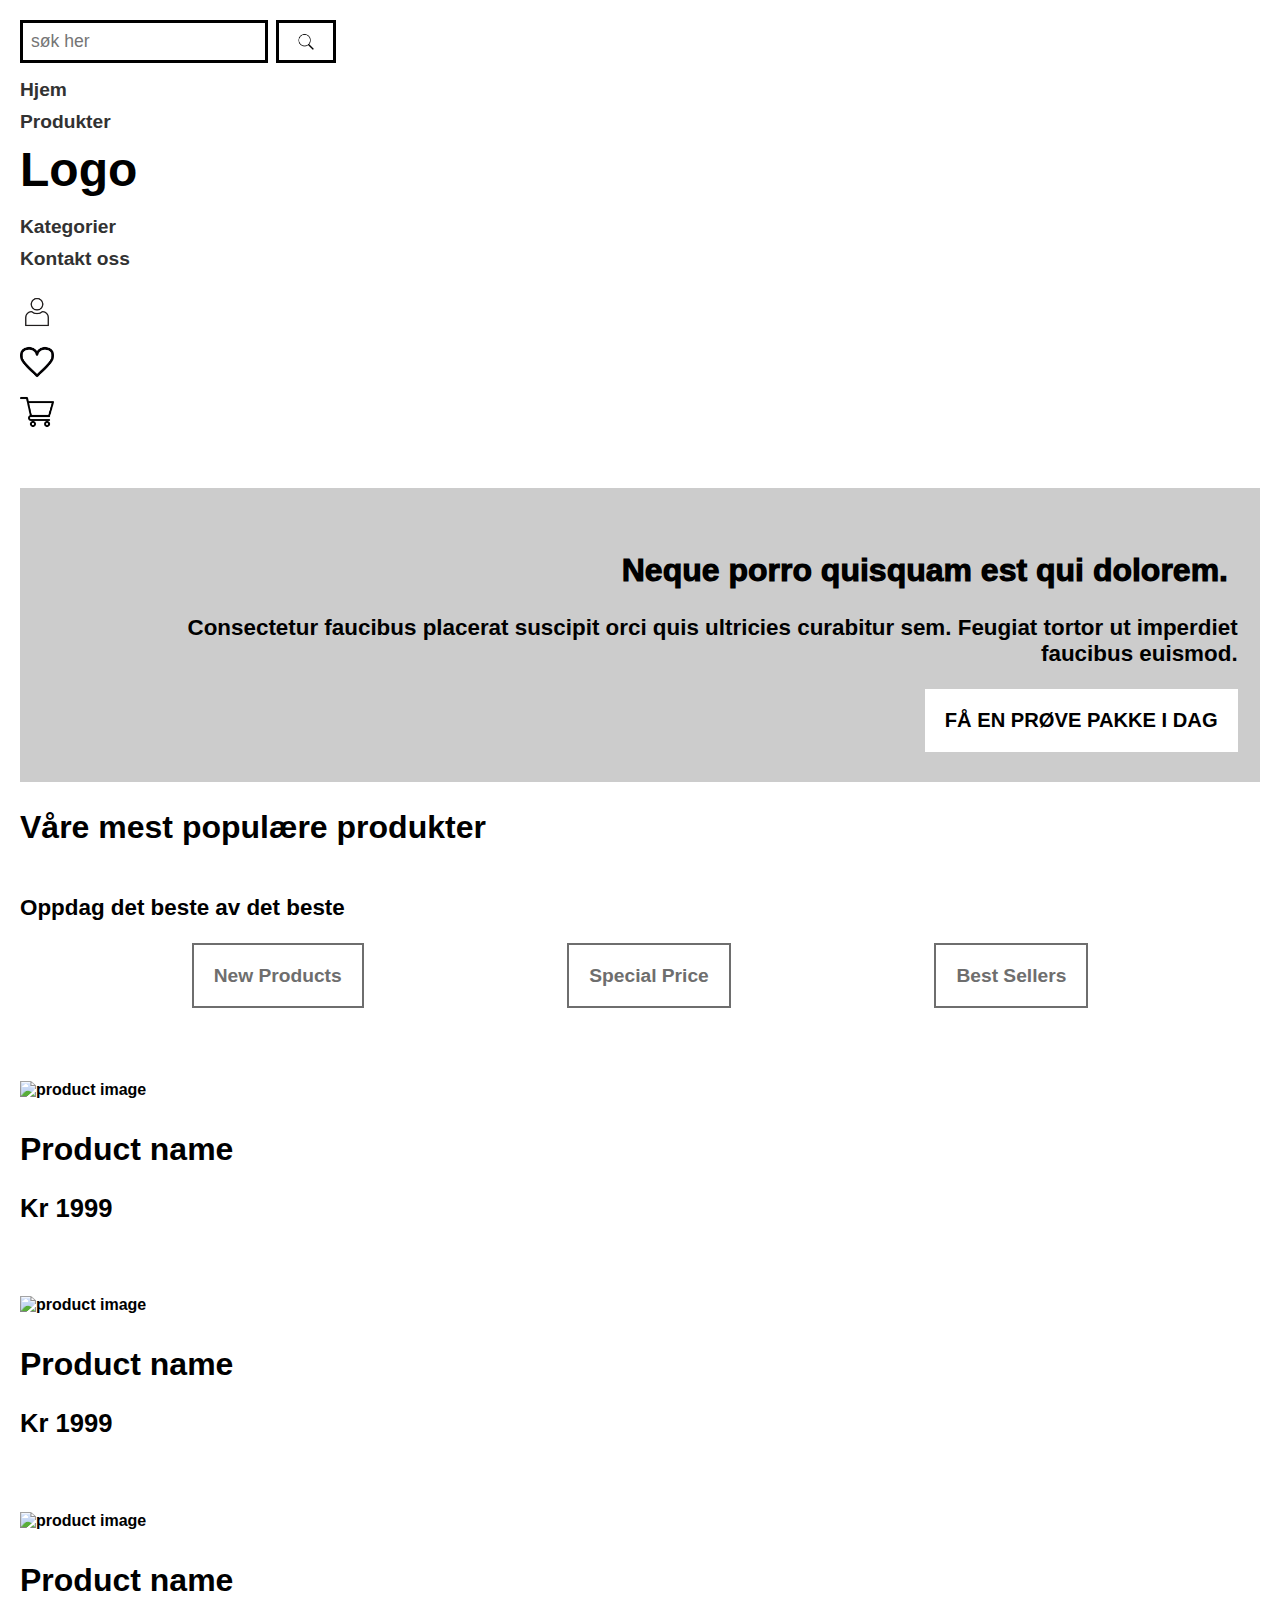
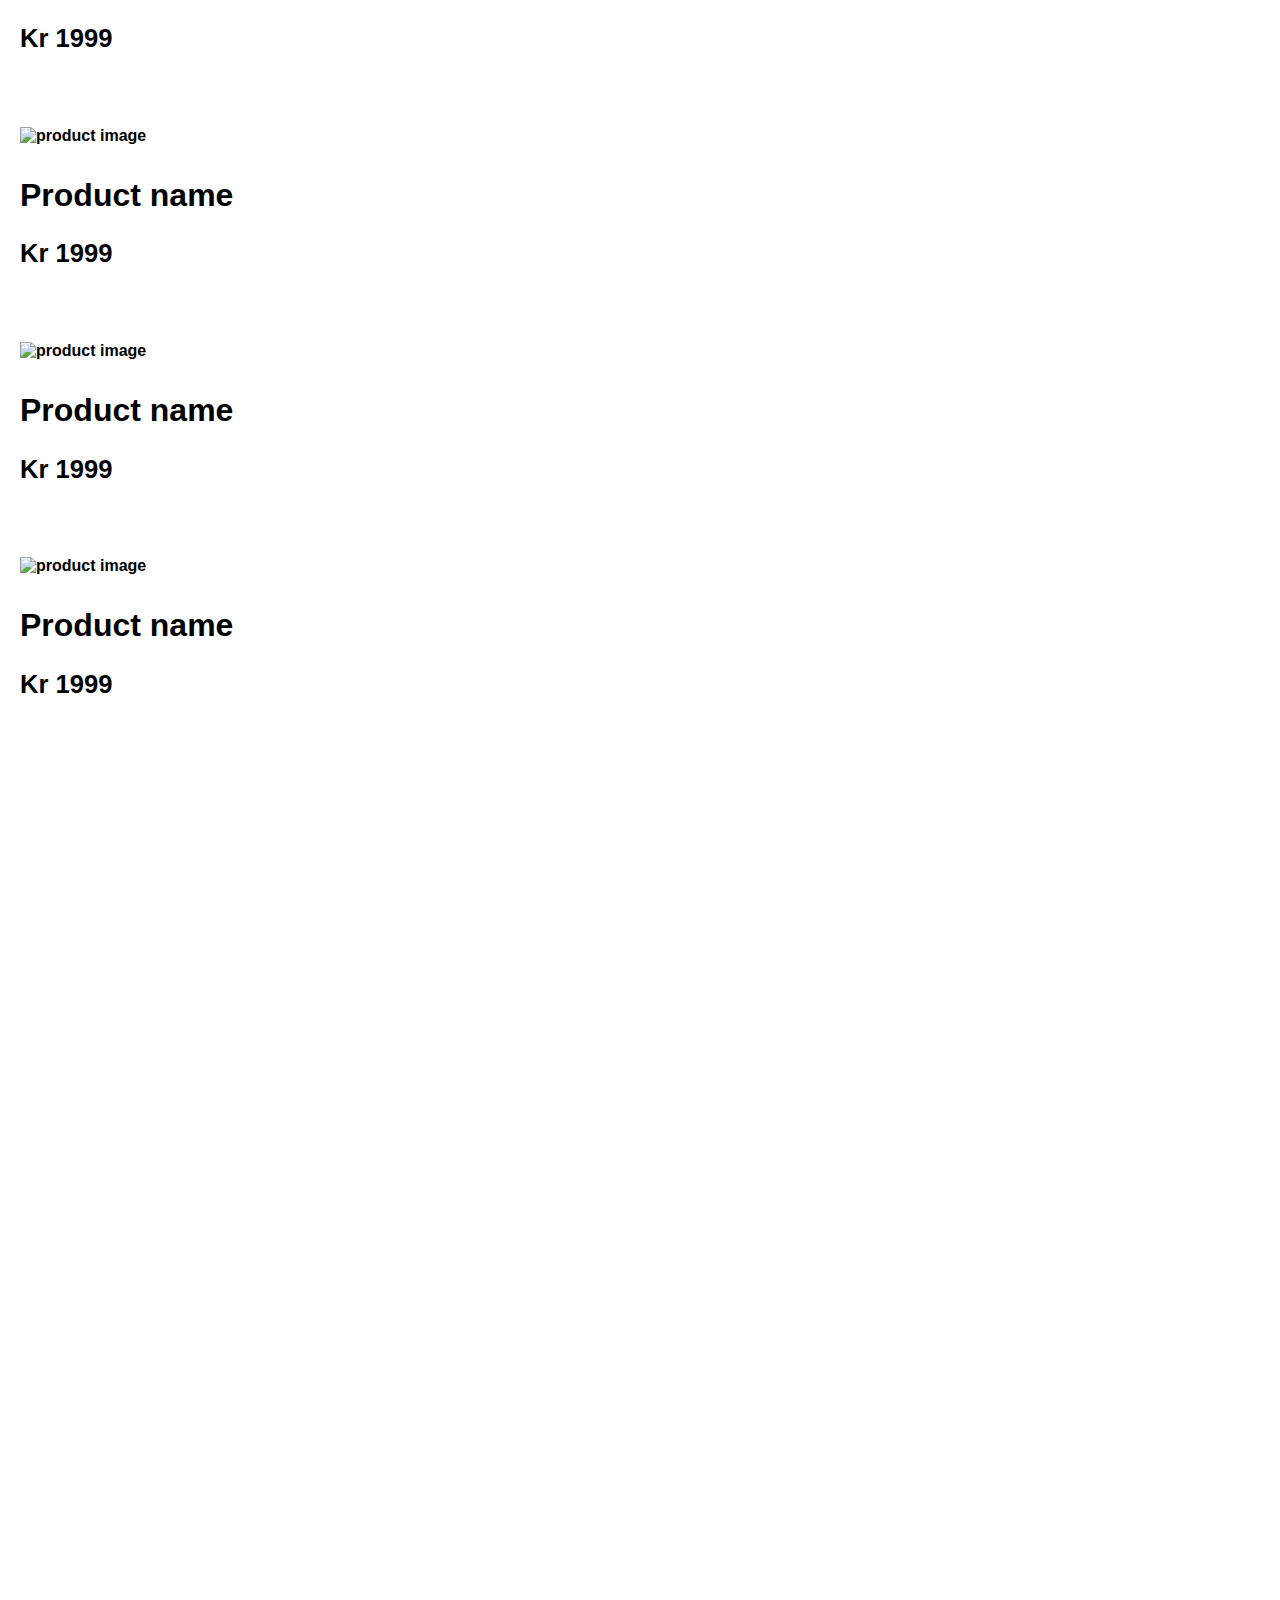
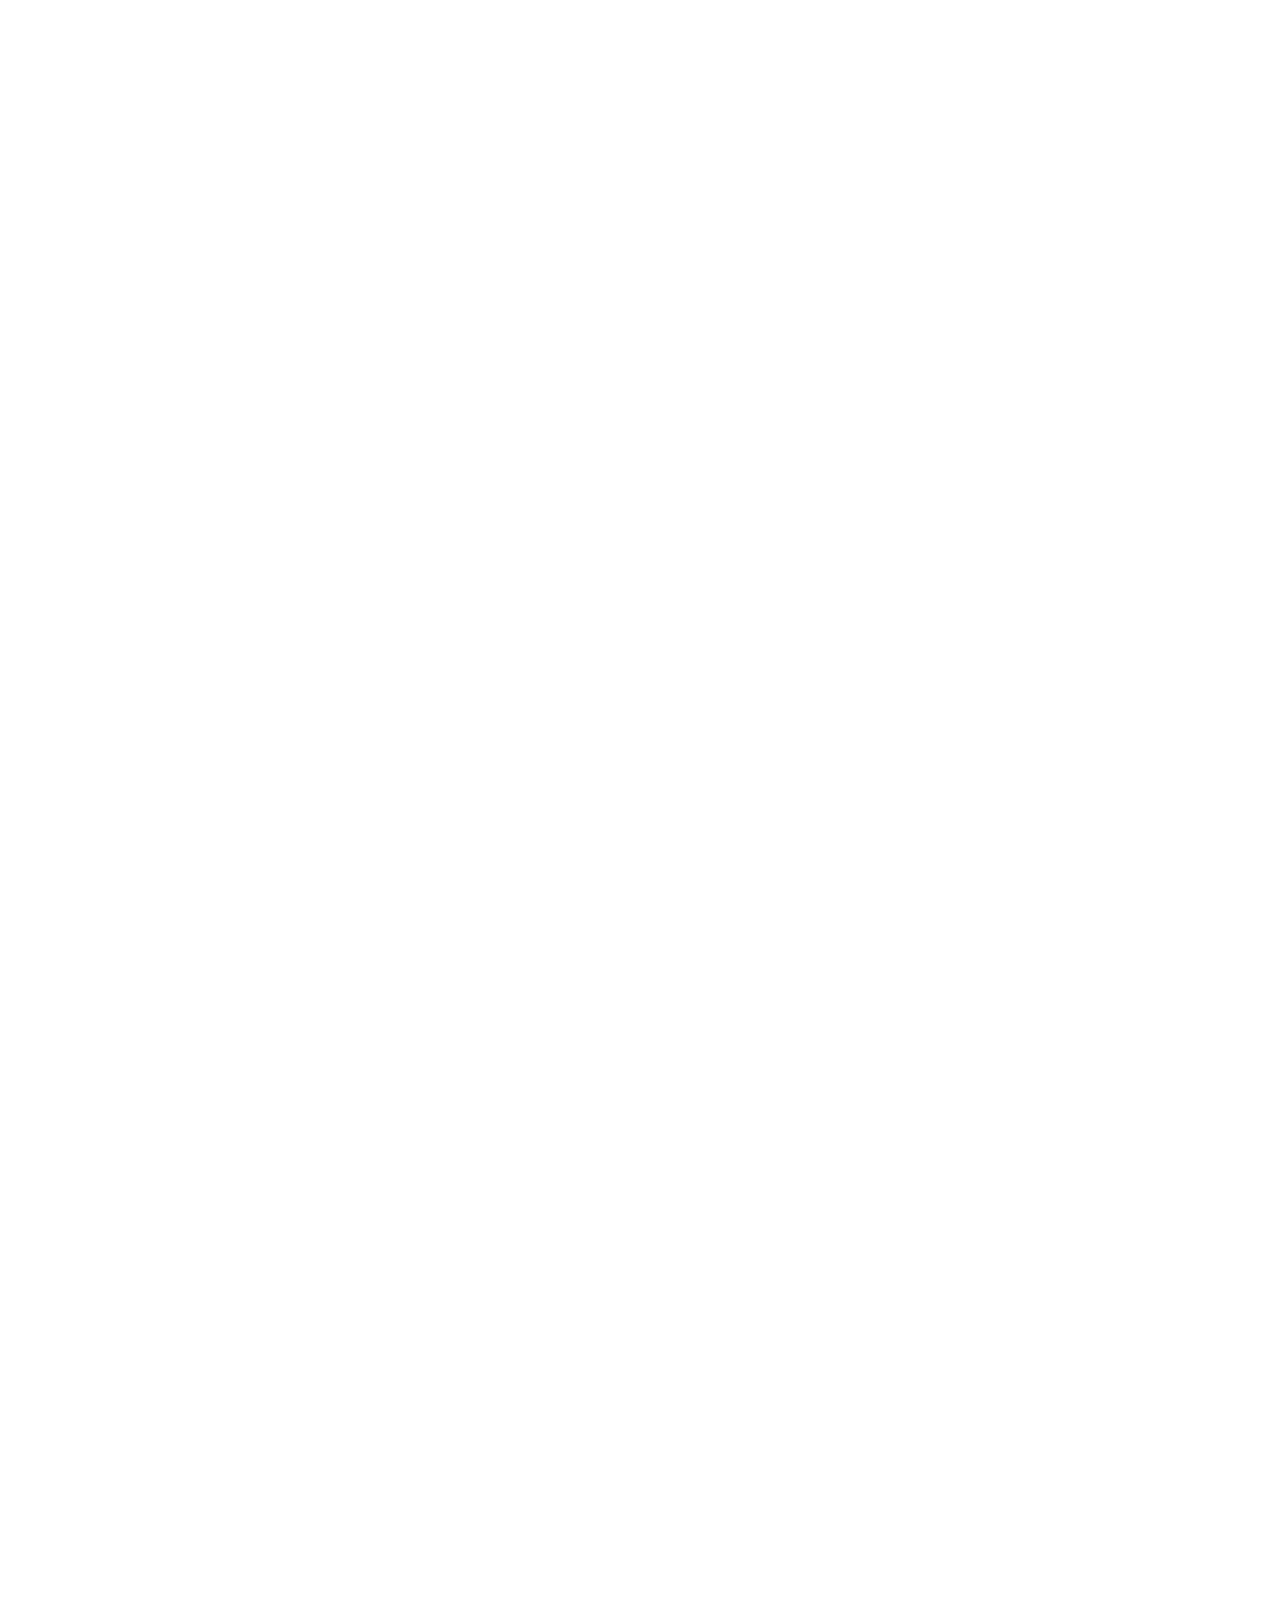
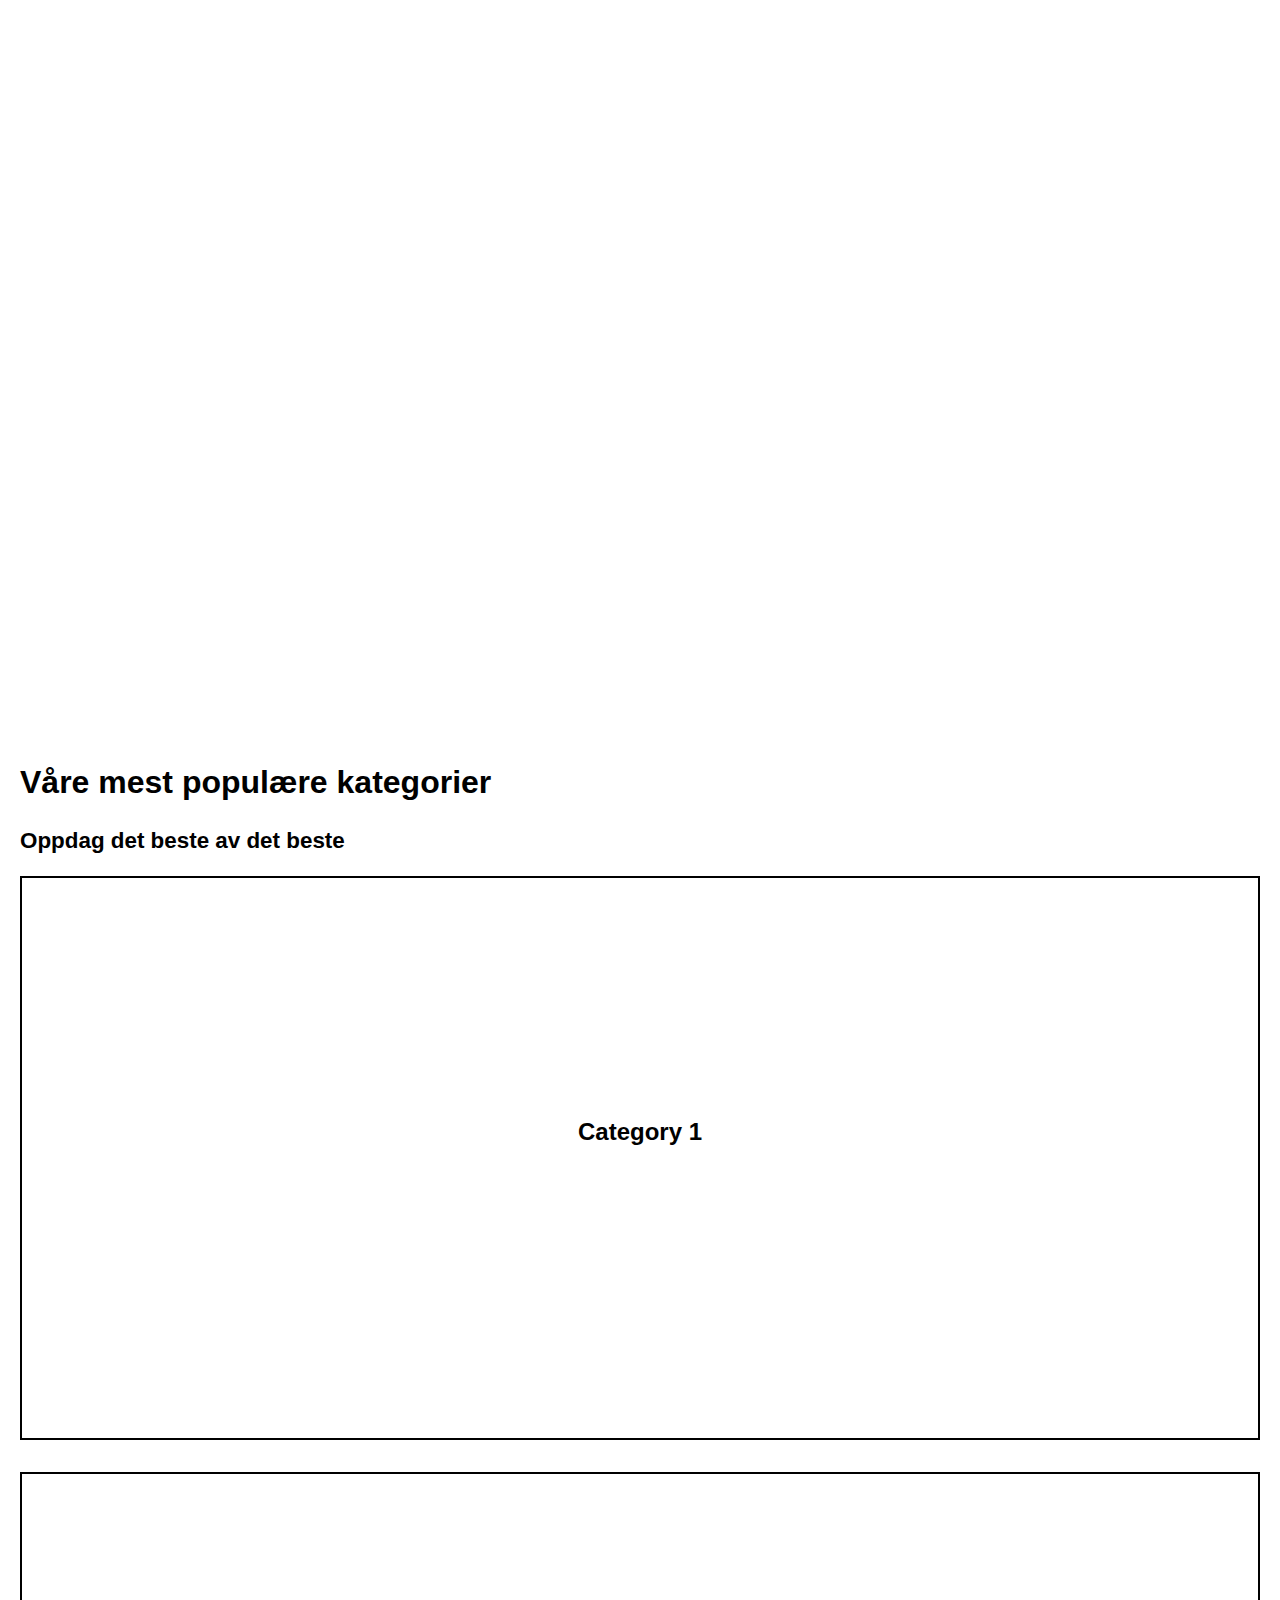
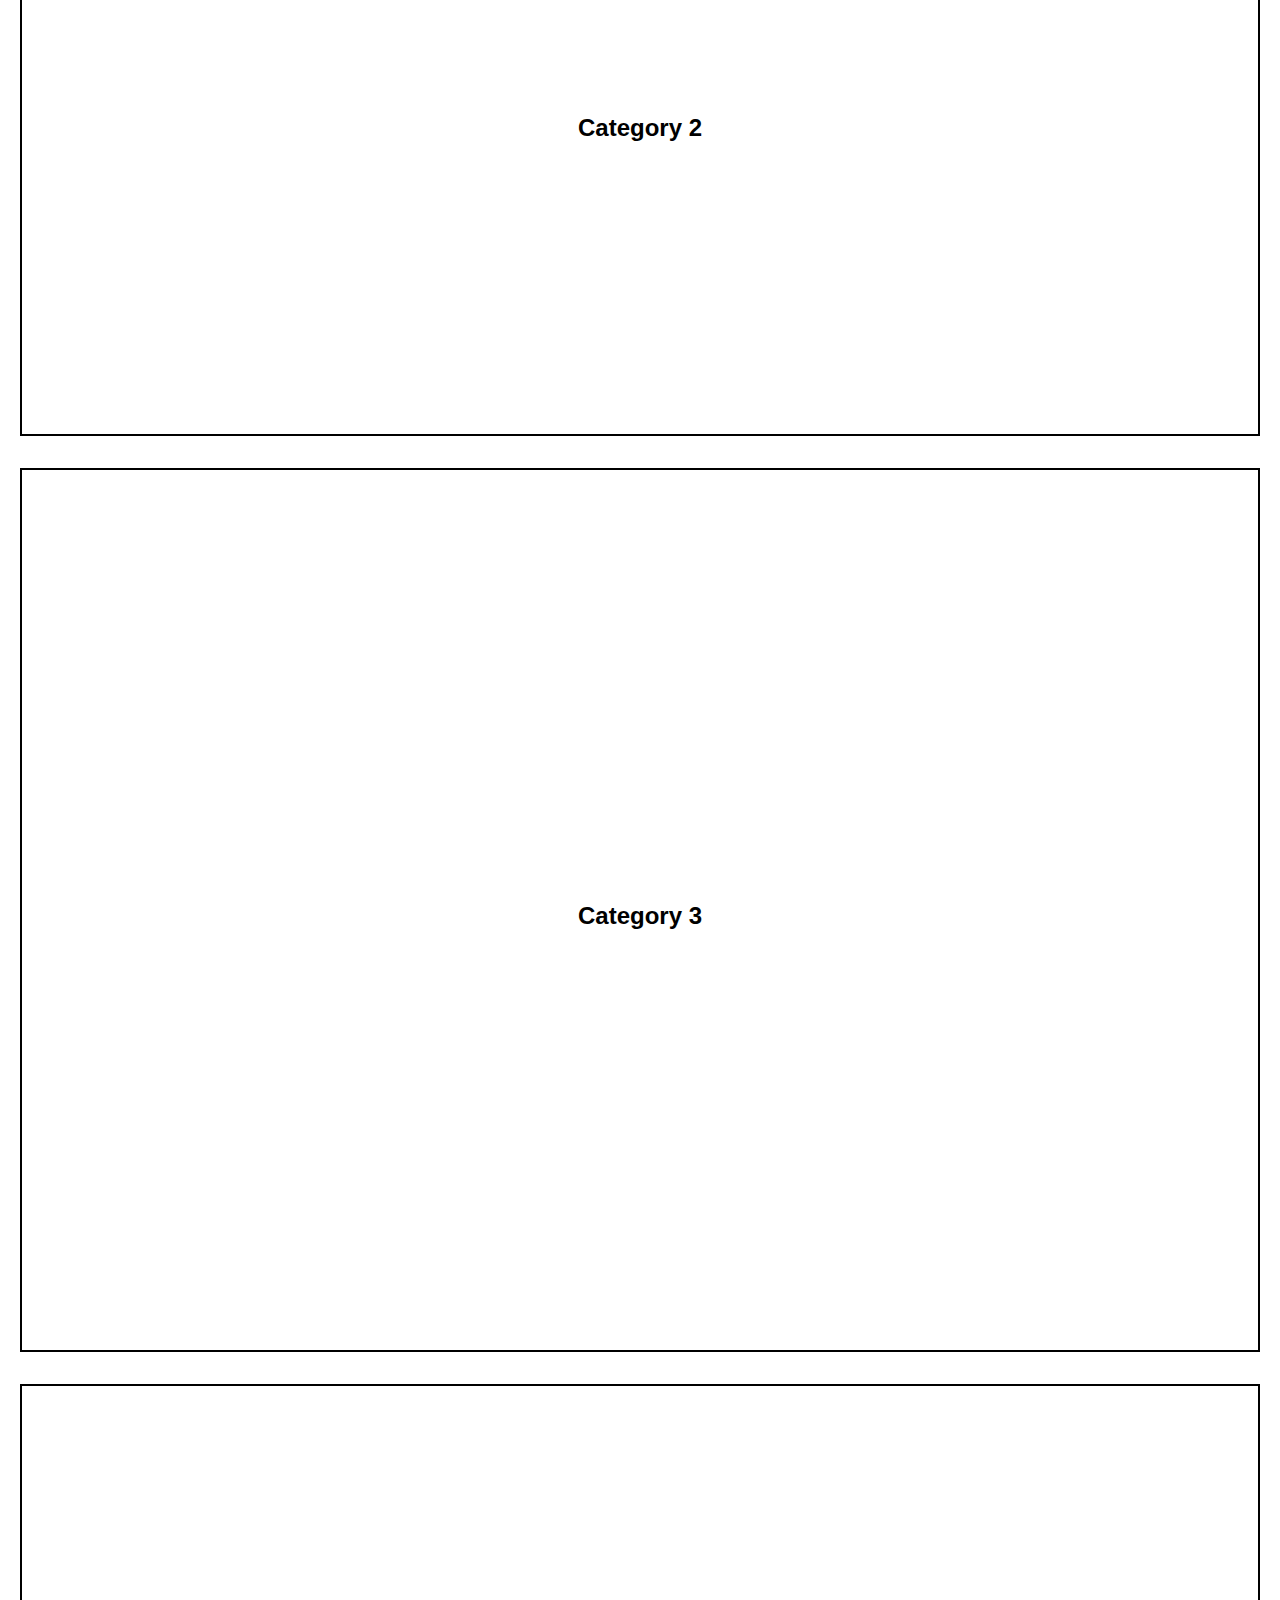
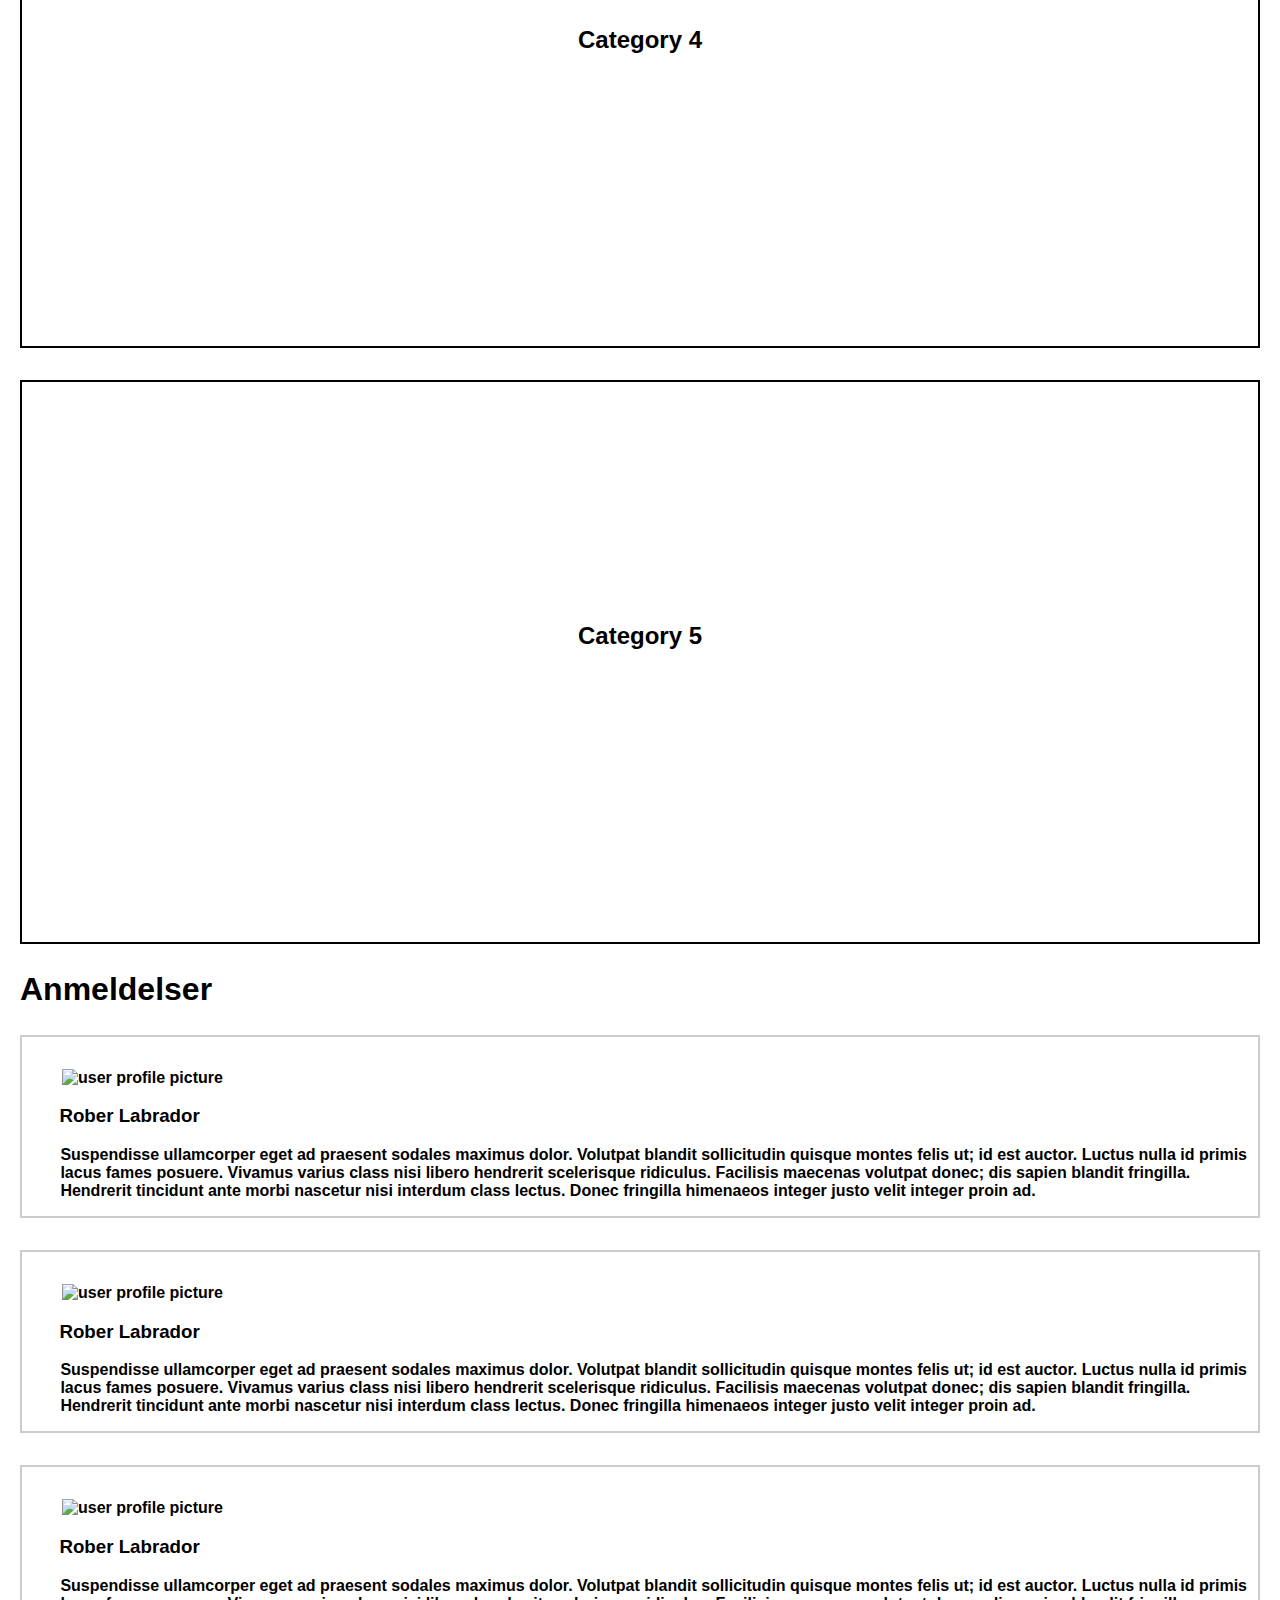
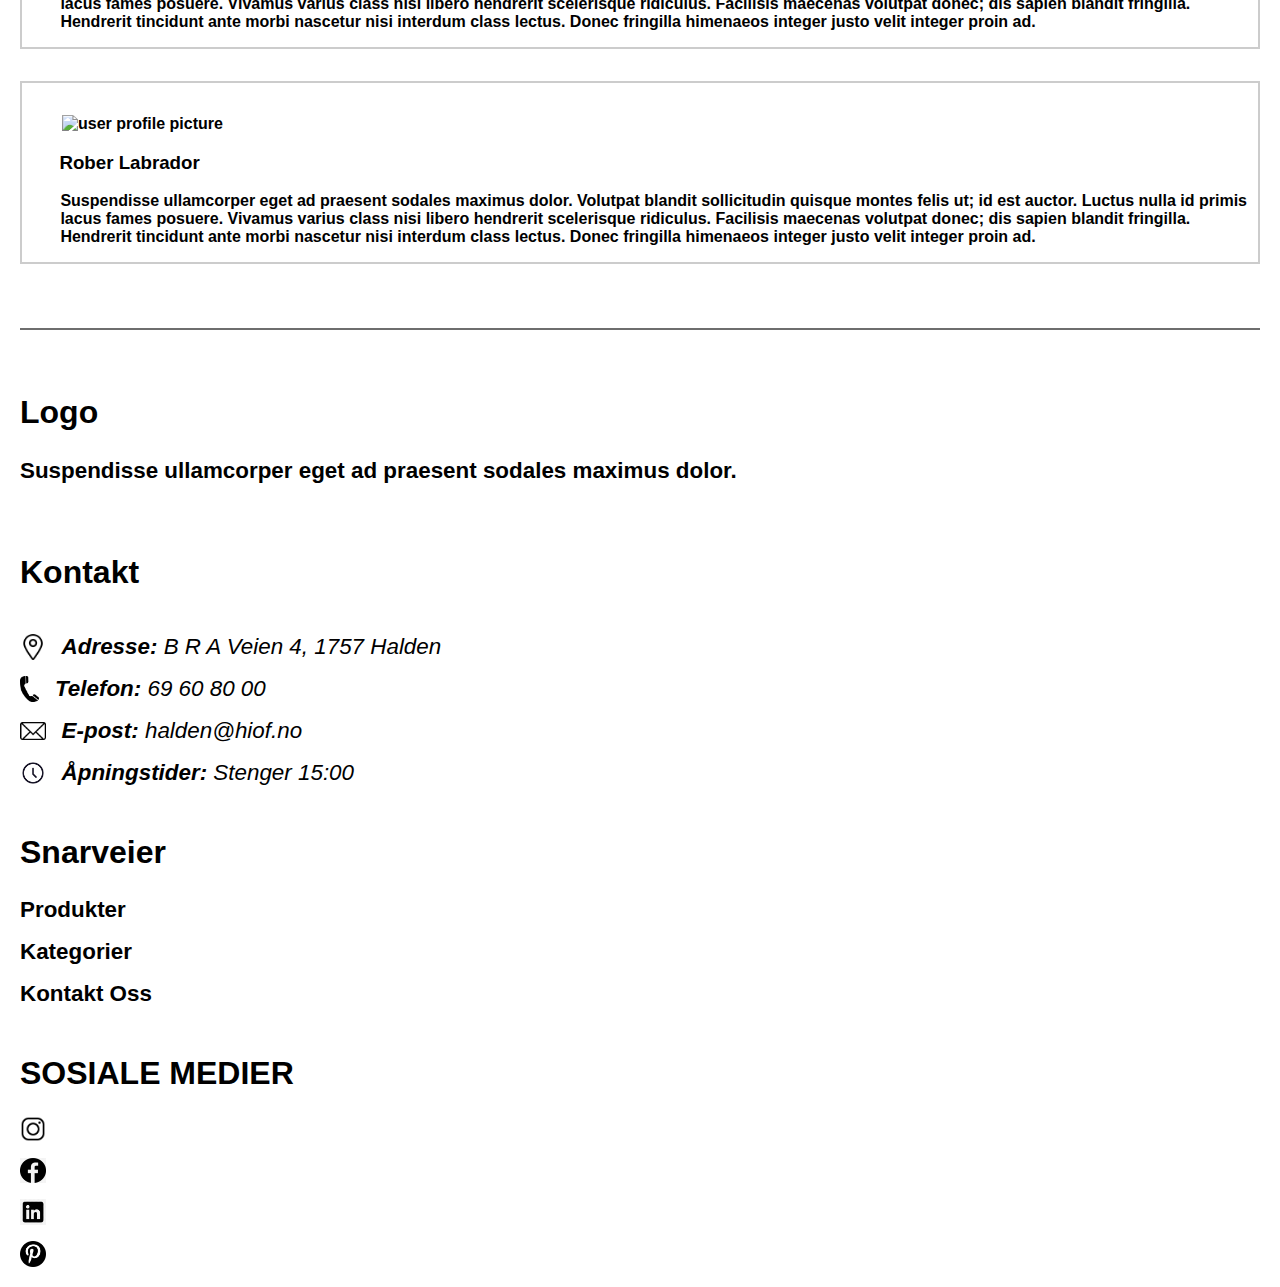
==== webexam2024/index.html @ 70682b35 "finished kasse" ====
<!DOCTYPE html>
<html lang="no">
<head>
    <meta charset="UTF-8">
    <meta name="viewport" content="width=device-width, initial-scale=1.0">
    <link rel="stylesheet" type="text/css" href="style.css">
    <title>Forside</title>
</head>
<body id="grid-container">
        <header>
        <div class="searchBarFlexContainer">
            <input class="searchBar" type="search" placeholder="søk her">
            <img class="searchIcon" src="searchIcon.png" alt="searchIcon">
        </div>
        <nav>
            <ul class="headerNavFlex">
                <li class="listFlex"><a href="index.html">Hjem</a></li>
                <li class="listFlex"><a href="products.html">Produkter</a></li>
                <li class="logoFlex"><a href="index.html">Logo</a></li>
                <li class="listFlex"><a href="categories.html">Kategorier</a></li>
                <li class="listFlex"><a href="">Kontakt oss</a></li>
            </ul>
            <ul class="headerNavIconFlex">
                <li class="listFlex"><a href=""><img src="userIcon.png" alt="user icon"></a></li>
                <li class="listFlex"><a href=""><img src="heartIcon.png" alt="heart icon"></a></li>
                <li class="listFlex"><a href=""><img src="cartIcon.png" alt="cart icon"></a></li>
            </ul>
        </nav>
    </header>
    <main>
        <section class="banner">
            <h2 class="alignTextRight">Neque porro quisquam est qui dolorem.</h2>
            <article>
                <p class="alignTextRight">Consectetur faucibus placerat suscipit orci quis ultricies 
                    curabitur sem. Feugiat tortor ut imperdiet faucibus euismod. 
                </p>
                <button>FÅ EN PRØVE PAKKE I DAG</button>
            </article>
        </section>
        <section id="grid-container-products">
            <h2 class="productHeader headText">Våre mest populære produkter</h2>
            <p class="productUnderText underText">Oppdag det beste av det beste</p>
            <nav class="buttonsFlexContainer">
                <button class="productButton">New Products</button>
                <button class="productButton">Special Price</button>
                <button class="productButton">Best Sellers</button>
            </nav>  
            <div class="productArticleFlexContainer">
                <article>
                    <figure class="productImage">
                        <img src="https://fastly.picsum.photos/id/187/1200/1200.jpg?hmac=5HU5dSQw1jyM7vHatXkf84ROV_qbFOoqgbVO6-5WIhk" alt="product image">
                        <figcaption>Product name</figcaption>
                    </figure>
                    <p>Kr 1999</p>
                </article>
                <article>
                    <figure class="productImage">
                        <img src="https://fastly.picsum.photos/id/187/1200/1200.jpg?hmac=5HU5dSQw1jyM7vHatXkf84ROV_qbFOoqgbVO6-5WIhk" alt="product image">
                        <figcaption>Product name</figcaption>
                    </figure>
                    <p>Kr 1999</p>
                </article>
                <article>
                    <figure class="productImage">
                        <img src="https://fastly.picsum.photos/id/187/1200/1200.jpg?hmac=5HU5dSQw1jyM7vHatXkf84ROV_qbFOoqgbVO6-5WIhk" alt="product image">
                        <figcaption>Product name</figcaption>
                    </figure>
                    <p>Kr 1999</p>
                </article>
                <article>
                    <figure class="productImage">
                        <img src="https://fastly.picsum.photos/id/187/1200/1200.jpg?hmac=5HU5dSQw1jyM7vHatXkf84ROV_qbFOoqgbVO6-5WIhk" alt="product image">
                        <figcaption>Product name</figcaption>
                    </figure>
                    <p>Kr 1999</p>
                </article>
                <article>
                    <figure class="productImage">
                        <img src="https://fastly.picsum.photos/id/187/1200/1200.jpg?hmac=5HU5dSQw1jyM7vHatXkf84ROV_qbFOoqgbVO6-5WIhk" alt="product image">
                        <figcaption>Product name</figcaption>
                    </figure>
                    <p>Kr 1999</p>
                </article>
                                    <article>
                    <figure class="productImage">
                        <img src="https://fastly.picsum.photos/id/187/1200/1200.jpg?hmac=5HU5dSQw1jyM7vHatXkf84ROV_qbFOoqgbVO6-5WIhk" alt="product image">
                        <figcaption>Product name</figcaption>
                    </figure>
                    <p>Kr 1999</p>
                </article>
            </div>
        </section>
        <section>
            <h2 class="headText">Våre mest populære kategorier</h2>
            <p class="underText">Oppdag det beste av det beste</p>
            <div class="categoryFlexContainer">
                <article class="categoryItem">
                    <h2>Category 1</h2>
                </article>
                <article class="categoryItem">
                    <h2>Category 2</h2>
                </article>
                <article class="categoryItem2">
                    <h2>Category 3</h2>
                </article>
                <article class="categoryItem">
                    <h2>Category 4</h2>
                </article>
                <article class="categoryItem">
                    <h2>Category 5</h2>
                </article>
            </div>
        </section>
        <section>
            <h2 class="headText">Anmeldelser</h2>
            <div class="reviewsFlexContainer">
                <article class="reviewsFlexItem">
                    <figure>
                        <img src="https://fastly.picsum.photos/id/89/200/200.jpg?hmac=urh6JbqBxFLcQQEPfUQ23bUlEH7vg3qqqUOts86_LLI" alt="user profile picture">
                    </figure>
                    <h3>Rober Labrador</h3>
                    <p>Suspendisse ullamcorper eget ad praesent sodales maximus dolor. Volutpat blandit sollicitudin 
                        quisque montes felis ut; id est auctor. Luctus nulla id primis lacus fames posuere. Vivamus varius 
                        class nisi libero hendrerit scelerisque ridiculus. Facilisis maecenas volutpat donec; dis 
                        sapien blandit fringilla. Hendrerit tincidunt ante morbi nascetur nisi interdum class lectus.
                            Donec fringilla himenaeos integer justo velit integer proin ad.</p>
                </article>
                <article class="reviewsFlexItem">
                    <figure>
                        <img src="https://fastly.picsum.photos/id/89/200/200.jpg?hmac=urh6JbqBxFLcQQEPfUQ23bUlEH7vg3qqqUOts86_LLI" alt="user profile picture">
                    </figure>
                    <h3>Rober Labrador</h3>
                    <p>Suspendisse ullamcorper eget ad praesent sodales maximus dolor. Volutpat blandit sollicitudin 
                        quisque montes felis ut; id est auctor. Luctus nulla id primis lacus fames posuere. Vivamus varius 
                        class nisi libero hendrerit scelerisque ridiculus. Facilisis maecenas volutpat donec; dis 
                        sapien blandit fringilla. Hendrerit tincidunt ante morbi nascetur nisi interdum class lectus.
                            Donec fringilla himenaeos integer justo velit integer proin ad.</p>
                </article>
                <article class="reviewsFlexItem">
                    <figure>
                        <img src="https://fastly.picsum.photos/id/89/200/200.jpg?hmac=urh6JbqBxFLcQQEPfUQ23bUlEH7vg3qqqUOts86_LLI" alt="user profile picture">
                    </figure>
                    <h3>Rober Labrador</h3>
                    <p>Suspendisse ullamcorper eget ad praesent sodales maximus dolor. Volutpat blandit sollicitudin 
                        quisque montes felis ut; id est auctor. Luctus nulla id primis lacus fames posuere. Vivamus varius 
                        class nisi libero hendrerit scelerisque ridiculus. Facilisis maecenas volutpat donec; dis 
                        sapien blandit fringilla. Hendrerit tincidunt ante morbi nascetur nisi interdum class lectus.
                            Donec fringilla himenaeos integer justo velit integer proin ad.</p>
                </article>
                <article class="reviewsFlexItem">
                    <figure>
                        <img src="https://fastly.picsum.photos/id/89/200/200.jpg?hmac=urh6JbqBxFLcQQEPfUQ23bUlEH7vg3qqqUOts86_LLI" alt="user profile picture">
                    </figure>
                    <h3>Rober Labrador</h3>
                    <p>Suspendisse ullamcorper eget ad praesent sodales maximus dolor. Volutpat blandit sollicitudin 
                        quisque montes felis ut; id est auctor. Luctus nulla id primis lacus fames posuere. Vivamus varius 
                        class nisi libero hendrerit scelerisque ridiculus. Facilisis maecenas volutpat donec; dis 
                        sapien blandit fringilla. Hendrerit tincidunt ante morbi nascetur nisi interdum class lectus.
                            Donec fringilla himenaeos integer justo velit integer proin ad.</p>
                </article>
            </div>
        </section>
    </main>
    <footer>
        <hr>
        <h2 class="headText mediumBold">Logo</h2>
        <p class="underText">Suspendisse ullamcorper eget ad praesent sodales maximus dolor.</p>
        <section class="contactInfoFlexContainer">
            <h2 class="headText mediumBold marginTop">Kontakt</h2>
            <address>
                <img class="iconSize" src="addressIcon.png" alt="address icon">
                    <p class="underText lightBold removeMargin"><b>Adresse:</b> B R A Veien 4, 1757 Halden</p>
            </address>
            <address>
                <img class="iconSize" src="phoneIcon.png" alt="phone icon">
                    <p class="underText lightBold removeMargin"><b>Telefon:</b> <a href="tel:69608000">69 60 80 00</a></p>
            </address>
            <address>
                <img class="iconSize" src="emailIcon.png" alt="email icon">
                    <p class="underText lightBold removeMargin"><b>E-post:</b> <a href="mailto:halden@hiof.no">halden@hiof.no</a></p>
            </address>
            <address>
                <img class="iconSize" src="clockIcon.png" alt="clock icon">
                    <p class="underText lightBold removeMargin"><b>Åpningstider:</b> Stenger 15:00</p>
            </address>
        </section>
        <h2 class="headText mediumBold marginTop">Snarveier</h2>
        <address class="contactInfoFlexContainer">
            <p class="underText removeMargin">Produkter</p>
            <p class="underText removeMargin">Kategorier</p>
            <p class="underText removeMargin">Kontakt Oss</p>
        </address>
        <h2 class="headText mediumBold marginTop removeMarginBottom">SOSIALE MEDIER</h2>
        <address class="contactInfoFlexContainer">
            <img class="iconSize marginTop" src="instagramIcon.png" alt="instagram icon">
            <img class="iconSize" src="facebookIcon.png" alt="facebook icon">
            <img class="iconSize" src="linkedinIcon.png" alt="linkedin icon">
            <img class="iconSize" src="pinterestIcon.png" alt="pinterest icon">
        </address>
    </footer>
</body>
---- webexam2024/style.css ----
* {
    font-family: sans-serif;

}

/* grid container for the webpage */
#grid-container {
    display:grid;
    grid-template-areas: "header"
                         "main"
                         "footer";

    grid-template-columns: 1fr;
    grid-template-rows: 0.1fr 3fr 0.1fr;
}

/* margin for the webpage */
body {
    margin: 20px;
    font-weight: bold;
}

/* grid areas for the header, main and footer */
header {
    grid-area: header;
}

main {
    grid-area: main;
    
}

footer {
    grid-area: footer;
}

/* flex container and for the search bar in the header */
.searchBarFlexContainer {
    display: flex;
    flex-direction: row;
    gap: 8px;
    align-items: center;
}

/* styling for the search bar in the header */
.searchBar {
    border:3px solid #000000;
    padding: 8px;
    font-size: 1.1em;
}

/* styling for the search icon in the header */
.searchIcon {
    width: 18px;
    height: 18px;
    padding: 10px 18px 9px 18px;
    border:3px solid #000000;
}

/* Settings for the link text styling in the nav */
a {
    text-decoration: none;
    color: #000000;
}

a:visited {
    color: #000000;
}

ul {
    list-style-type: none;
    padding: 0px;
}

/* flex container and items for the nav in the header */
.headerNavFlex {
    display: flex;
    flex-direction: column;
    height: 200px;
}

.logoFlex {
    flex-grow: 2;
    font-size: 3em;
    font-weight: 900;
}

.listFlex {
    flex-grow: 1;
    font-size: 1.2em;
}

/* overrideing the color of the text specifically in the a-tag for the nav */
.listFlex a {
    color: #323232;
}

/* flex container and items for the icons in the header */
.headerNavIconFlex {
    display: flex;
    flex-direction: column;
    height: 150px;
}

/* styling for the icons in the header */
li a img {
    width: 34px;
    height: 34px;
}

/* styling any text with align right */
.alignTextRight {
    text-align: right;
}

/* styling for the banner */
.banner {
    background-color: #cccccc;
    padding-bottom: 3em;
}

/* styling for the banner text */
.banner h2 {
    font-weight: 1000;
    font-size: 2em;
    padding: 2em 1em 0em 4em;
}

/* styling for the banner article */
.banner article {
    padding: 0em 1em 2em 4em;
    font-size: 1.4em;
}

/* styling for the banner button */
.banner button {
    background-color: #fff;
    color: #000;
    font-size: 1em;
    float: right;
    padding: 20px;
    font-size: 0.9em;
    font-weight: 600;
    border: none;
}

/* nested grid to align the contents of the product articles */
#grid-container-products {
    display:grid;
    grid-template-areas: "productHeader"
                         "productUnderText"
                         "productButtons"
                         "prdoductArticles";

    grid-template-columns: 1fr;
    grid-template-rows: .5fr 0.5fr 1fr 50fr;
}

/* header of the product section with. Sets the content using this class to be placed in the header area of the grid*/
.productHeader {
    grid-area: productHeader;
}

/* aligns the text under the head text to be under it */
.productUnderText {
    grid-area: productUnderText;
}

.headText {
    font-size: 2em;
    font-weight: 800;
}

.underText {
    font-size: 1.4em;
}

/* aligns the buttons to be under the text */
.buttonsFlexContainer {
    grid-area: productButtons;
    display: flex;
    flex-direction: row;
    column-gap: 2rem;
    justify-content: space-evenly;
    flex-flow: wrap;
}

/* styling for the buttons in the flex container for the buttons */
.productButton {
    font-size: 1.2em;
    font-weight: 600;
    background-color: #fff;
    border: 2px solid #6e6e6e;
    color: #6e6e6e;
    height: 3.4em;
    padding: 20px;
}

/* creates a flexbox container for the articles of the products */
.productArticleFlexContainer {
    grid-area: prdoductArticles;
    display: flex;
    flex-direction: column;
    column-gap: 2rem;
}

/* makes sure the image doesnt take too much space */
.productImage img {
    max-width: 100%;
    margin-top: 3em;
}

/* styling for the caption for the image */
.productImage figcaption {
    font-size: 2em;
    font-weight: 700;
    margin-top: 1em;
}

/* remove margin around figure */
.productArticleFlexContainer article figure  {
    margin: 0px;
}

/* styling for the price under the caption */
.productArticleFlexContainer article p {
    font-size: 1.6em;
    font-weight: 600;
}

/* Make flex box for category articles */
.categoryFlexContainer {
    display: flex;
    flex-direction: column;
    justify-content: space-between;
    row-gap: 2rem;
}

/* setting height for the category boxes and adding border */
.categoryItem {
    border: 2px solid #000;
    min-height: 35em;
}

/* creating a class to scale the third category box becuse flex-grow doesnt seem to work on flex-direction column */
.categoryItem2 {
    border: 2px solid #000;
    min-height: 55em;

}

/* centering horizontally and vertically the text inside the category boxes of 1, 2, 4, 5*/
.categoryItem h2 {
    text-align: center;
    height: 100%;
    margin-top: 10em;
}

/* making new class for the h2 tag inside the third category box to vertically center the text */
.categoryItem2 h2 {
    text-align: center;
    height: 100%;
    margin-top: 18em;
}

/* creating a column flex box for the reviews */
.reviewsFlexContainer {
    display: flex;
    flex-direction: column;
    justify-content: space-between;
    row-gap: 2rem;
}

/* adds a border to the reviews */
.reviewsFlexItem {
    border: 2px solid #ccc;
}

/* moving the image to fit more nicely inside the review article */
.reviewsFlexItem figure {
    margin-top: 2em;
}

/* aligning the text with the image */
.reviewsFlexItem h3 {
    padding-left: 2em;
}

/* aligning the text with the image */
.reviewsFlexItem p {
    padding-left: 2.4em;
}

/* styling for line seperator in the header */
hr {
    margin: 4em auto;
    height: 2px;
    background-color: #6e6e6e;
    border: none;
}

/* classes for different weighted texts */
.mediumBold {
    font-weight: 800;
}

.lightBold {
    font-weight: 500
}

.largeFont {
    font-size: 2em;
}

/* reusable class for different margins */
.marginTop {
    margin-top: 1.5em;
}

.marginBottom {
    margin-bottom: 1.5em;
}

.removeMargin {
    margin: 0px;
}

.removeMarginBottom {
    margin-bottom: 0px;
}

/* flex bow to align teh contact info in a column*/
.contactInfoFlexContainer {
    display: flex;
    flex-direction: column;
    row-gap: 1em;
    font-style: normal;
}

/* flex box to align the contact info and icons in a row */
.contactInfoFlexContainer address {
    display: flex;
    flex-direction: row;
    column-gap: 1em;
    align-items: center;
}

/* styling for the icons in the contact info */
.iconSize {
    max-width: 1.6em;
    max-height: 1.6em;
    object-fit: contain;
}

.opplysningerFlexContainer {
    display: flex;
    flex-direction: column;
    row-gap: 0.5em;
    height: 20em;
}

.opplysningerFlexItem {
    font-size: 1.2em;
    font-weight: 600;
    background-color: #fff;
    border: 2px solid #6e6e6e;
    color: #6e6e6e;
    height: 8em;
    text-indent: 15px;
}

.betalningFlexItem {
    font-size: 1.2em;
    font-weight: 600;
    background-color: #fff;
    border: 2px solid #6e6e6e;
    color: #6e6e6e;
    height: 3em;
    text-indent: 15px;
}

.lagreButton {
    padding: 1.5em;
    background-color: #595959;
    color: #fff;
}
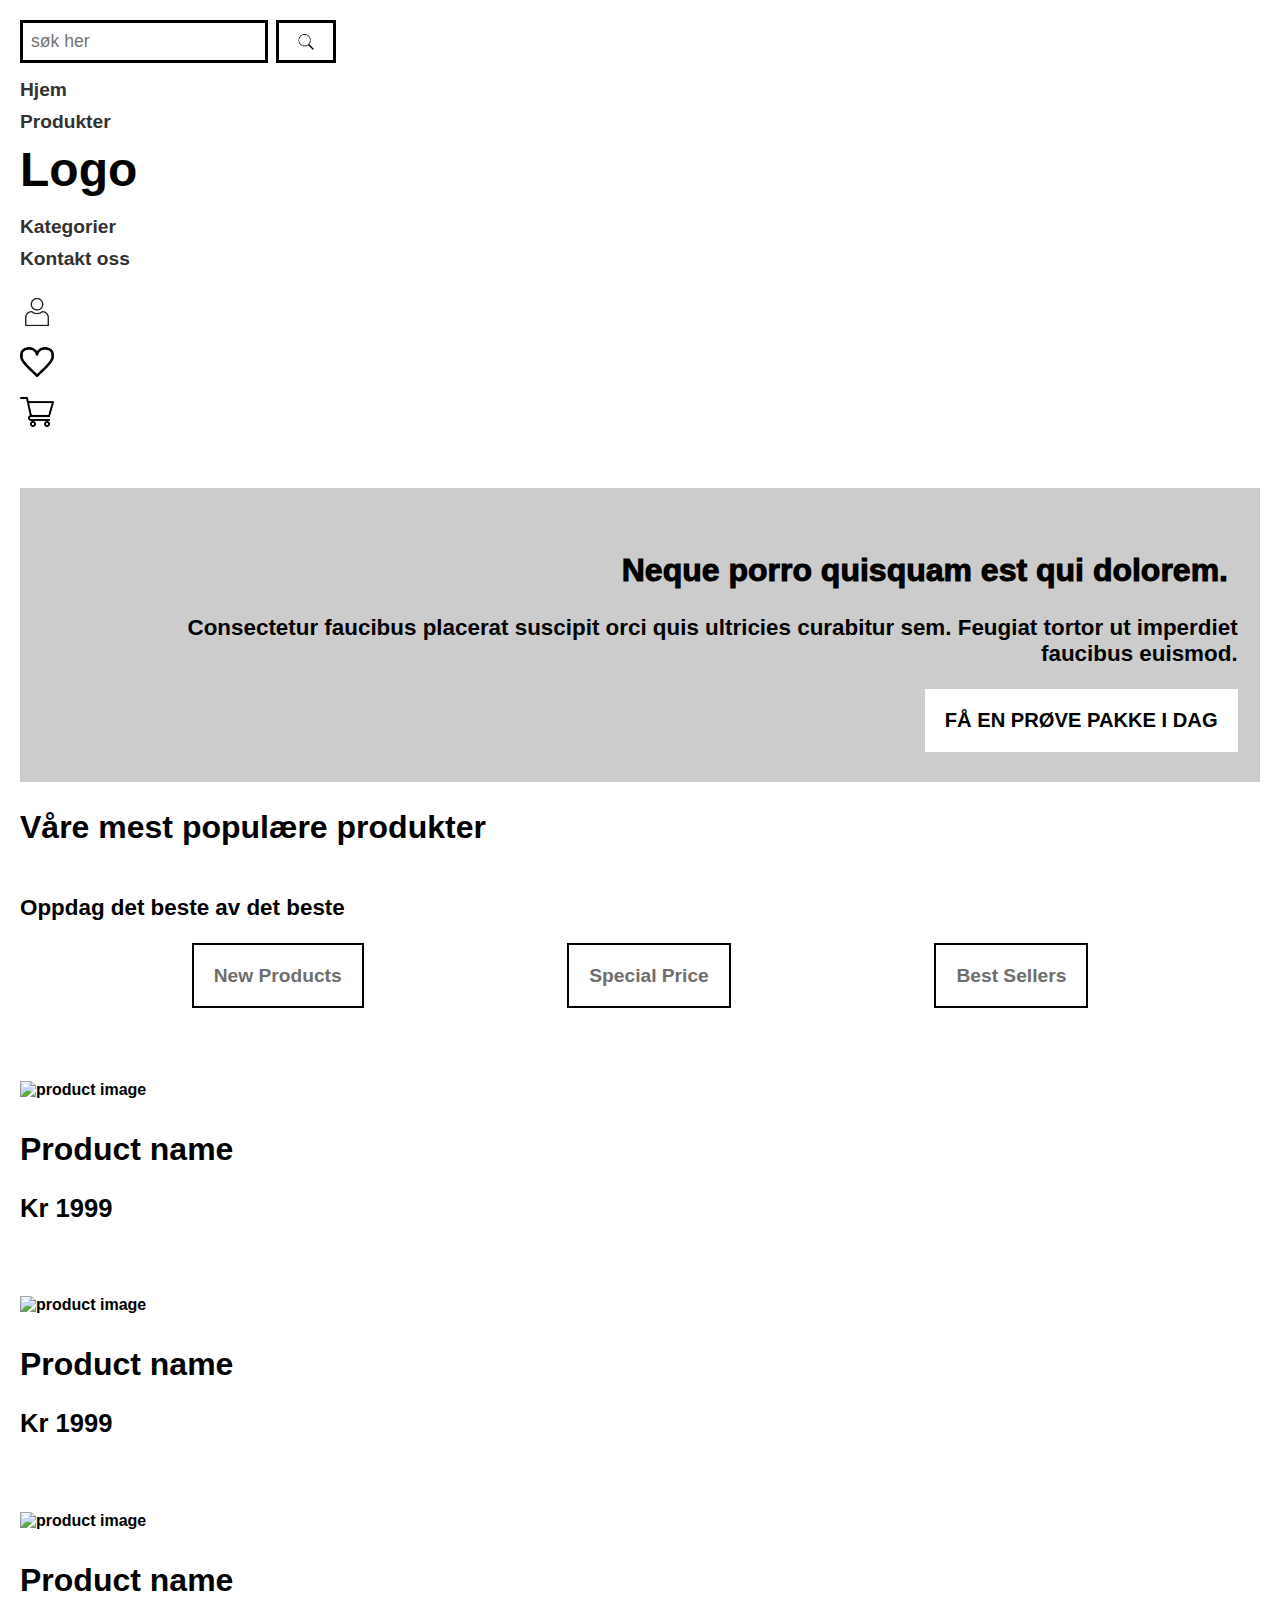
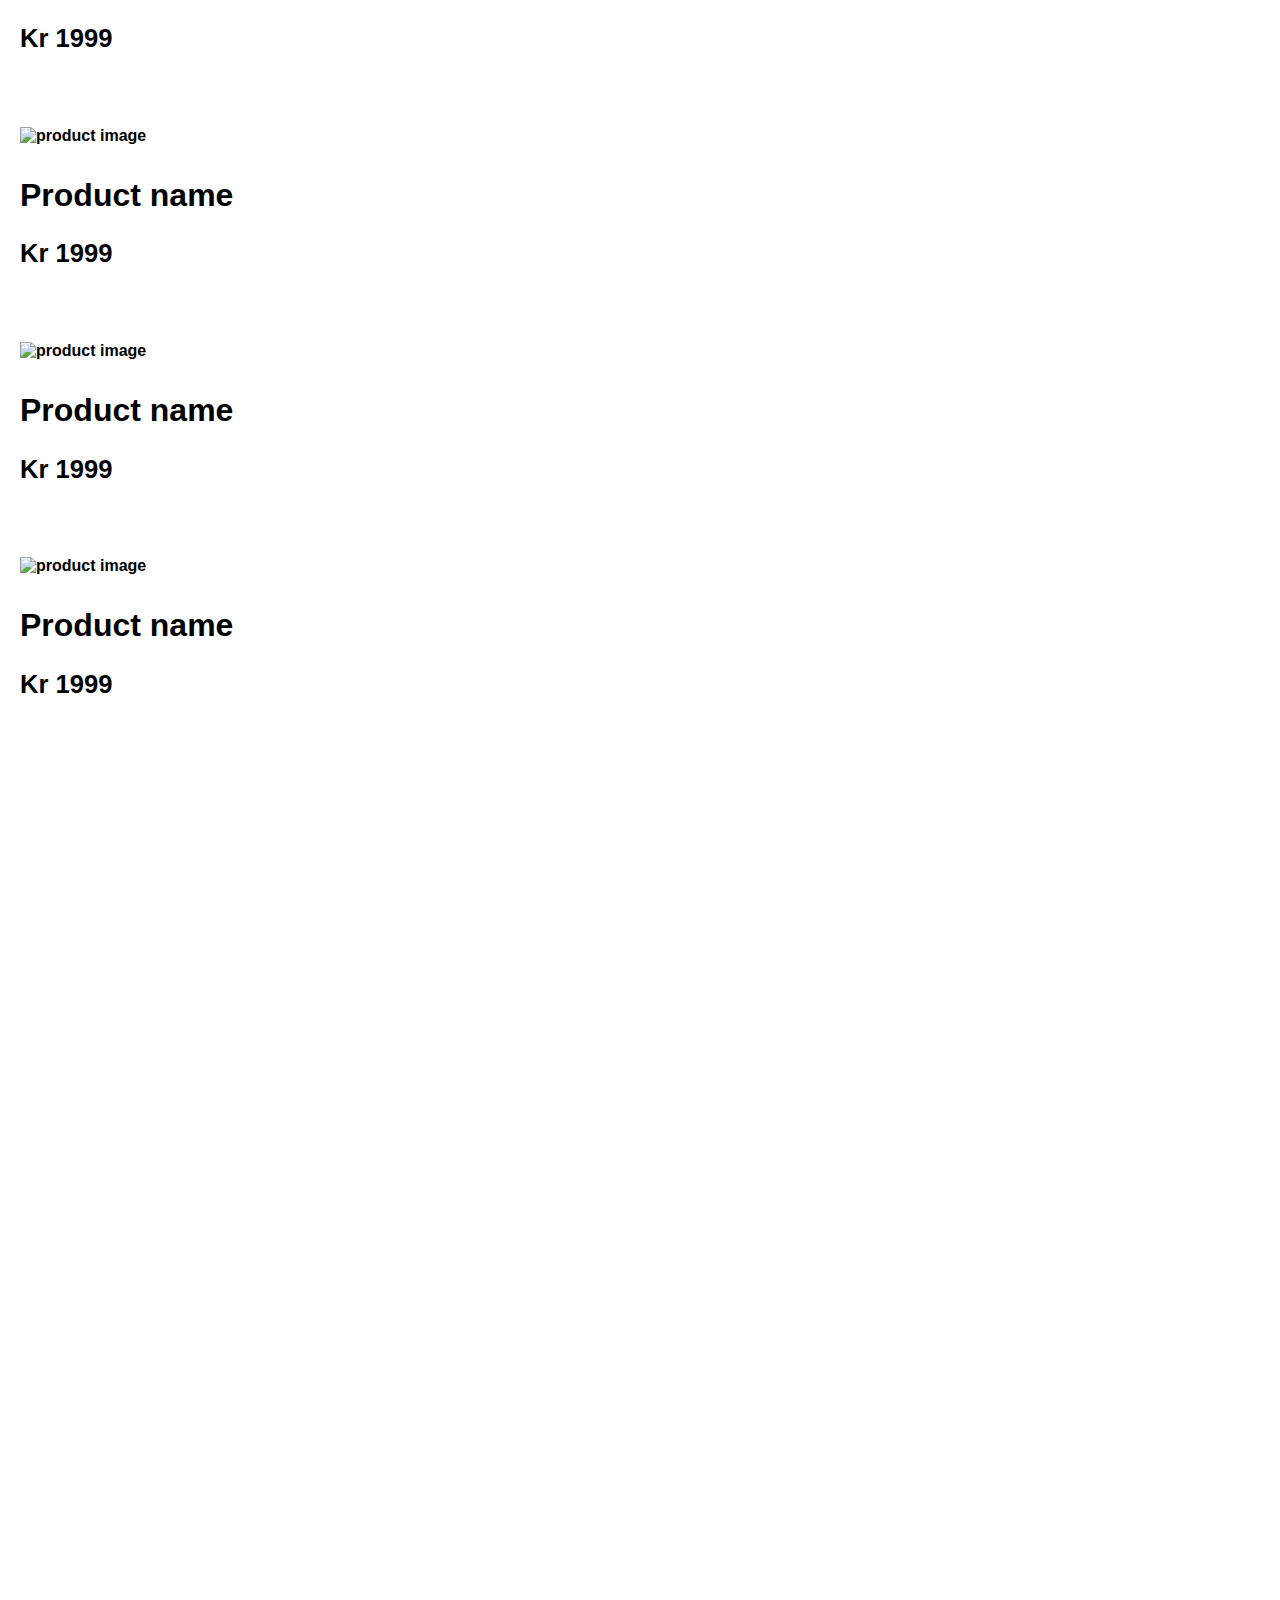
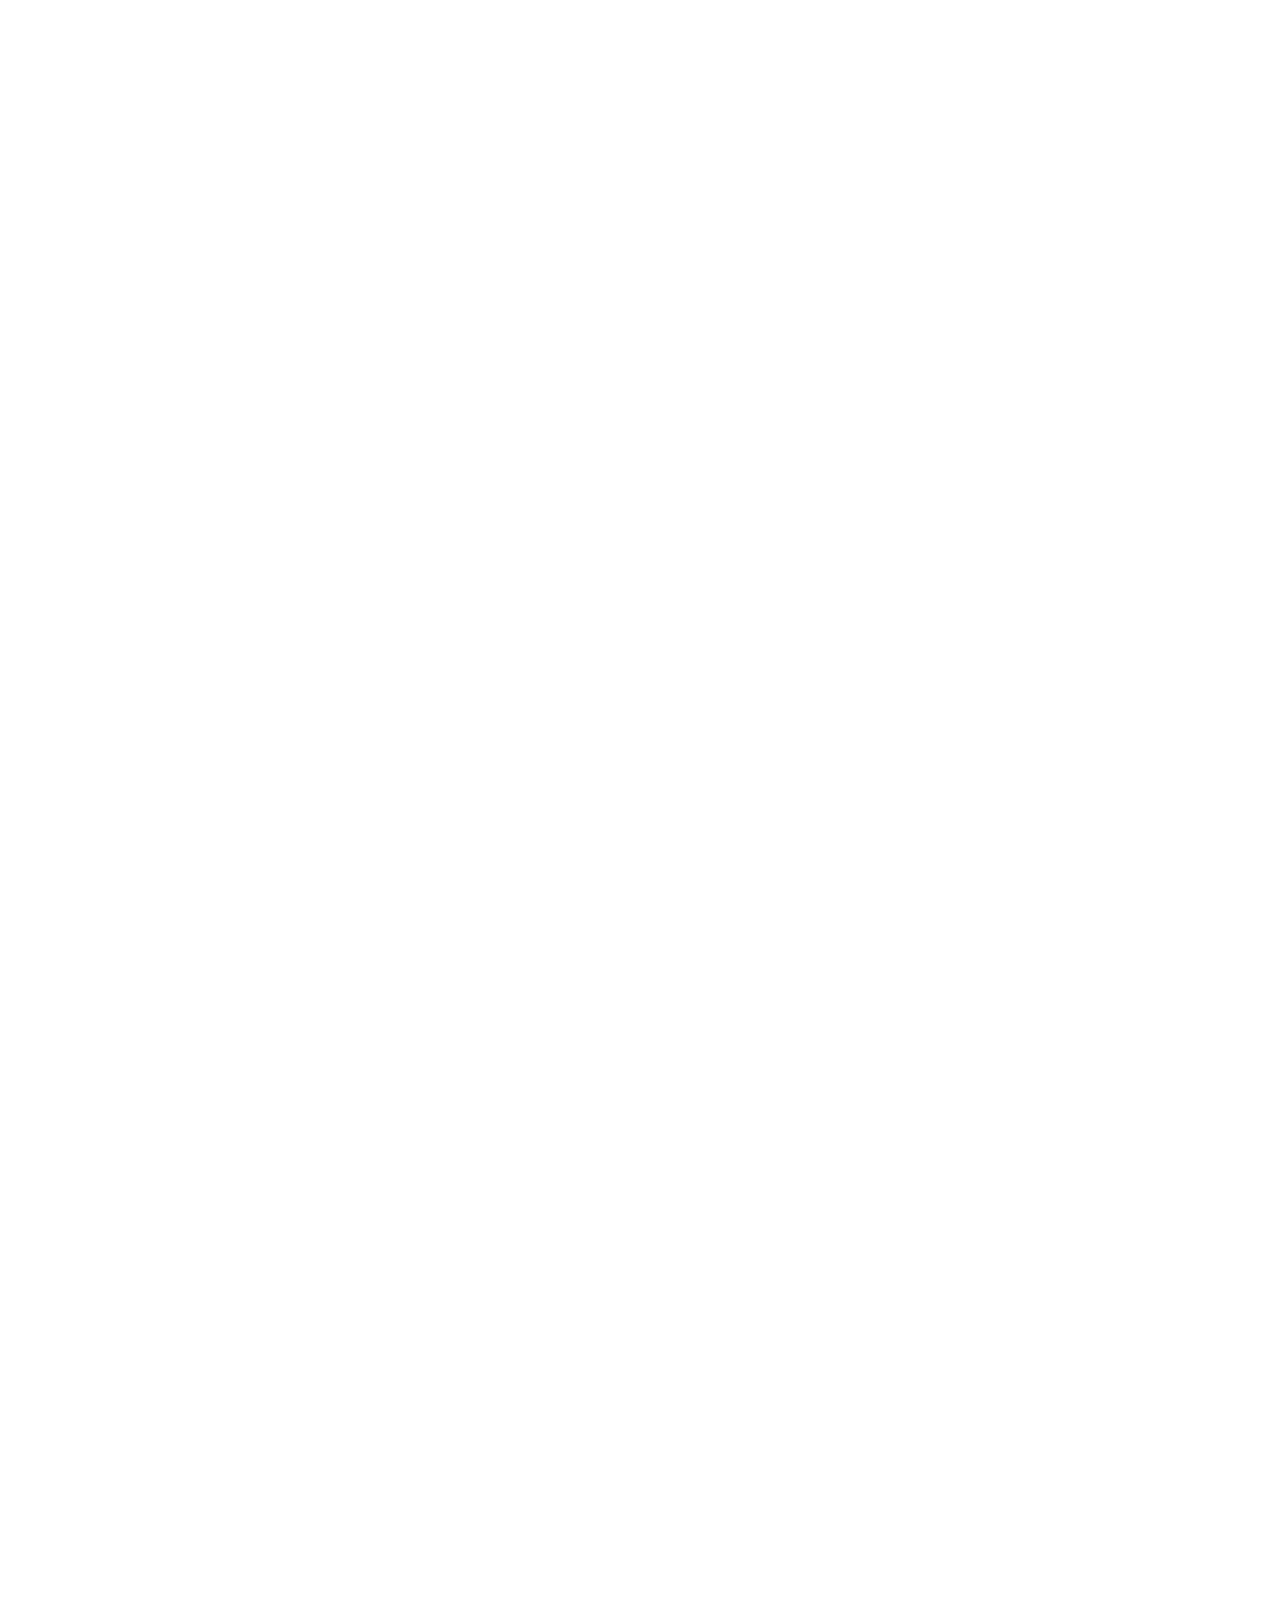
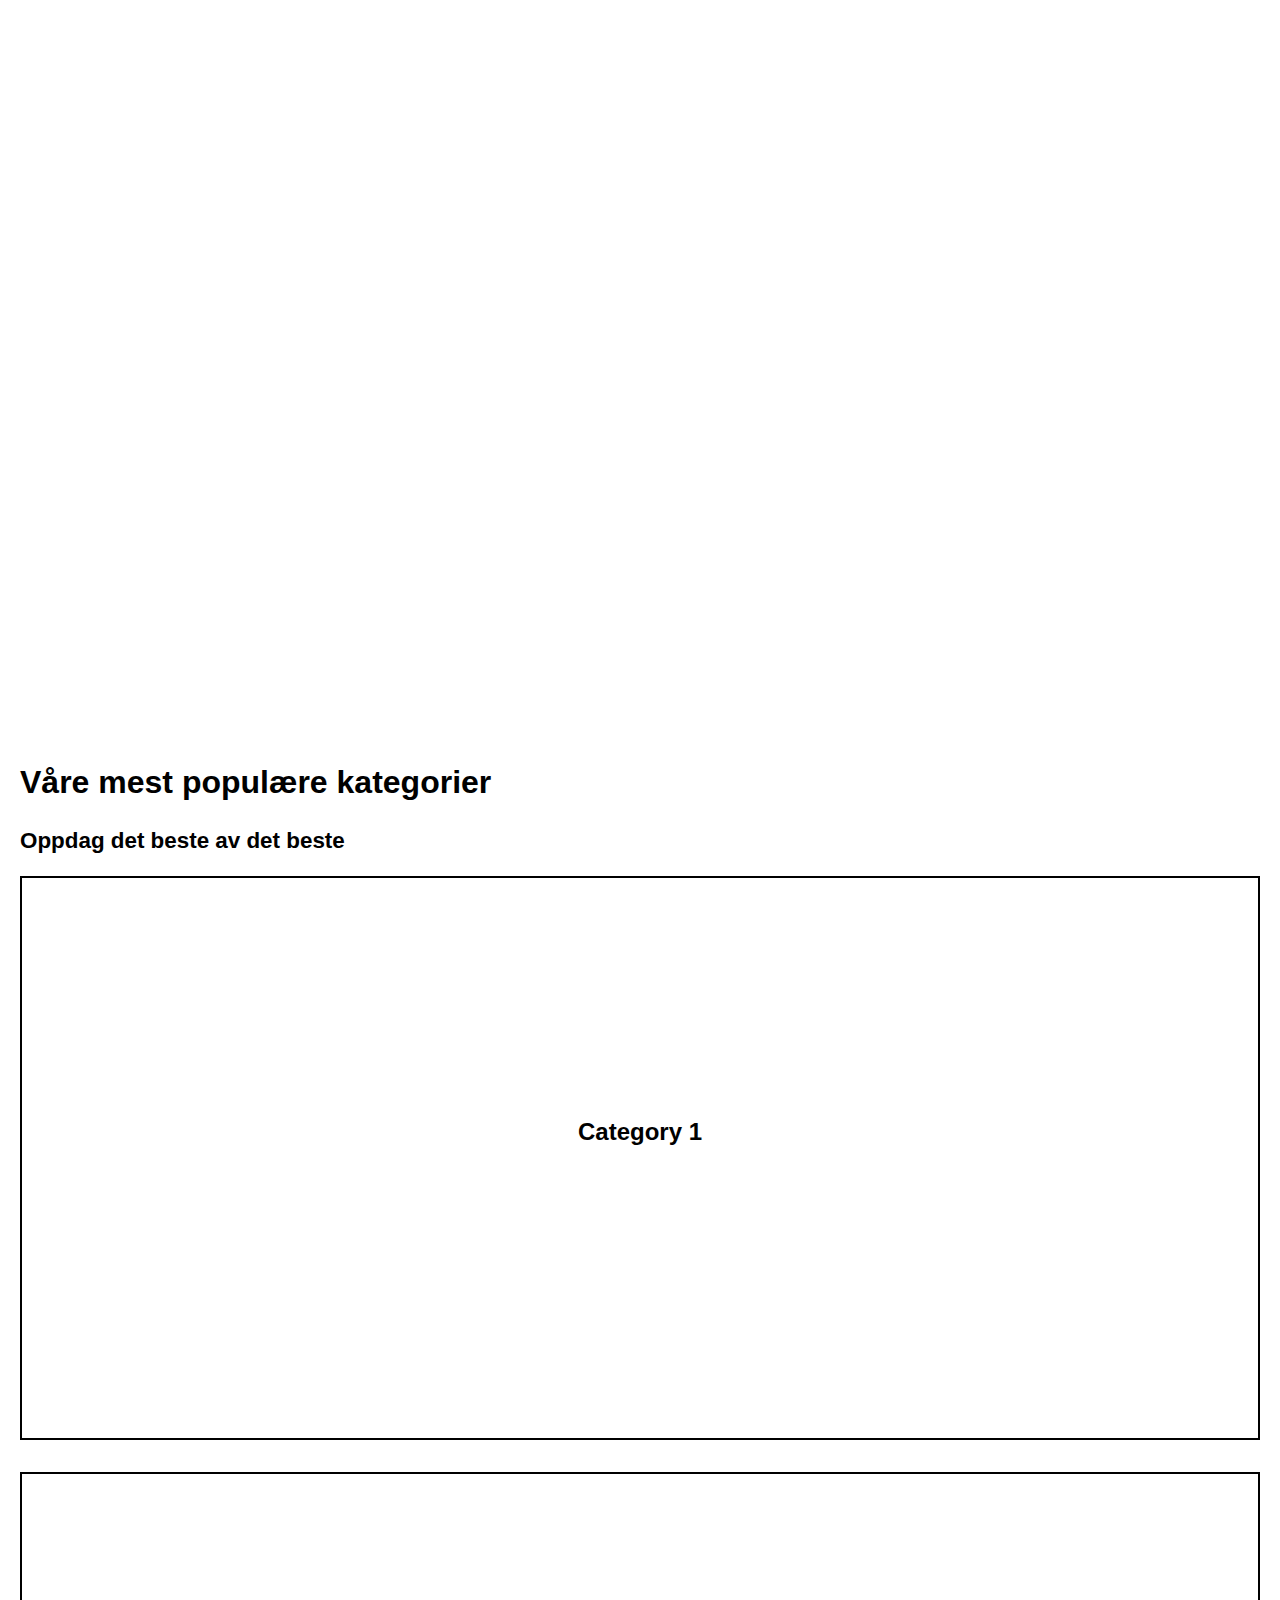
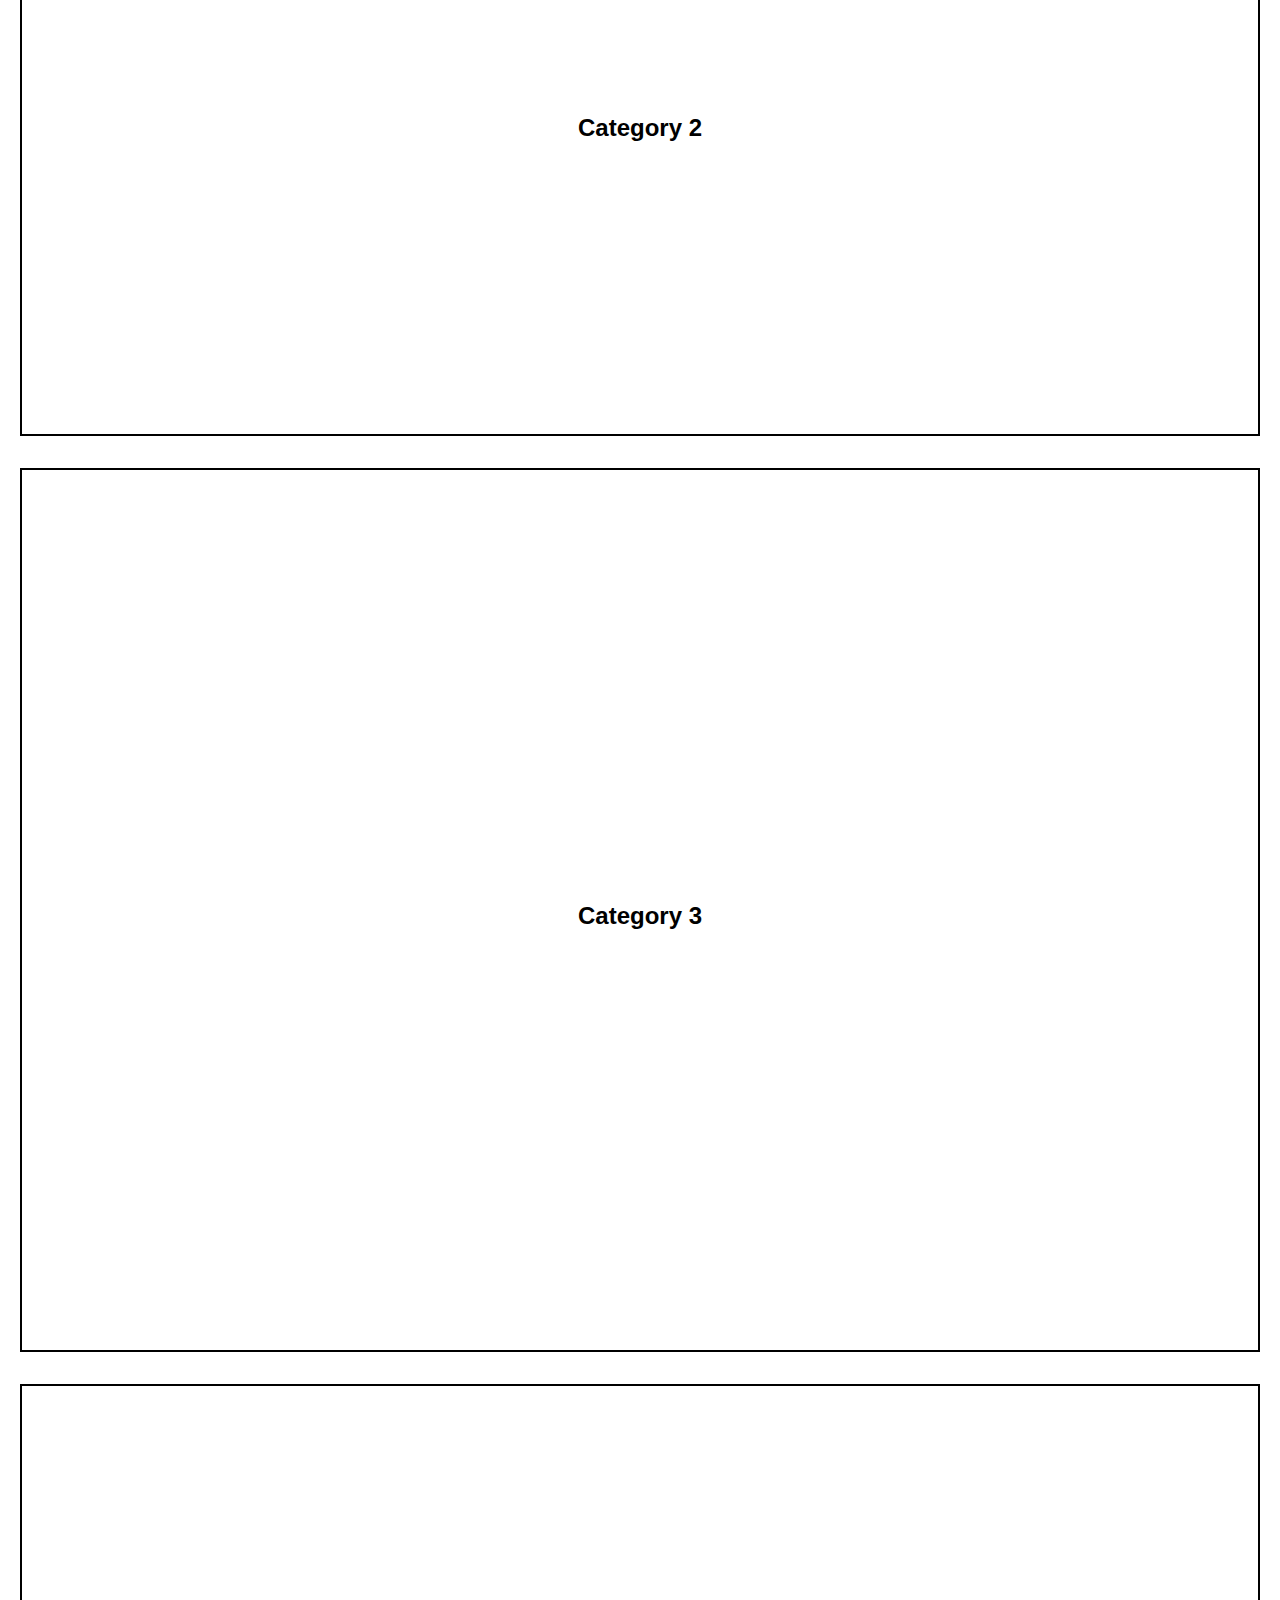
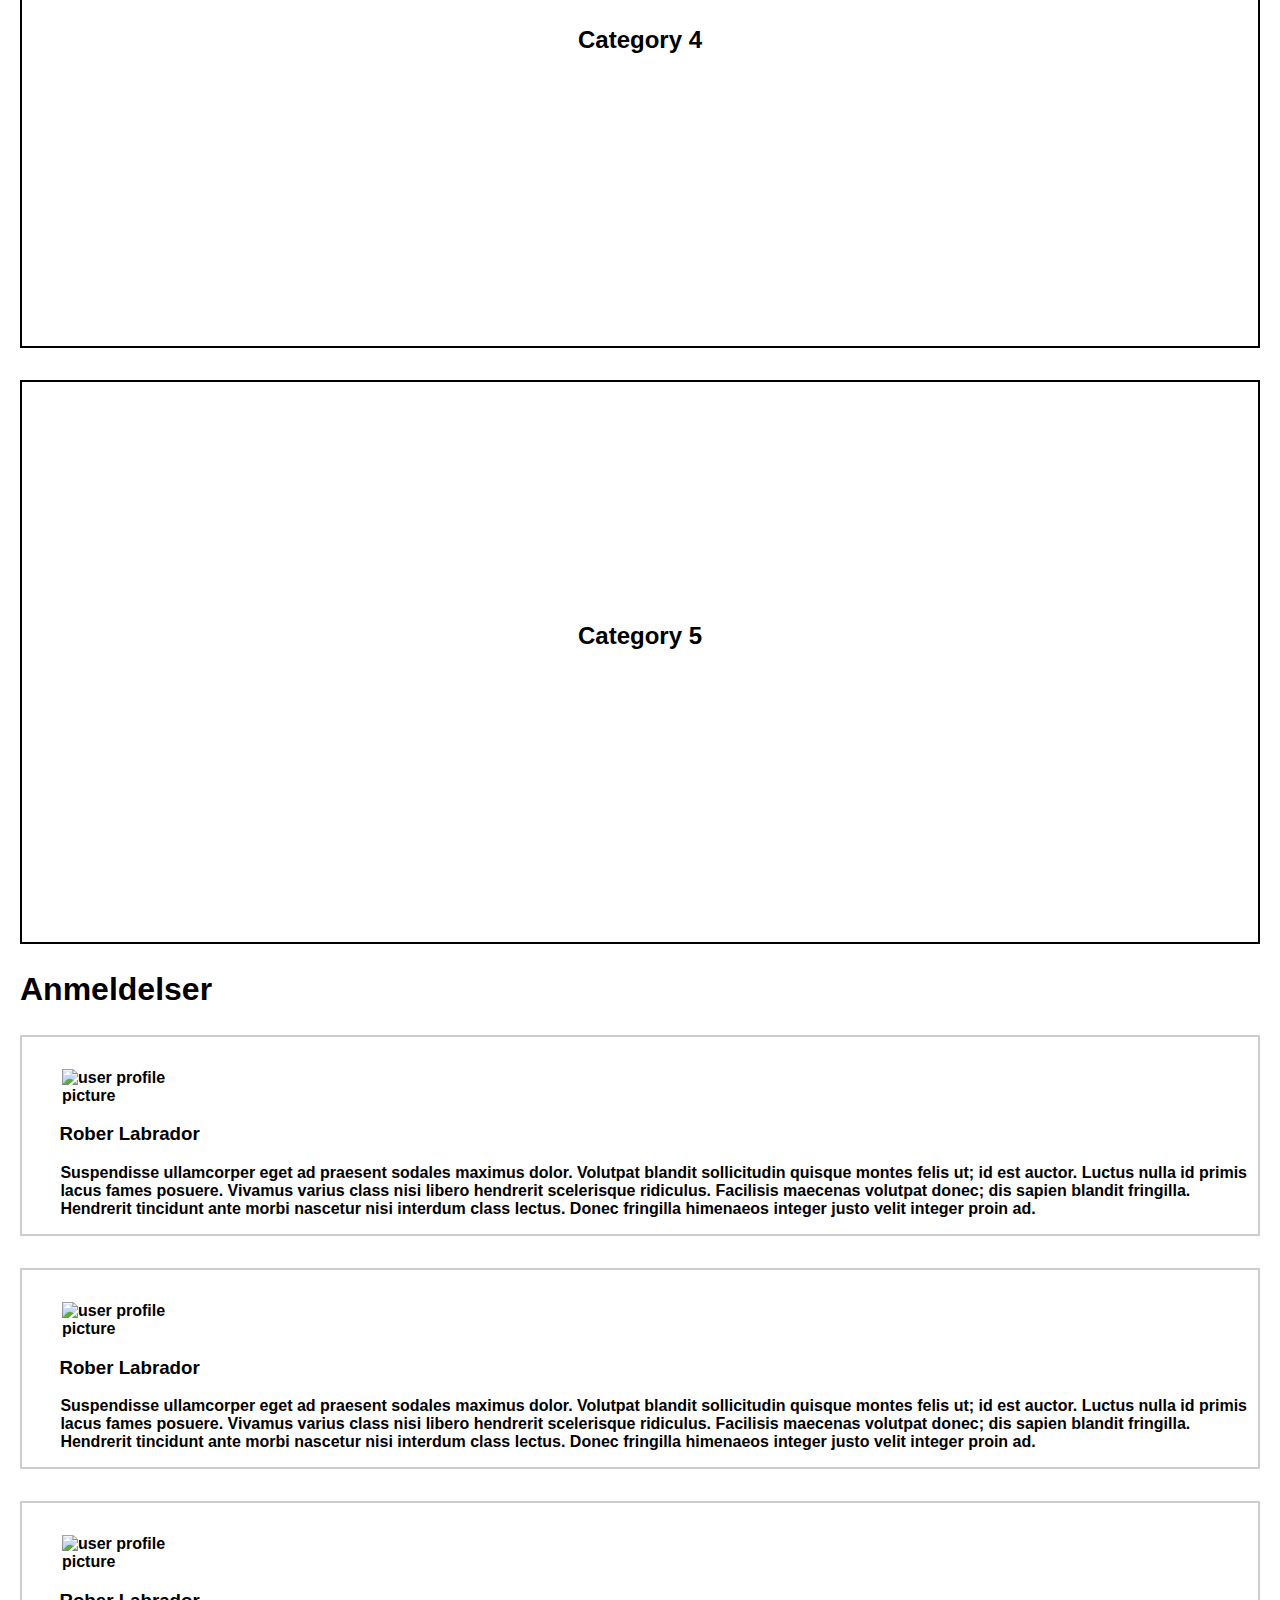
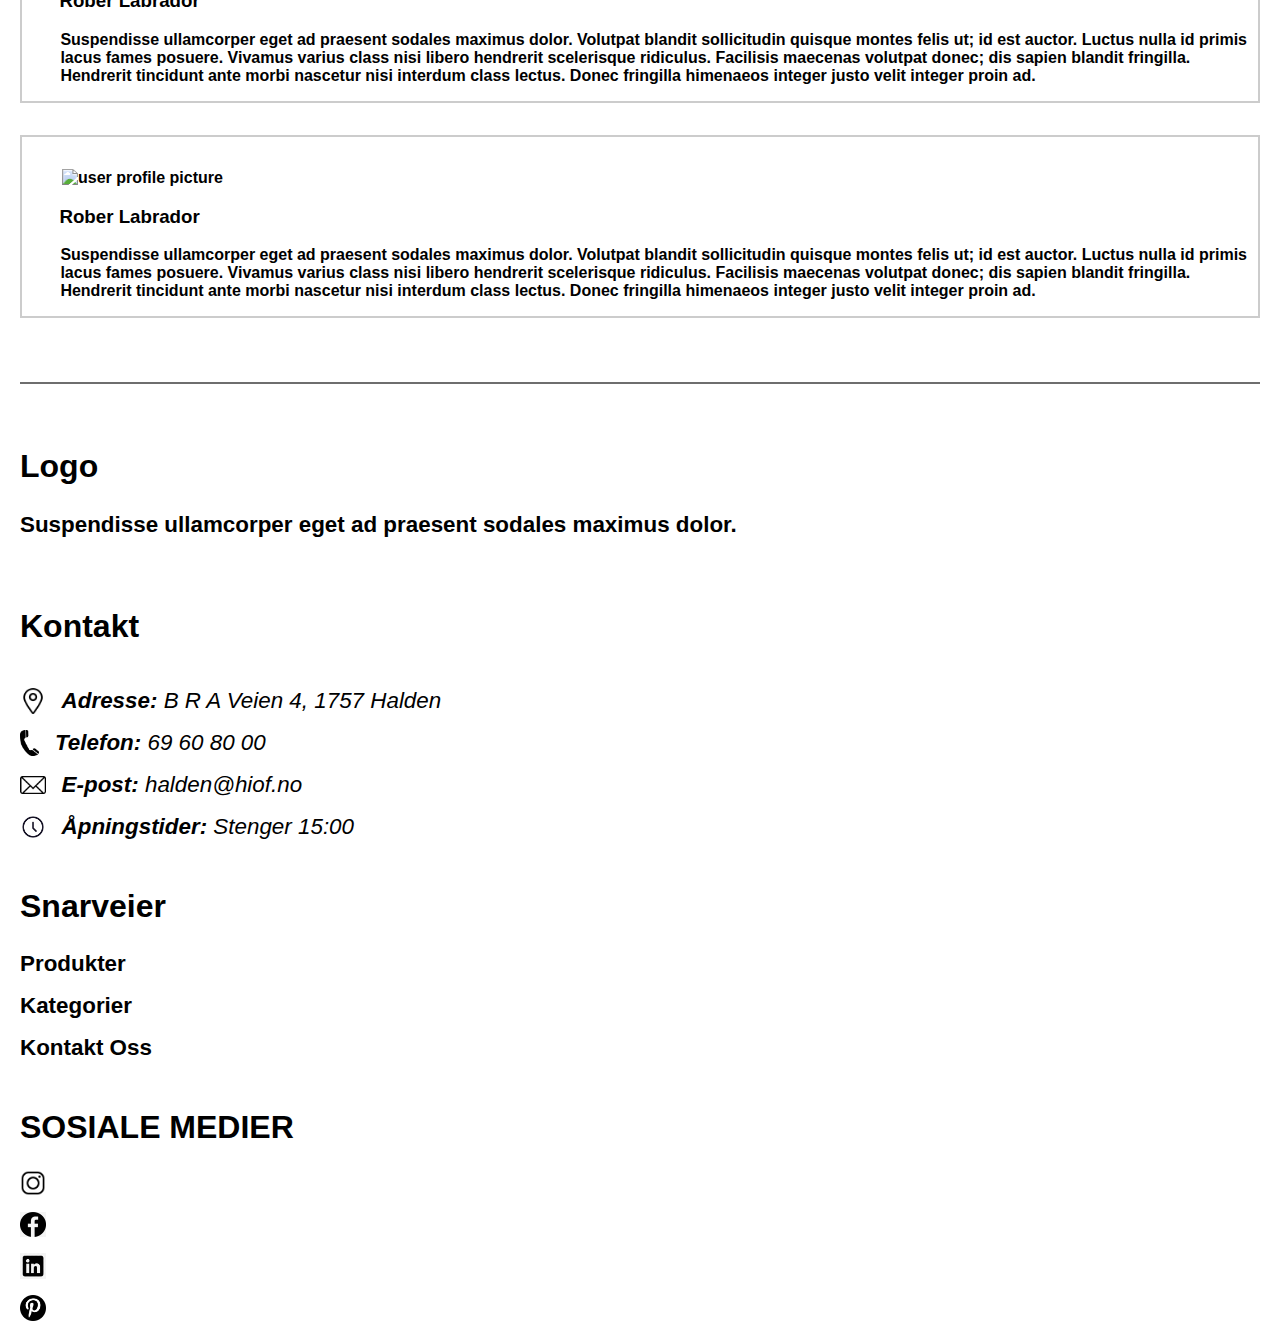
==== commit c8a1fe8a: "starting produkt" ====
--- a/webexam2024/index.html
+++ b/webexam2024/index.html
@@ -116,29 +116,29 @@
             <div class="reviewsFlexContainer">
                 <article class="reviewsFlexItem">
                     <figure>
-                        <img src="https://fastly.picsum.photos/id/89/200/200.jpg?hmac=urh6JbqBxFLcQQEPfUQ23bUlEH7vg3qqqUOts86_LLI" alt="user profile picture">
-                    </figure>
-                    <h3>Rober Labrador</h3>
-                    <p>Suspendisse ullamcorper eget ad praesent sodales maximus dolor. Volutpat blandit sollicitudin 
-                        quisque montes felis ut; id est auctor. Luctus nulla id primis lacus fames posuere. Vivamus varius 
-                        class nisi libero hendrerit scelerisque ridiculus. Facilisis maecenas volutpat donec; dis 
-                        sapien blandit fringilla. Hendrerit tincidunt ante morbi nascetur nisi interdum class lectus.
-                            Donec fringilla himenaeos integer justo velit integer proin ad.</p>
-                </article>
-                <article class="reviewsFlexItem">
-                    <figure>
-                        <img src="https://fastly.picsum.photos/id/89/200/200.jpg?hmac=urh6JbqBxFLcQQEPfUQ23bUlEH7vg3qqqUOts86_LLI" alt="user profile picture">
-                    </figure>
-                    <h3>Rober Labrador</h3>
-                    <p>Suspendisse ullamcorper eget ad praesent sodales maximus dolor. Volutpat blandit sollicitudin 
-                        quisque montes felis ut; id est auctor. Luctus nulla id primis lacus fames posuere. Vivamus varius 
-                        class nisi libero hendrerit scelerisque ridiculus. Facilisis maecenas volutpat donec; dis 
-                        sapien blandit fringilla. Hendrerit tincidunt ante morbi nascetur nisi interdum class lectus.
-                            Donec fringilla himenaeos integer justo velit integer proin ad.</p>
-                </article>
-                <article class="reviewsFlexItem">
-                    <figure>
-                        <img src="https://fastly.picsum.photos/id/89/200/200.jpg?hmac=urh6JbqBxFLcQQEPfUQ23bUlEH7vg3qqqUOts86_LLI" alt="user profile picture">
+                        <img class="maxWidth150" src="https://fastly.picsum.photos/id/89/200/200.jpg?hmac=urh6JbqBxFLcQQEPfUQ23bUlEH7vg3qqqUOts86_LLI" alt="user profile picture">
+                    </figure>
+                    <h3>Rober Labrador</h3>
+                    <p>Suspendisse ullamcorper eget ad praesent sodales maximus dolor. Volutpat blandit sollicitudin 
+                        quisque montes felis ut; id est auctor. Luctus nulla id primis lacus fames posuere. Vivamus varius 
+                        class nisi libero hendrerit scelerisque ridiculus. Facilisis maecenas volutpat donec; dis 
+                        sapien blandit fringilla. Hendrerit tincidunt ante morbi nascetur nisi interdum class lectus.
+                            Donec fringilla himenaeos integer justo velit integer proin ad.</p>
+                </article>
+                <article class="reviewsFlexItem">
+                    <figure>
+                        <img class="maxWidth150" src="https://fastly.picsum.photos/id/89/200/200.jpg?hmac=urh6JbqBxFLcQQEPfUQ23bUlEH7vg3qqqUOts86_LLI" alt="user profile picture">
+                    </figure>
+                    <h3>Rober Labrador</h3>
+                    <p>Suspendisse ullamcorper eget ad praesent sodales maximus dolor. Volutpat blandit sollicitudin 
+                        quisque montes felis ut; id est auctor. Luctus nulla id primis lacus fames posuere. Vivamus varius 
+                        class nisi libero hendrerit scelerisque ridiculus. Facilisis maecenas volutpat donec; dis 
+                        sapien blandit fringilla. Hendrerit tincidunt ante morbi nascetur nisi interdum class lectus.
+                            Donec fringilla himenaeos integer justo velit integer proin ad.</p>
+                </article>
+                <article class="reviewsFlexItem">
+                    <figure>
+                        <img class="maxWidth150" src="https://fastly.picsum.photos/id/89/200/200.jpg?hmac=urh6JbqBxFLcQQEPfUQ23bUlEH7vg3qqqUOts86_LLI" alt="user profile picture">
                     </figure>
                     <h3>Rober Labrador</h3>
                     <p>Suspendisse ullamcorper eget ad praesent sodales maximus dolor. Volutpat blandit sollicitudin 
--- a/webexam2024/style.css
+++ b/webexam2024/style.css
@@ -1,7 +1,6 @@
 
 * {
     font-family: sans-serif;
-
 }
 
 /* grid container for the webpage */
@@ -191,7 +190,7 @@
     font-size: 1.2em;
     font-weight: 600;
     background-color: #fff;
-    border: 2px solid #6e6e6e;
+    border: 2px solid #000;
     color: #6e6e6e;
     height: 3.4em;
     padding: 20px;
@@ -330,6 +329,9 @@
     margin-bottom: 0px;
 }
 
+.maxWidth150 {
+    max-width: 150px;
+}
 /* flex bow to align teh contact info in a column*/
 .contactInfoFlexContainer {
     display: flex;
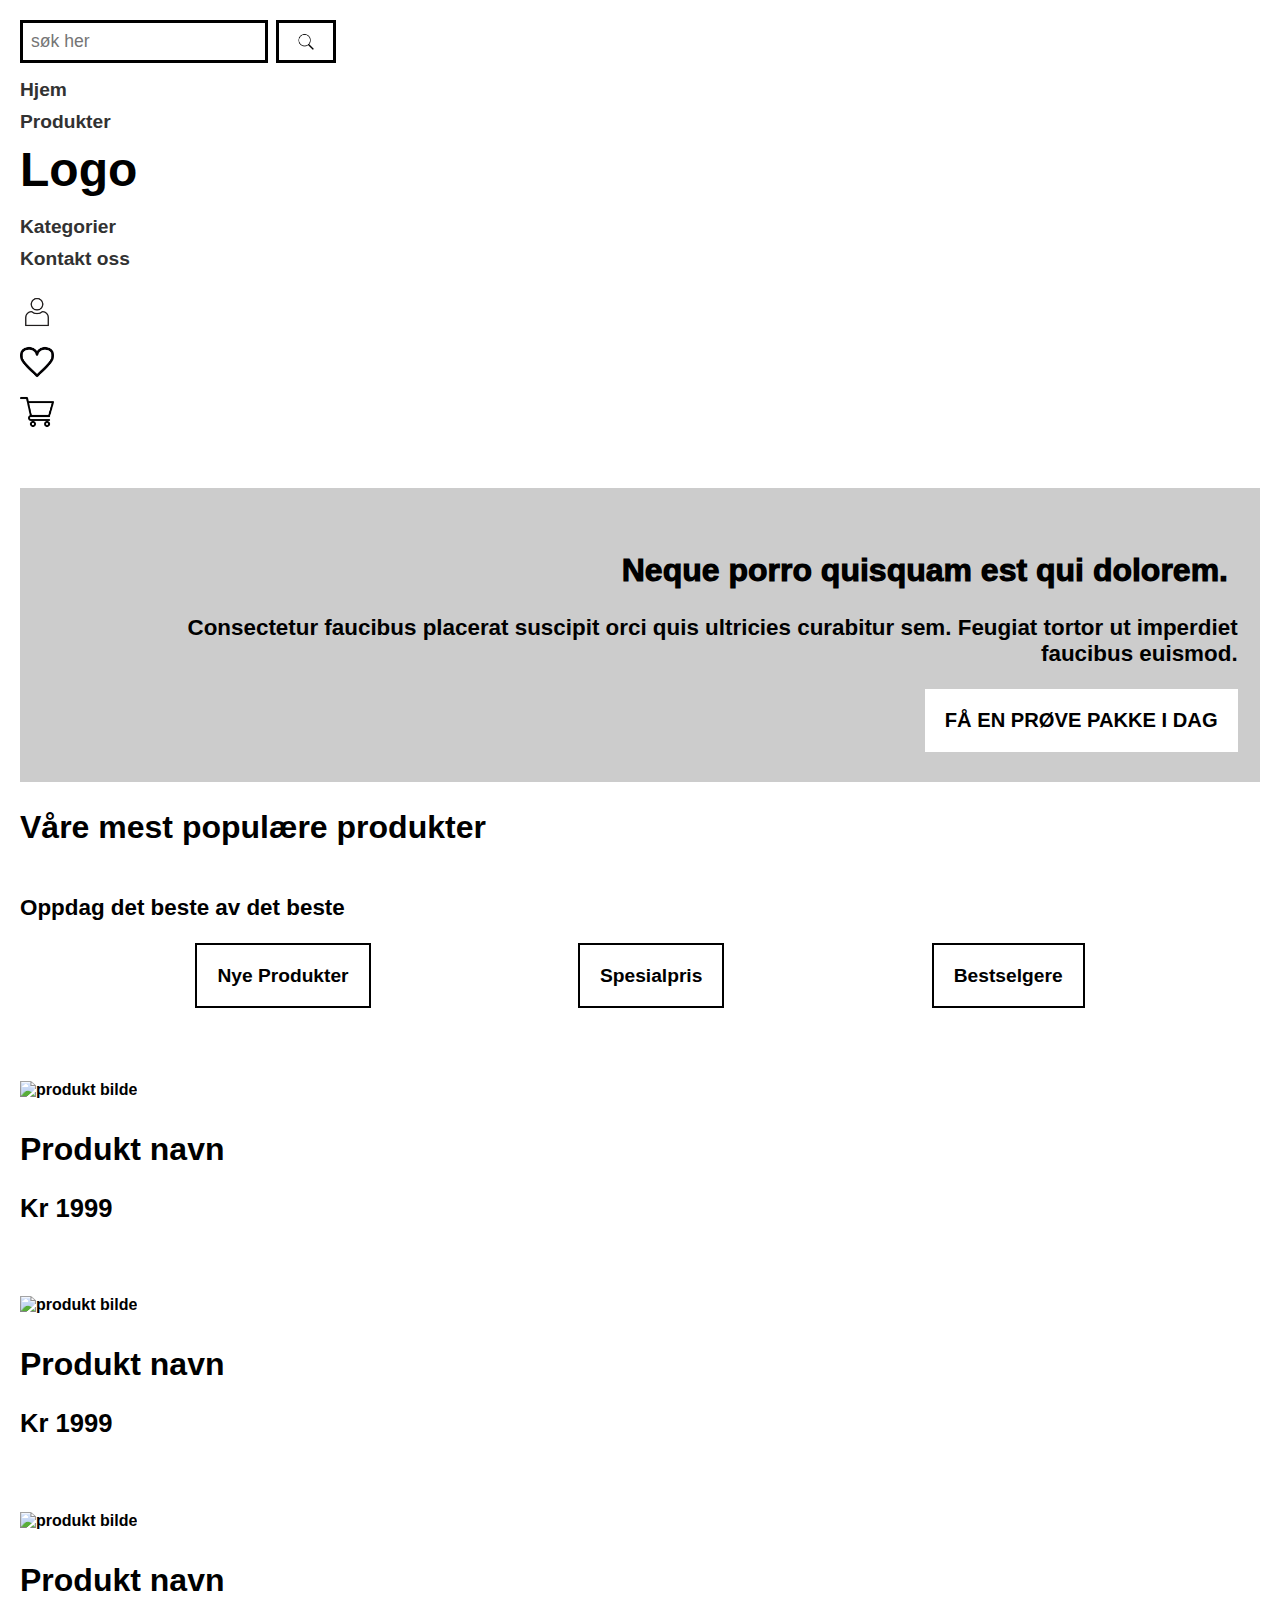
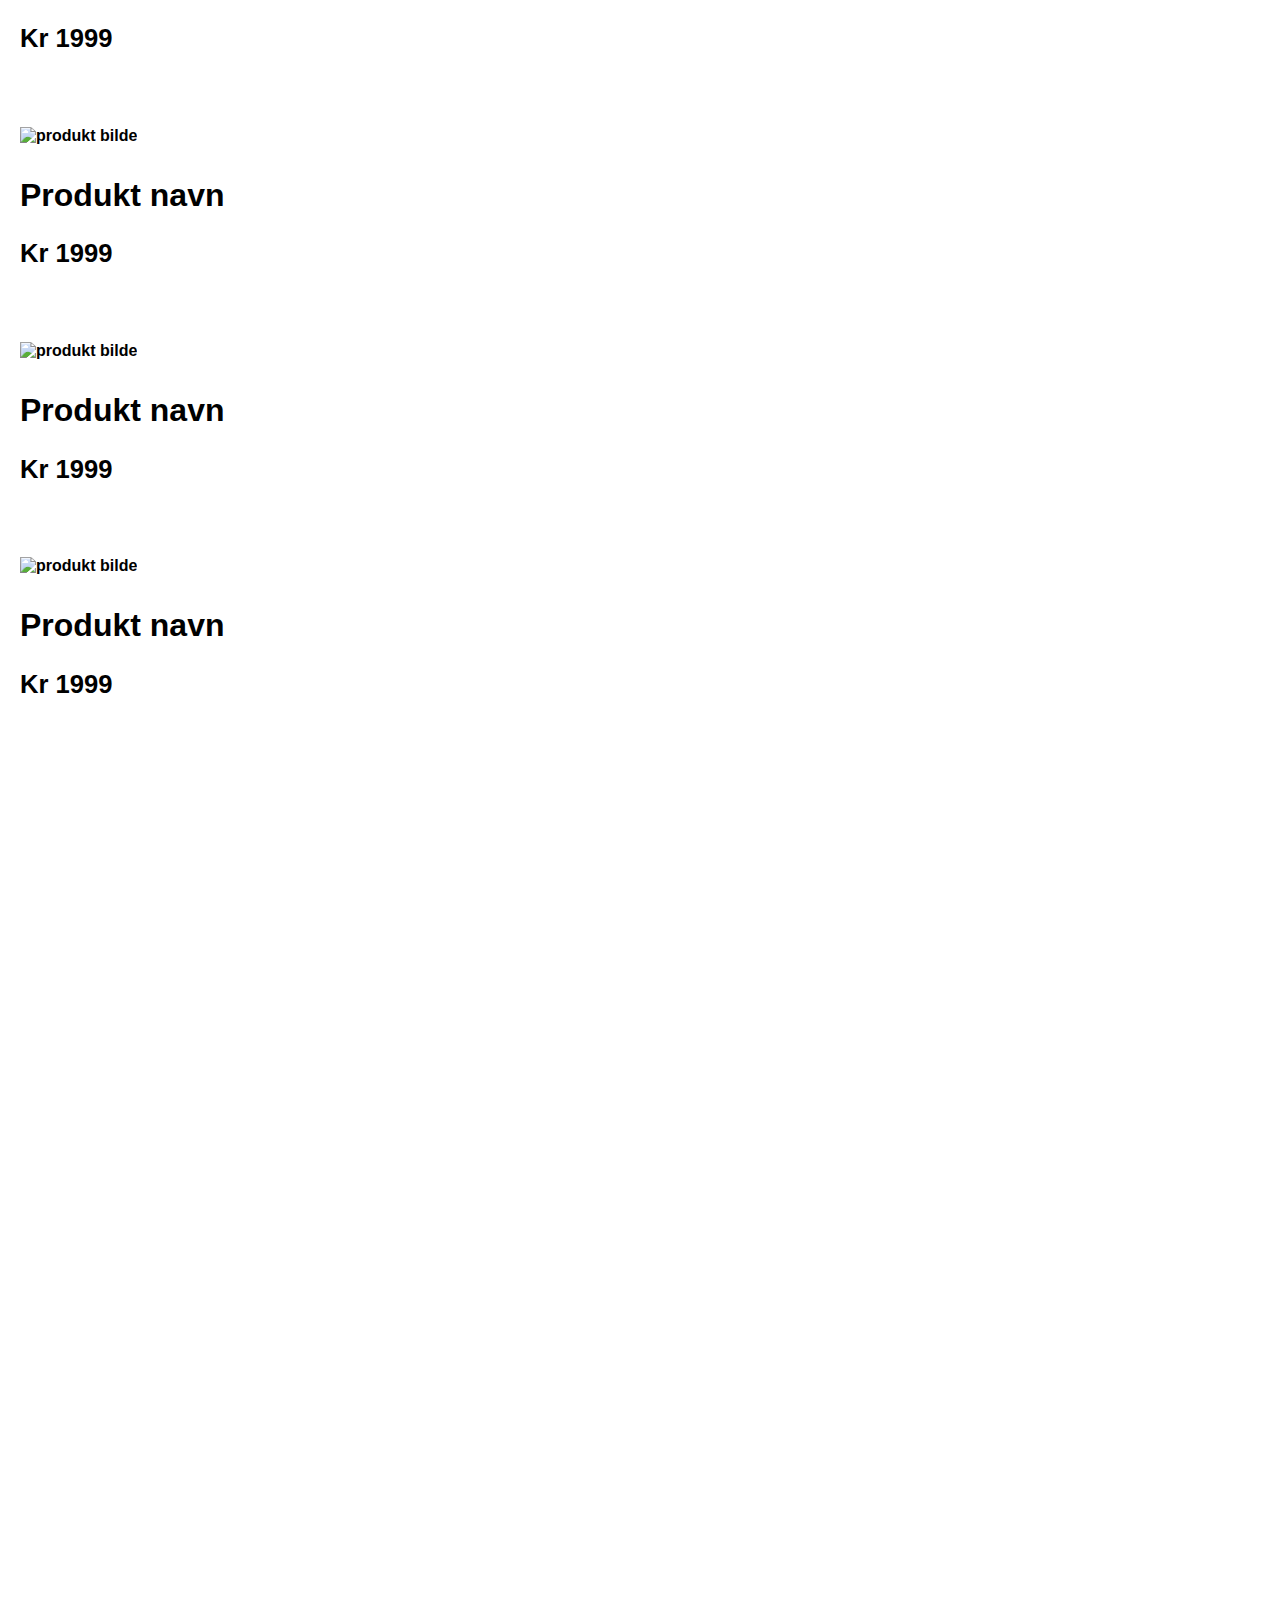
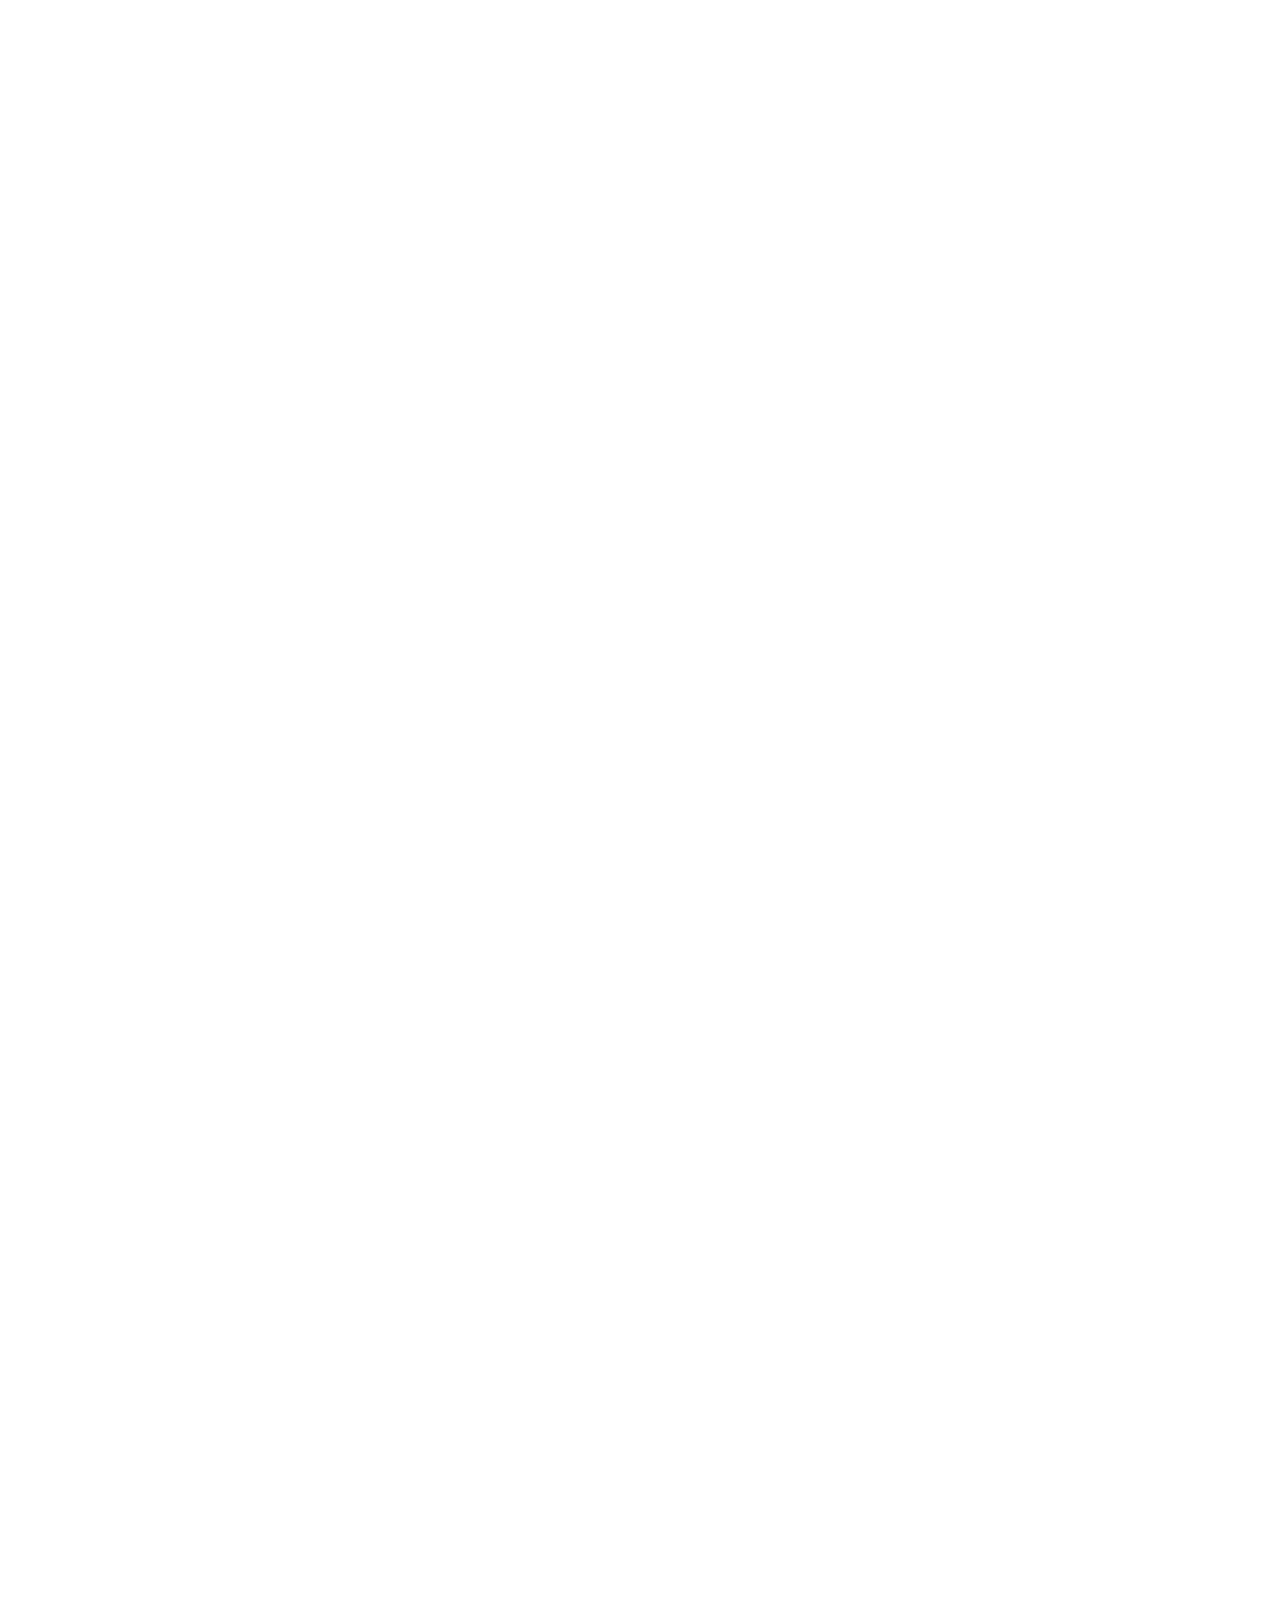
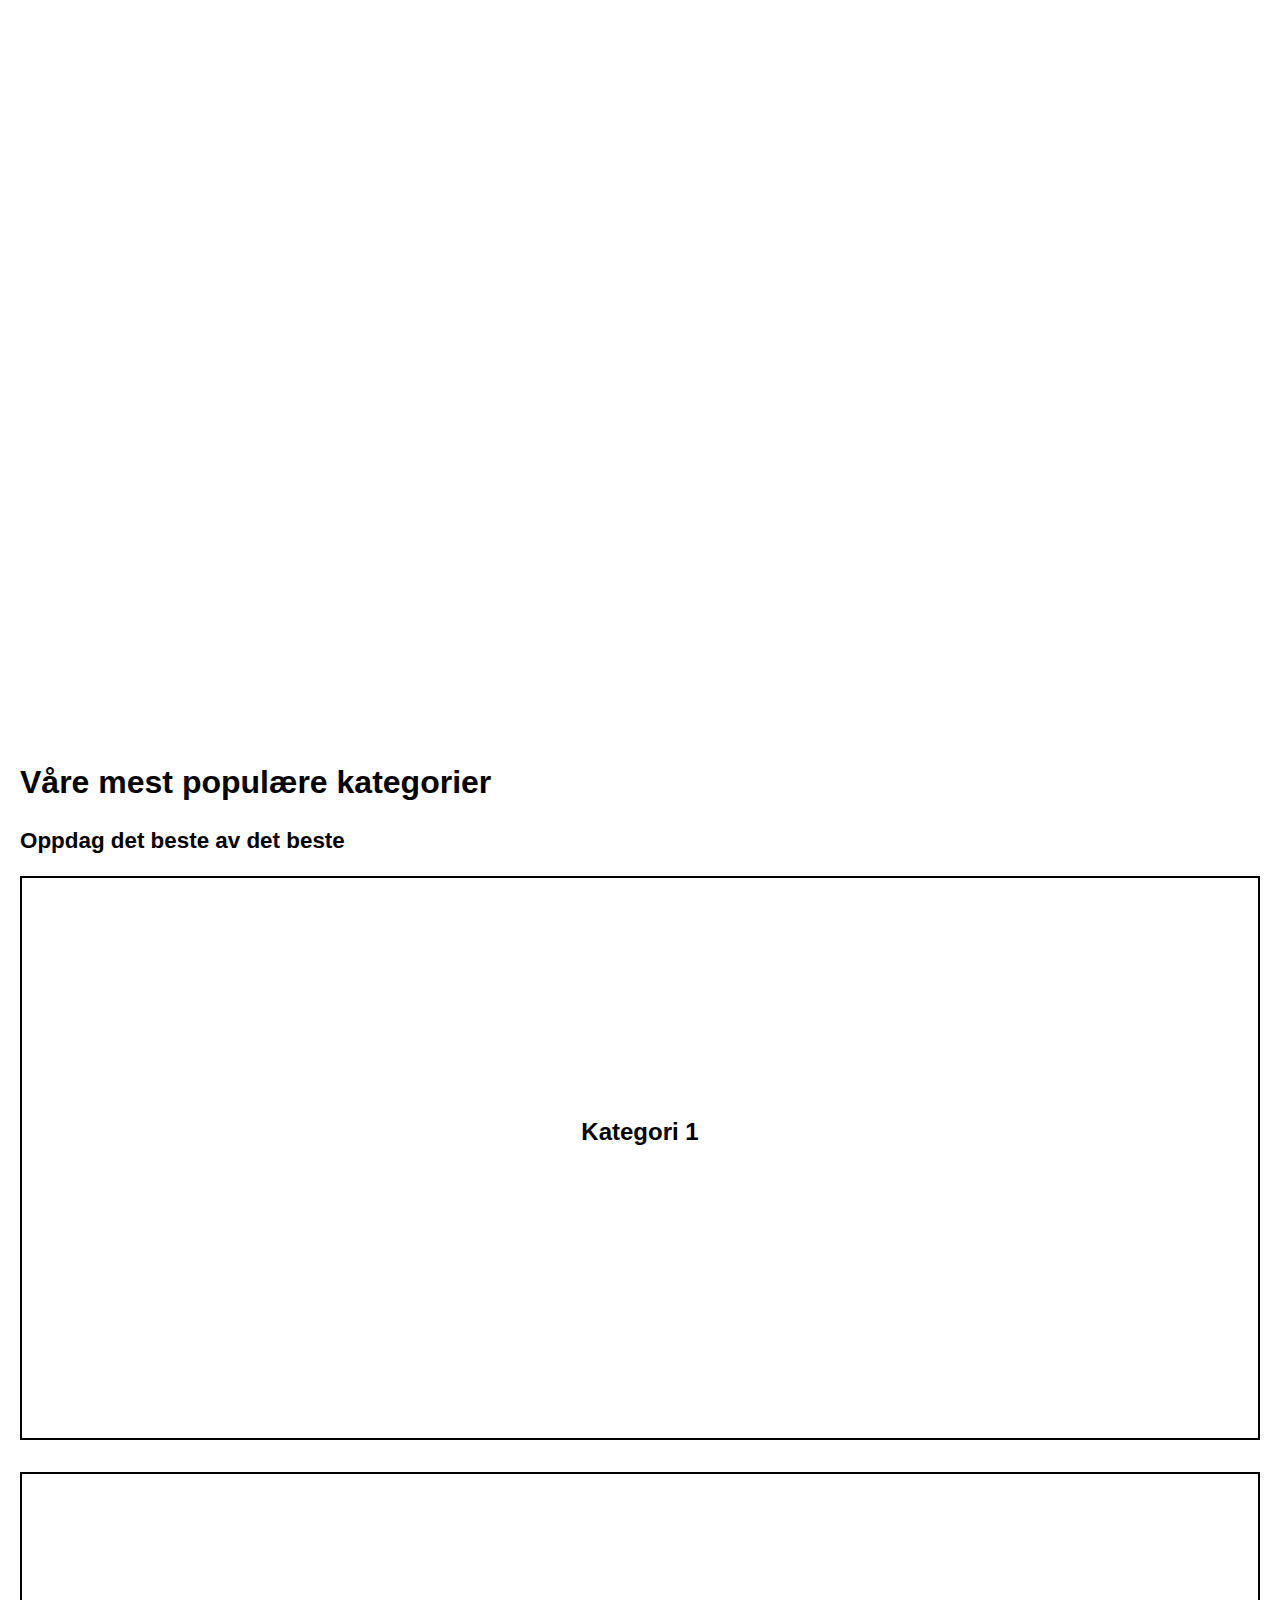
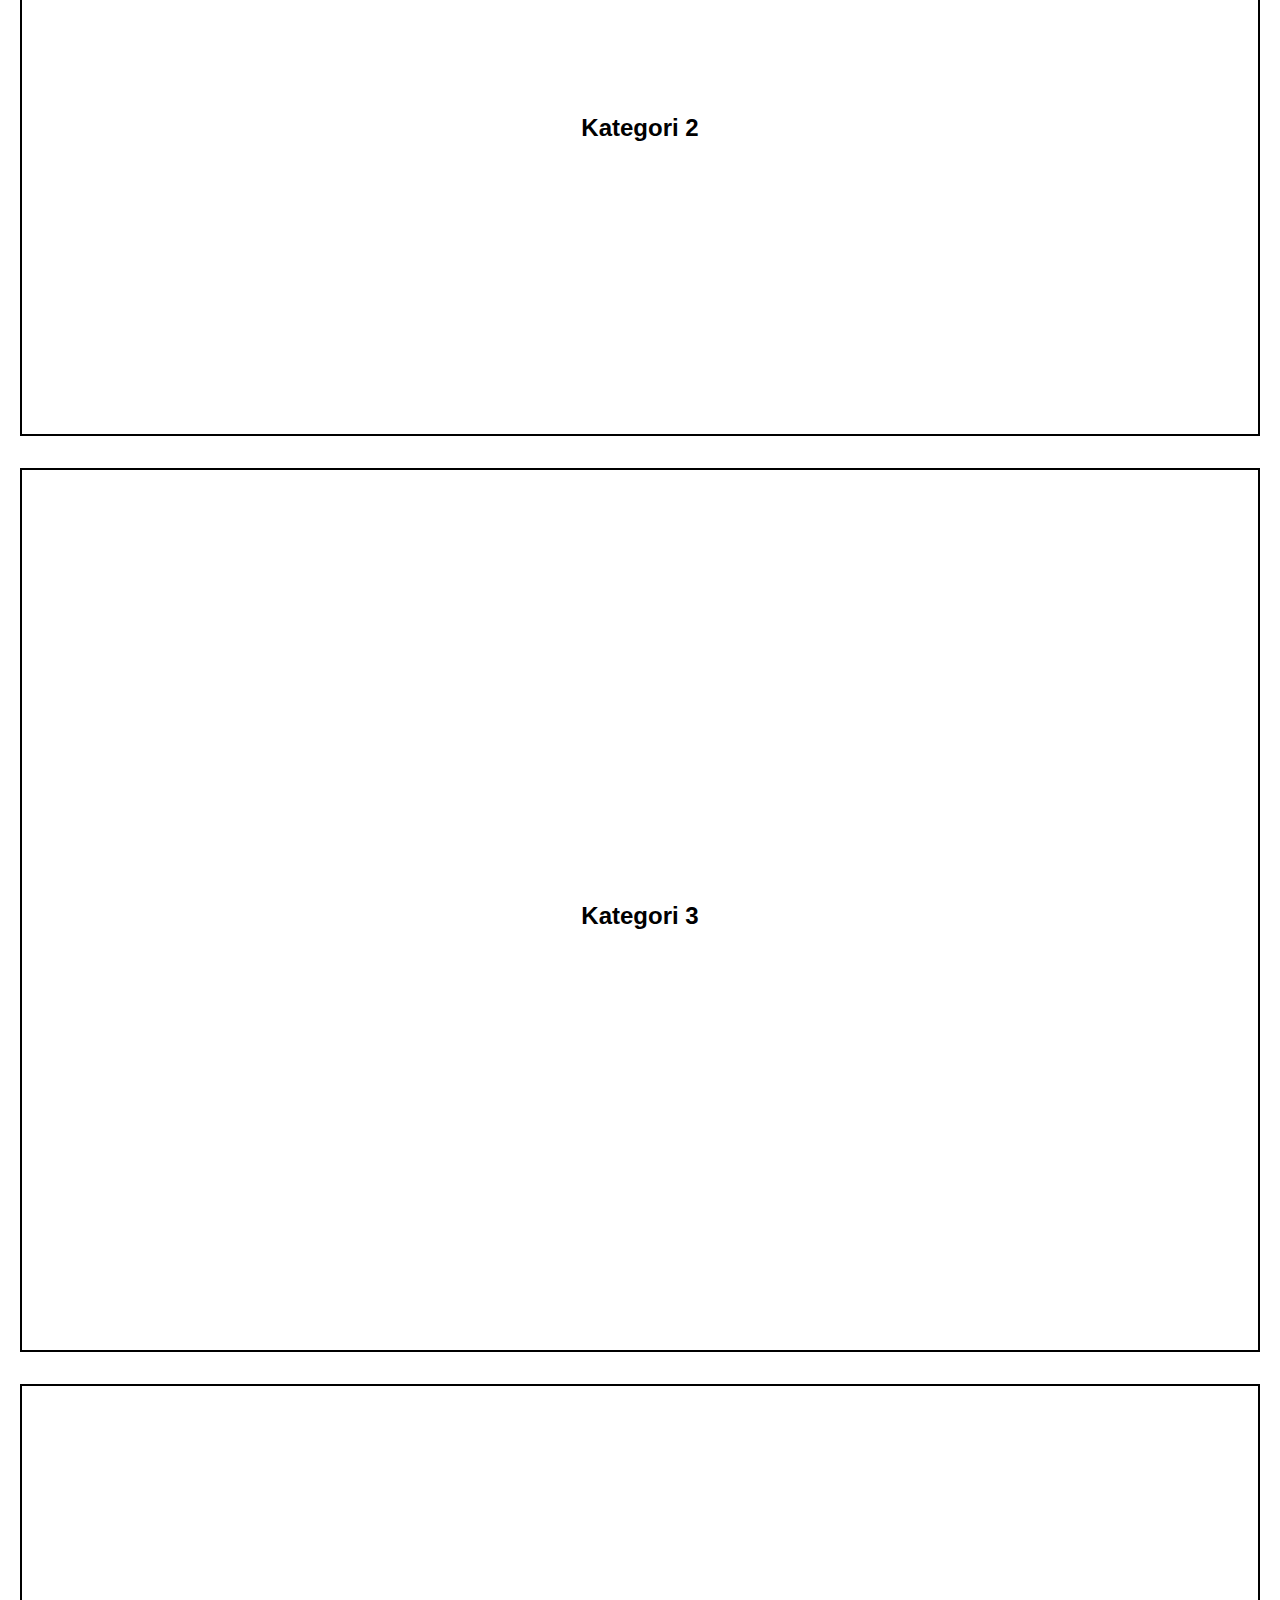
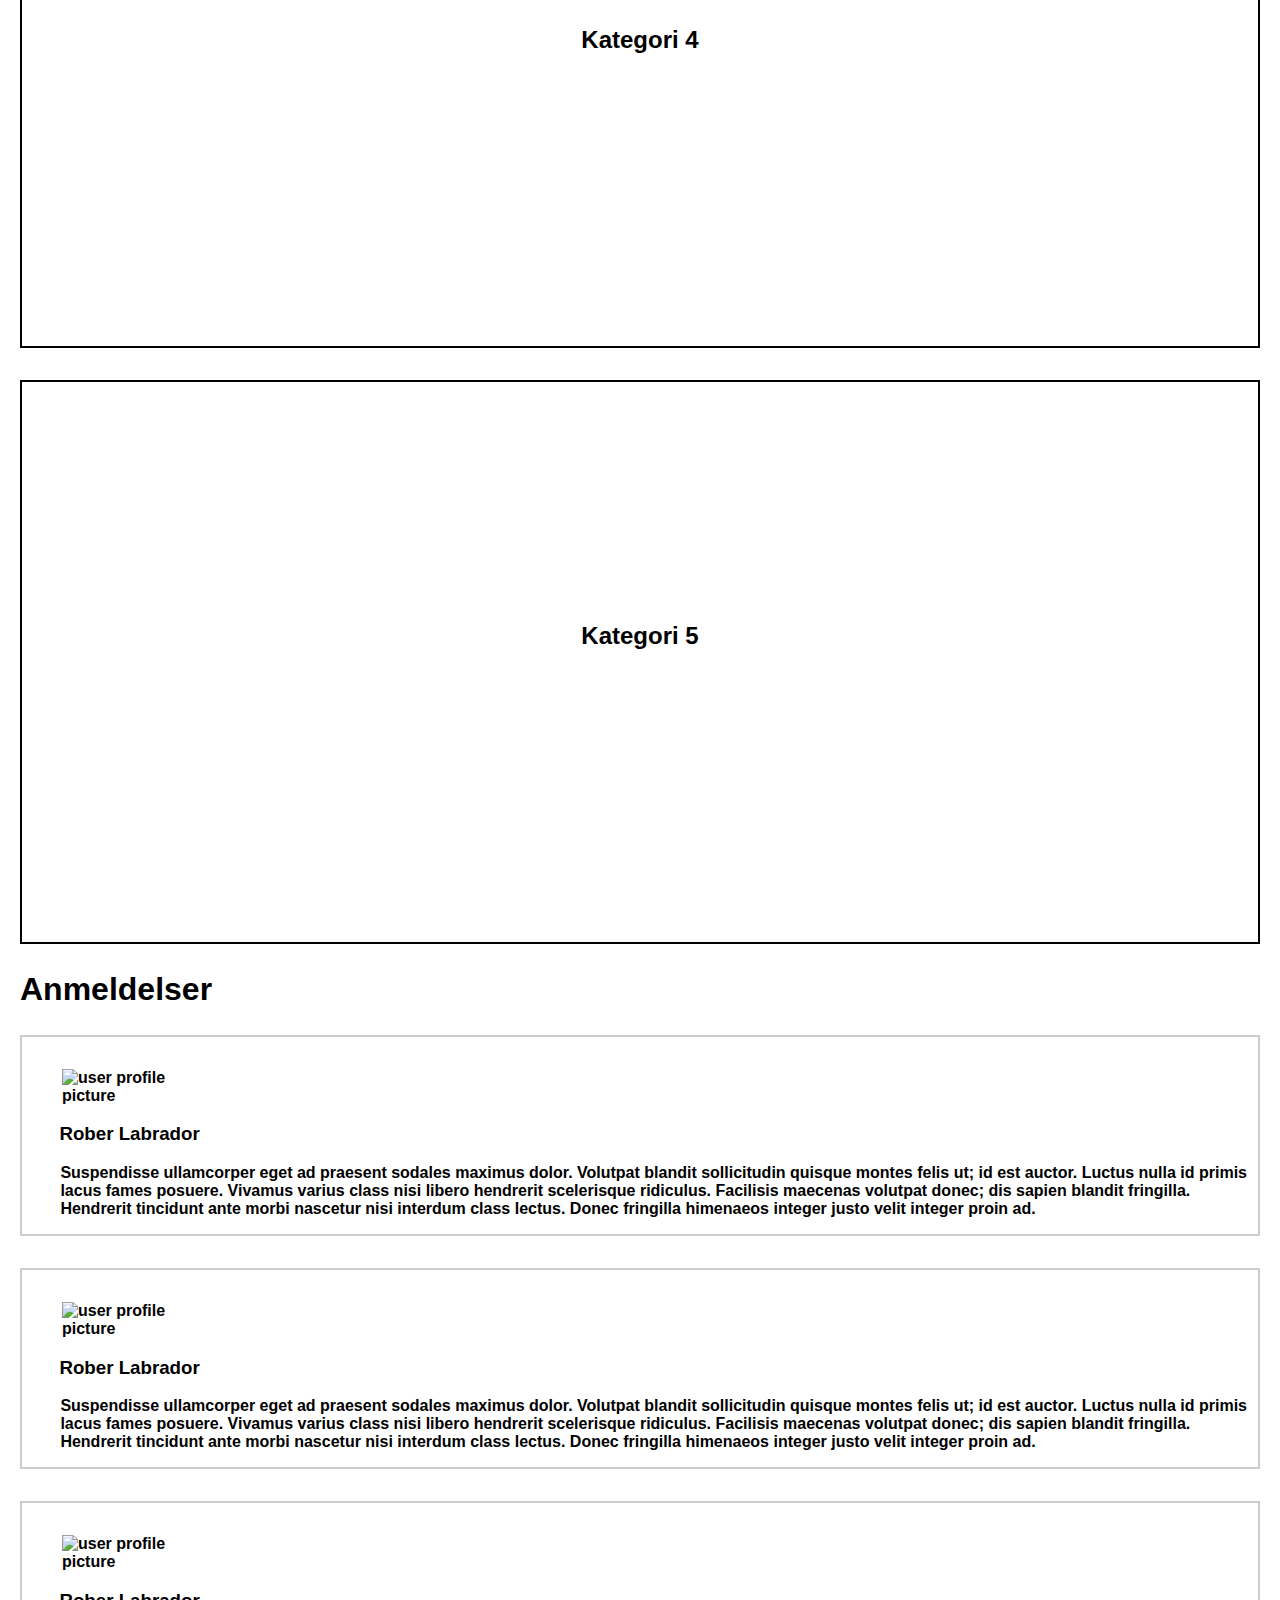
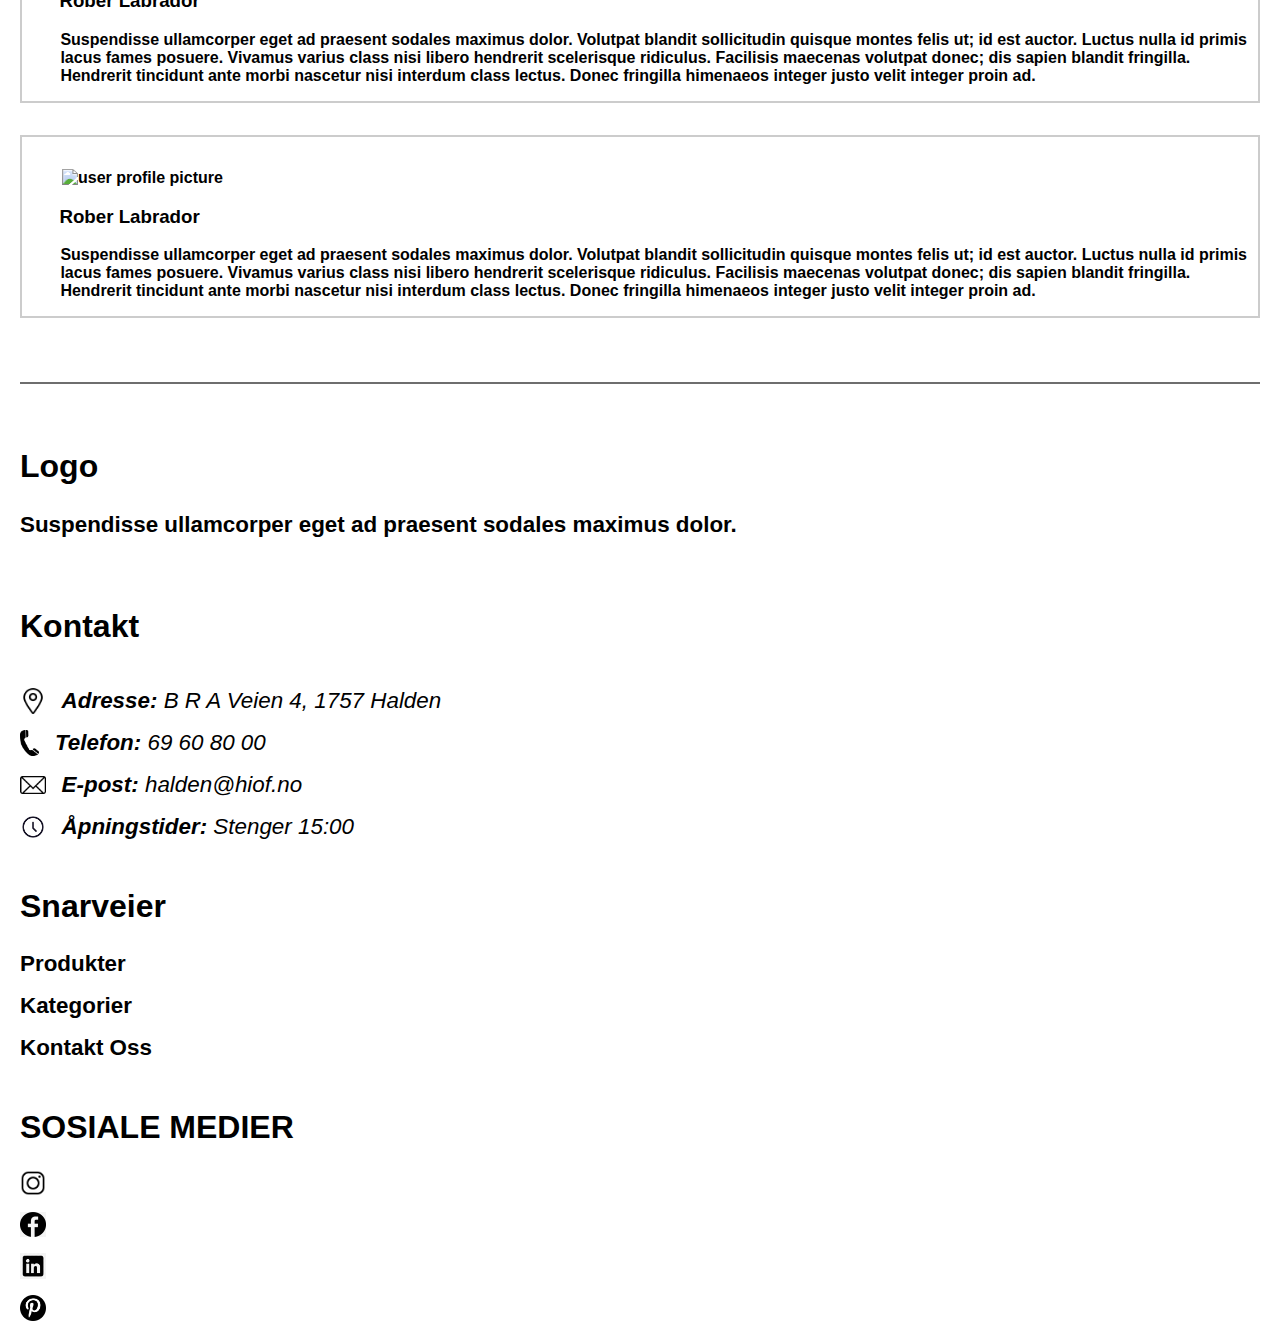
==== commit beea9c84: "fixedContrast" ====
--- a/webexam2024/index.html
+++ b/webexam2024/index.html
@@ -4,7 +4,7 @@
     <meta charset="UTF-8">
     <meta name="viewport" content="width=device-width, initial-scale=1.0">
     <link rel="stylesheet" type="text/css" href="style.css">
-    <title>Forside</title>
+    <title>Forrside</title>
 </head>
 <body id="grid-container">
         <header>
@@ -41,50 +41,50 @@
             <h2 class="productHeader headText">Våre mest populære produkter</h2>
             <p class="productUnderText underText">Oppdag det beste av det beste</p>
             <nav class="buttonsFlexContainer">
-                <button class="productButton">New Products</button>
-                <button class="productButton">Special Price</button>
-                <button class="productButton">Best Sellers</button>
+                <button class="productButton">Nye Produkter</button>
+                <button class="productButton">Spesialpris</button>
+                <button class="productButton">Bestselgere</button>
             </nav>  
             <div class="productArticleFlexContainer">
                 <article>
                     <figure class="productImage">
-                        <img src="https://fastly.picsum.photos/id/187/1200/1200.jpg?hmac=5HU5dSQw1jyM7vHatXkf84ROV_qbFOoqgbVO6-5WIhk" alt="product image">
-                        <figcaption>Product name</figcaption>
-                    </figure>
-                    <p>Kr 1999</p>
-                </article>
-                <article>
-                    <figure class="productImage">
-                        <img src="https://fastly.picsum.photos/id/187/1200/1200.jpg?hmac=5HU5dSQw1jyM7vHatXkf84ROV_qbFOoqgbVO6-5WIhk" alt="product image">
-                        <figcaption>Product name</figcaption>
-                    </figure>
-                    <p>Kr 1999</p>
-                </article>
-                <article>
-                    <figure class="productImage">
-                        <img src="https://fastly.picsum.photos/id/187/1200/1200.jpg?hmac=5HU5dSQw1jyM7vHatXkf84ROV_qbFOoqgbVO6-5WIhk" alt="product image">
-                        <figcaption>Product name</figcaption>
-                    </figure>
-                    <p>Kr 1999</p>
-                </article>
-                <article>
-                    <figure class="productImage">
-                        <img src="https://fastly.picsum.photos/id/187/1200/1200.jpg?hmac=5HU5dSQw1jyM7vHatXkf84ROV_qbFOoqgbVO6-5WIhk" alt="product image">
-                        <figcaption>Product name</figcaption>
-                    </figure>
-                    <p>Kr 1999</p>
-                </article>
-                <article>
-                    <figure class="productImage">
-                        <img src="https://fastly.picsum.photos/id/187/1200/1200.jpg?hmac=5HU5dSQw1jyM7vHatXkf84ROV_qbFOoqgbVO6-5WIhk" alt="product image">
-                        <figcaption>Product name</figcaption>
+                        <img src="https://fastly.picsum.photos/id/187/1200/1200.jpg?hmac=5HU5dSQw1jyM7vHatXkf84ROV_qbFOoqgbVO6-5WIhk" alt="produkt bilde">
+                        <figcaption>Produkt navn</figcaption>
+                    </figure>
+                    <p>Kr 1999</p>
+                </article>
+                <article>
+                    <figure class="productImage">
+                        <img src="https://fastly.picsum.photos/id/187/1200/1200.jpg?hmac=5HU5dSQw1jyM7vHatXkf84ROV_qbFOoqgbVO6-5WIhk" alt="produkt bilde">
+                        <figcaption>Produkt navn</figcaption>
+                    </figure>
+                    <p>Kr 1999</p>
+                </article>
+                <article>
+                    <figure class="productImage">
+                        <img src="https://fastly.picsum.photos/id/187/1200/1200.jpg?hmac=5HU5dSQw1jyM7vHatXkf84ROV_qbFOoqgbVO6-5WIhk" alt="produkt bilde">
+                        <figcaption>Produkt navn</figcaption>
+                    </figure>
+                    <p>Kr 1999</p>
+                </article>
+                <article>
+                    <figure class="productImage">
+                        <img src="https://fastly.picsum.photos/id/187/1200/1200.jpg?hmac=5HU5dSQw1jyM7vHatXkf84ROV_qbFOoqgbVO6-5WIhk" alt="produkt bilde">
+                        <figcaption>Produkt navn</figcaption>
+                    </figure>
+                    <p>Kr 1999</p>
+                </article>
+                <article>
+                    <figure class="productImage">
+                        <img src="https://fastly.picsum.photos/id/187/1200/1200.jpg?hmac=5HU5dSQw1jyM7vHatXkf84ROV_qbFOoqgbVO6-5WIhk" alt="produkt bilde">
+                        <figcaption>Produkt navn</figcaption>
                     </figure>
                     <p>Kr 1999</p>
                 </article>
                                     <article>
                     <figure class="productImage">
-                        <img src="https://fastly.picsum.photos/id/187/1200/1200.jpg?hmac=5HU5dSQw1jyM7vHatXkf84ROV_qbFOoqgbVO6-5WIhk" alt="product image">
-                        <figcaption>Product name</figcaption>
+                        <img src="https://fastly.picsum.photos/id/187/1200/1200.jpg?hmac=5HU5dSQw1jyM7vHatXkf84ROV_qbFOoqgbVO6-5WIhk" alt="produkt bilde">
+                        <figcaption>Produkt navn</figcaption>
                     </figure>
                     <p>Kr 1999</p>
                 </article>
@@ -95,19 +95,19 @@
             <p class="underText">Oppdag det beste av det beste</p>
             <div class="categoryFlexContainer">
                 <article class="categoryItem">
-                    <h2>Category 1</h2>
-                </article>
-                <article class="categoryItem">
-                    <h2>Category 2</h2>
+                    <h2>Kategori 1</h2>
+                </article>
+                <article class="categoryItem">
+                    <h2>Kategori 2</h2>
                 </article>
                 <article class="categoryItem2">
-                    <h2>Category 3</h2>
-                </article>
-                <article class="categoryItem">
-                    <h2>Category 4</h2>
-                </article>
-                <article class="categoryItem">
-                    <h2>Category 5</h2>
+                    <h2>Kategori 3</h2>
+                </article>
+                <article class="categoryItem">
+                    <h2>Kategori 4</h2>
+                </article>
+                <article class="categoryItem">
+                    <h2>Kategori 5</h2>
                 </article>
             </div>
         </section>
--- a/webexam2024/style.css
+++ b/webexam2024/style.css
@@ -191,7 +191,7 @@
     font-weight: 600;
     background-color: #fff;
     border: 2px solid #000;
-    color: #6e6e6e;
+    color: #000;
     height: 3.4em;
     padding: 20px;
 }
@@ -329,6 +329,10 @@
     margin-bottom: 0px;
 }
 
+.removeMarginTop {
+    margin-top: 0px;
+}
+
 .maxWidth150 {
     max-width: 150px;
 }
@@ -365,9 +369,10 @@
 .opplysningerFlexItem {
     font-size: 1.2em;
     font-weight: 600;
+    opacity: 1;
     background-color: #fff;
-    border: 2px solid #6e6e6e;
-    color: #6e6e6e;
+    border: 2px solid #000;
+    color: #000;
     height: 8em;
     text-indent: 15px;
 }
@@ -376,8 +381,8 @@
     font-size: 1.2em;
     font-weight: 600;
     background-color: #fff;
-    border: 2px solid #6e6e6e;
-    color: #6e6e6e;
+    border: 2px solid #000;
+    color: #000;
     height: 3em;
     text-indent: 15px;
 }
@@ -387,3 +392,35 @@
     background-color: #595959;
     color: #fff;
 }
+
+.breadCrumbs {
+    font-size: 1.8em;
+}
+
+.merkenavn {
+    font-size: 1.4em;
+}
+
+.lignendeProdukterFlexBox {
+    display: flex;
+    flex-direction: column;
+    row-gap: 2em;
+    padding: 0em 2em 0em 2em;
+}
+
+.largeFontOverride {
+    font-size: 2.4em !important;
+    font-weight: 900;
+}
+
+.alignItemsRow {
+    display: flex;
+    flex-direction: row;
+    justify-content: space-between;
+    align-items: center;
+    width: 100%;
+}
+
+.detailsStyling {
+    list-style: none;
+}
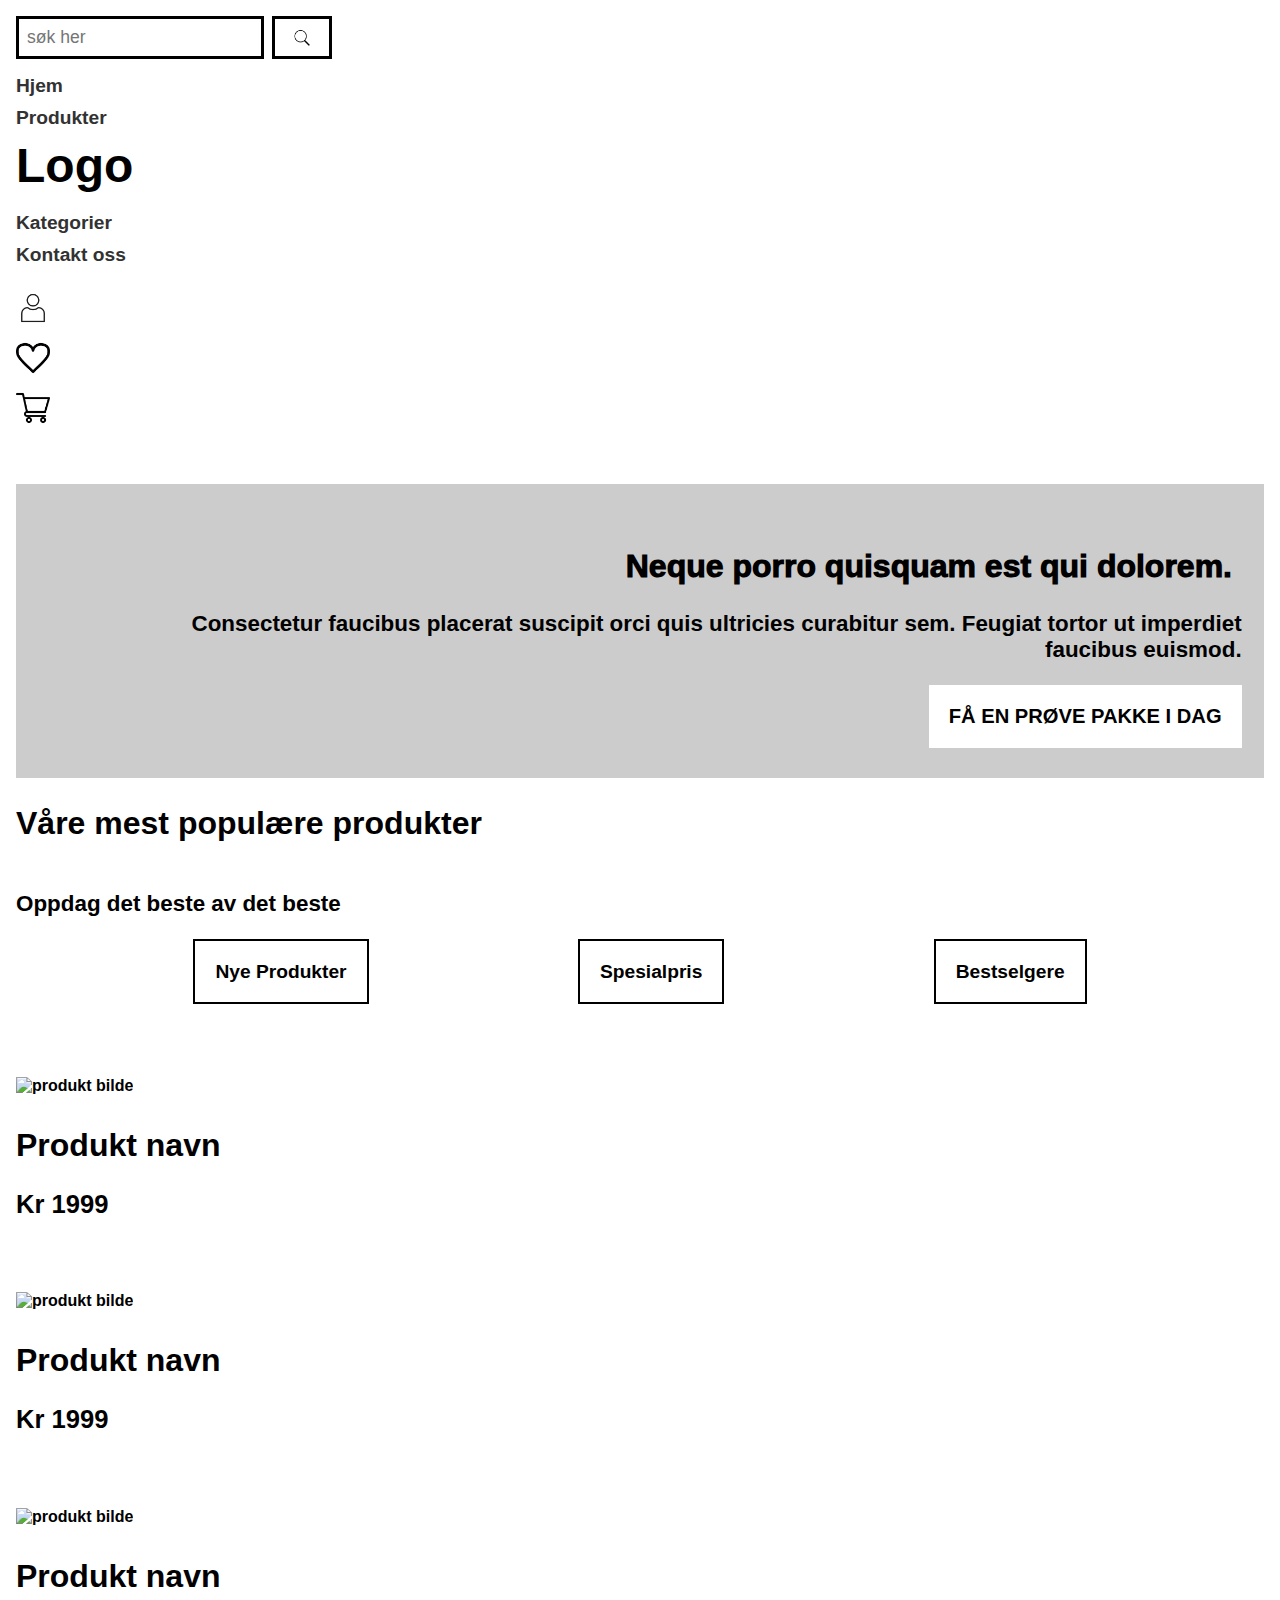
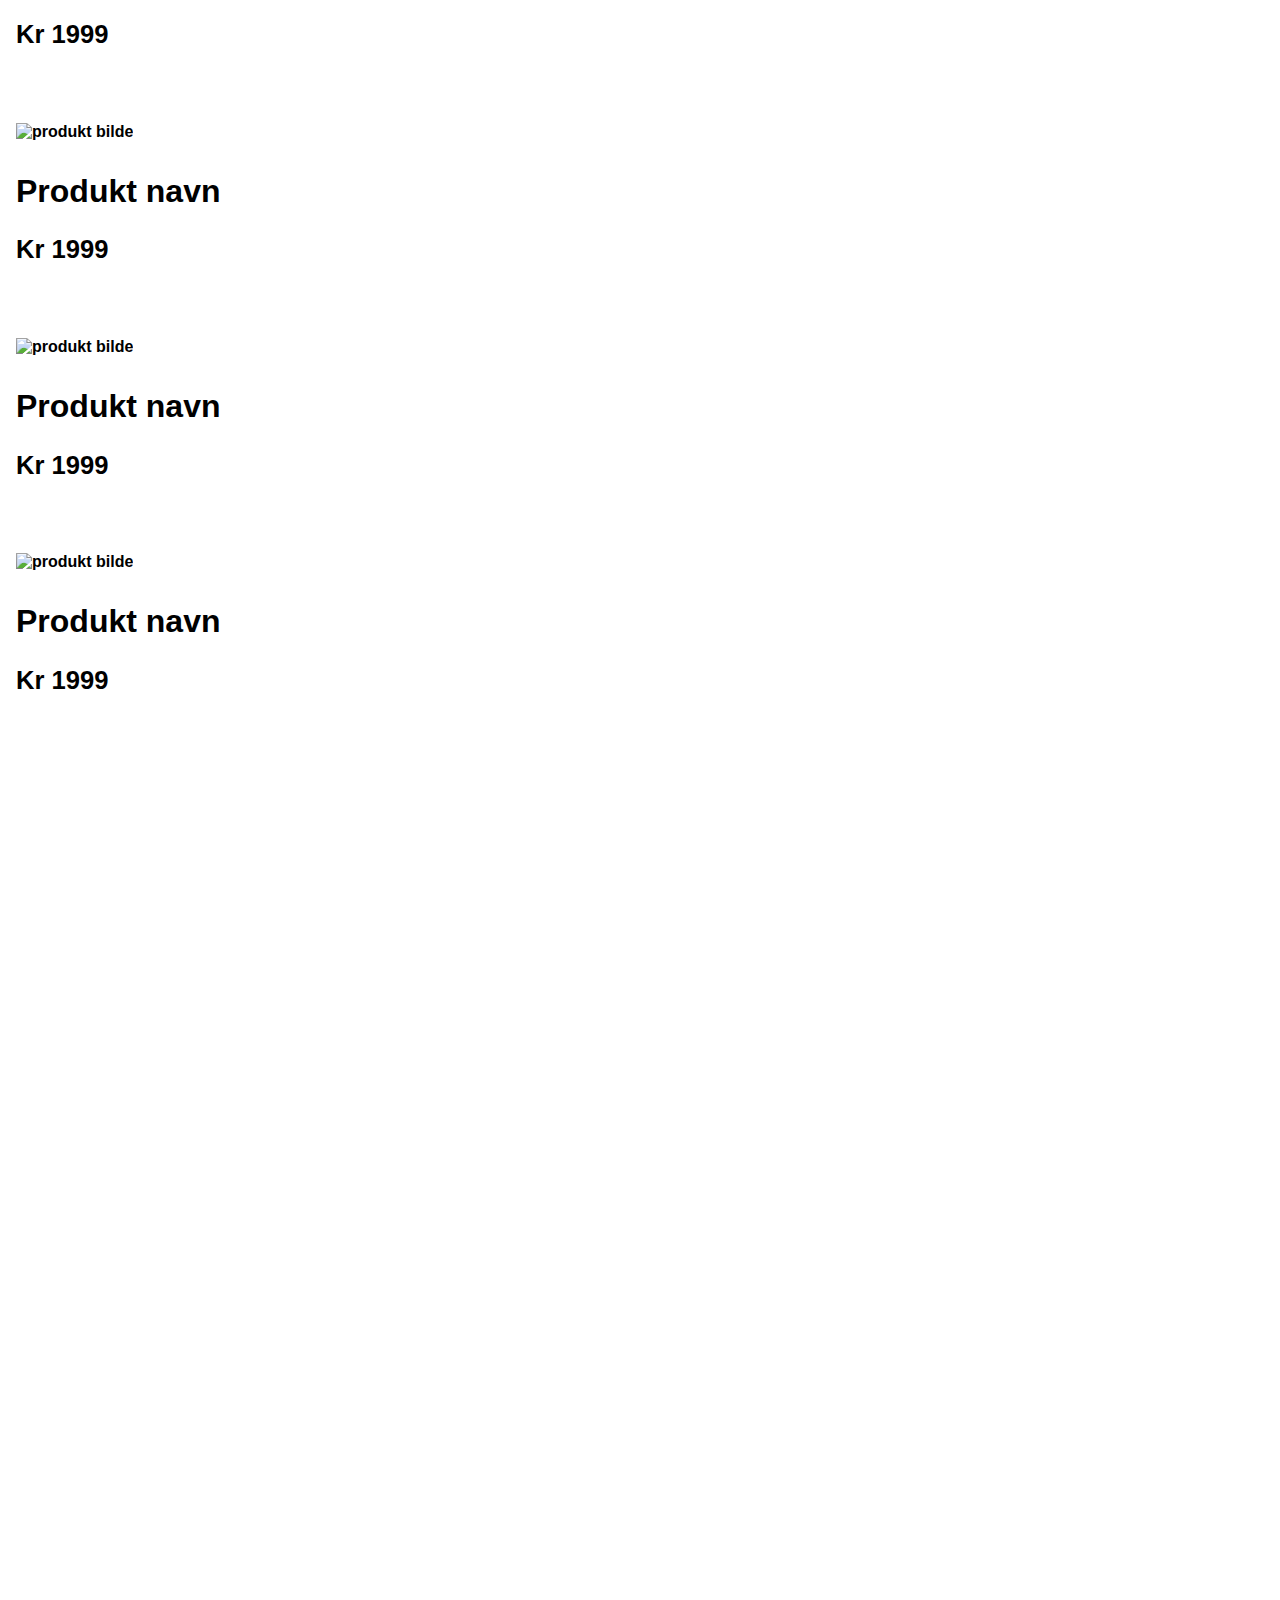
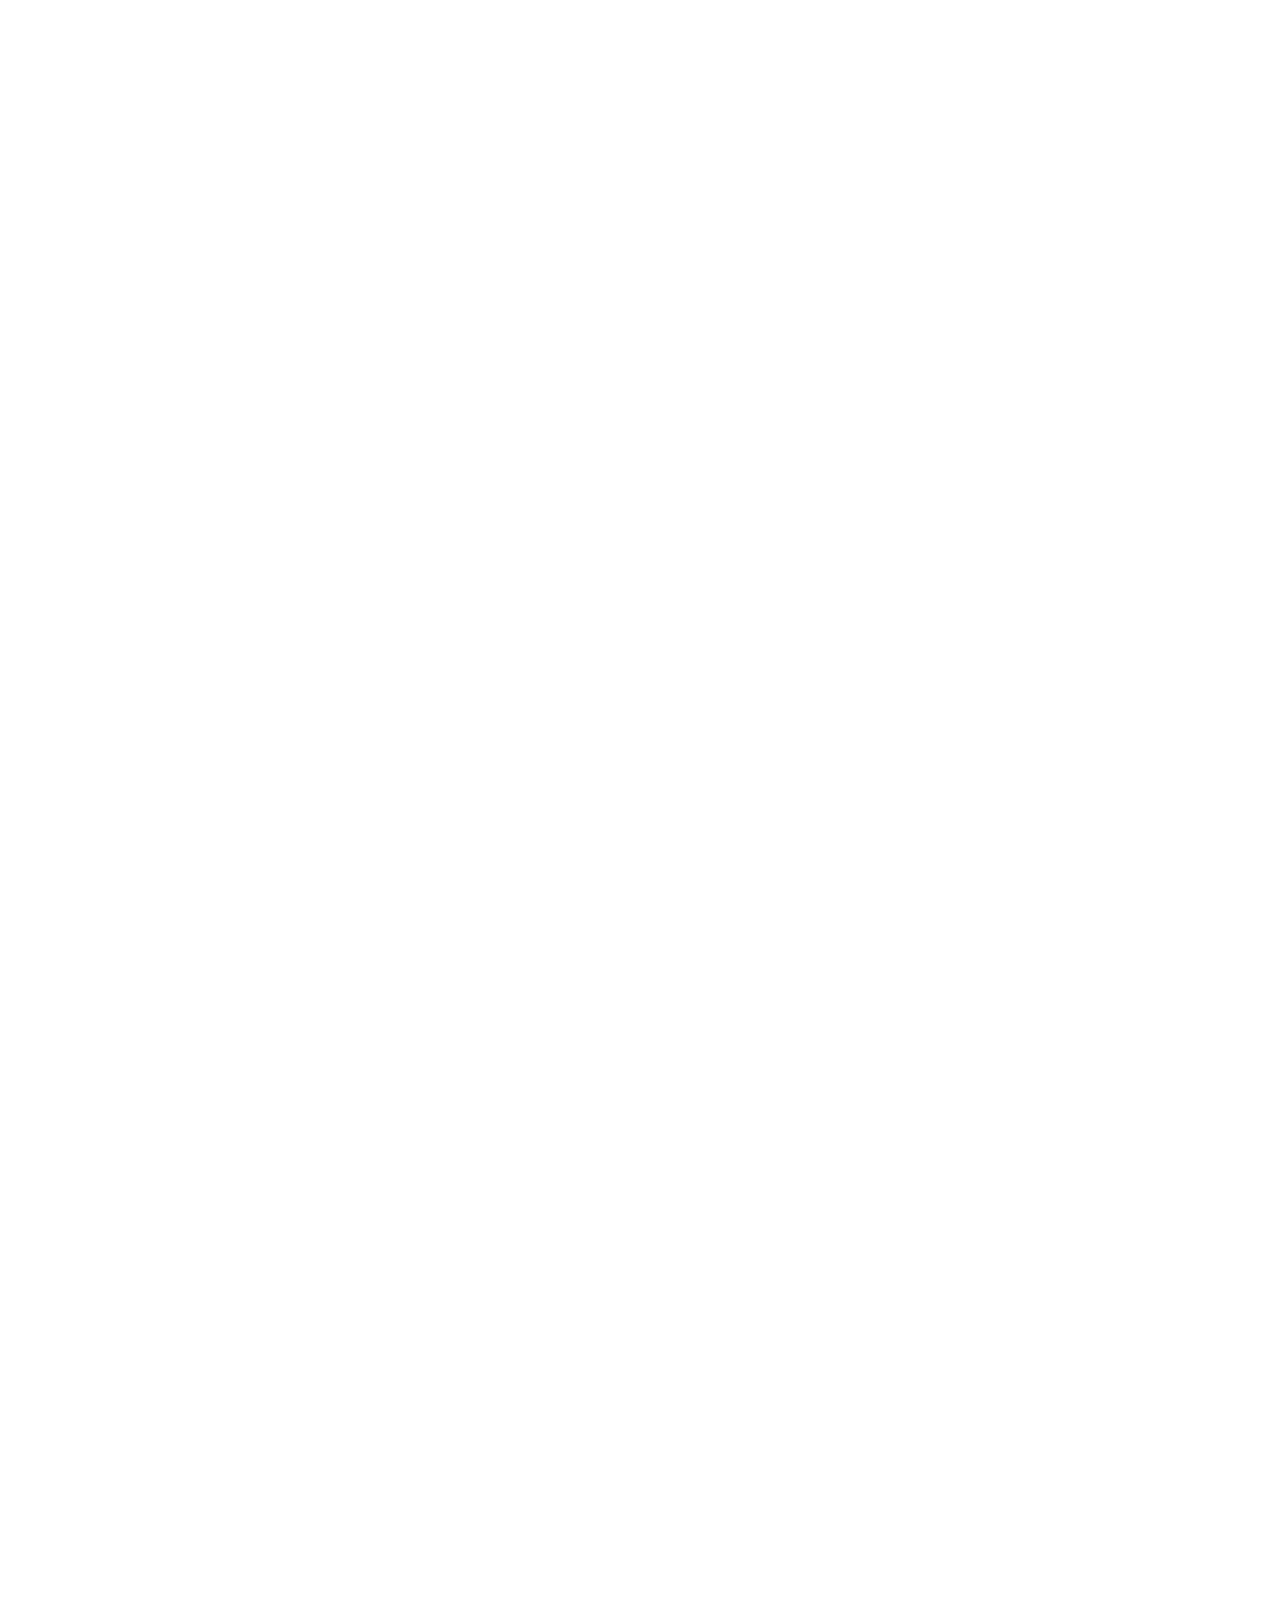
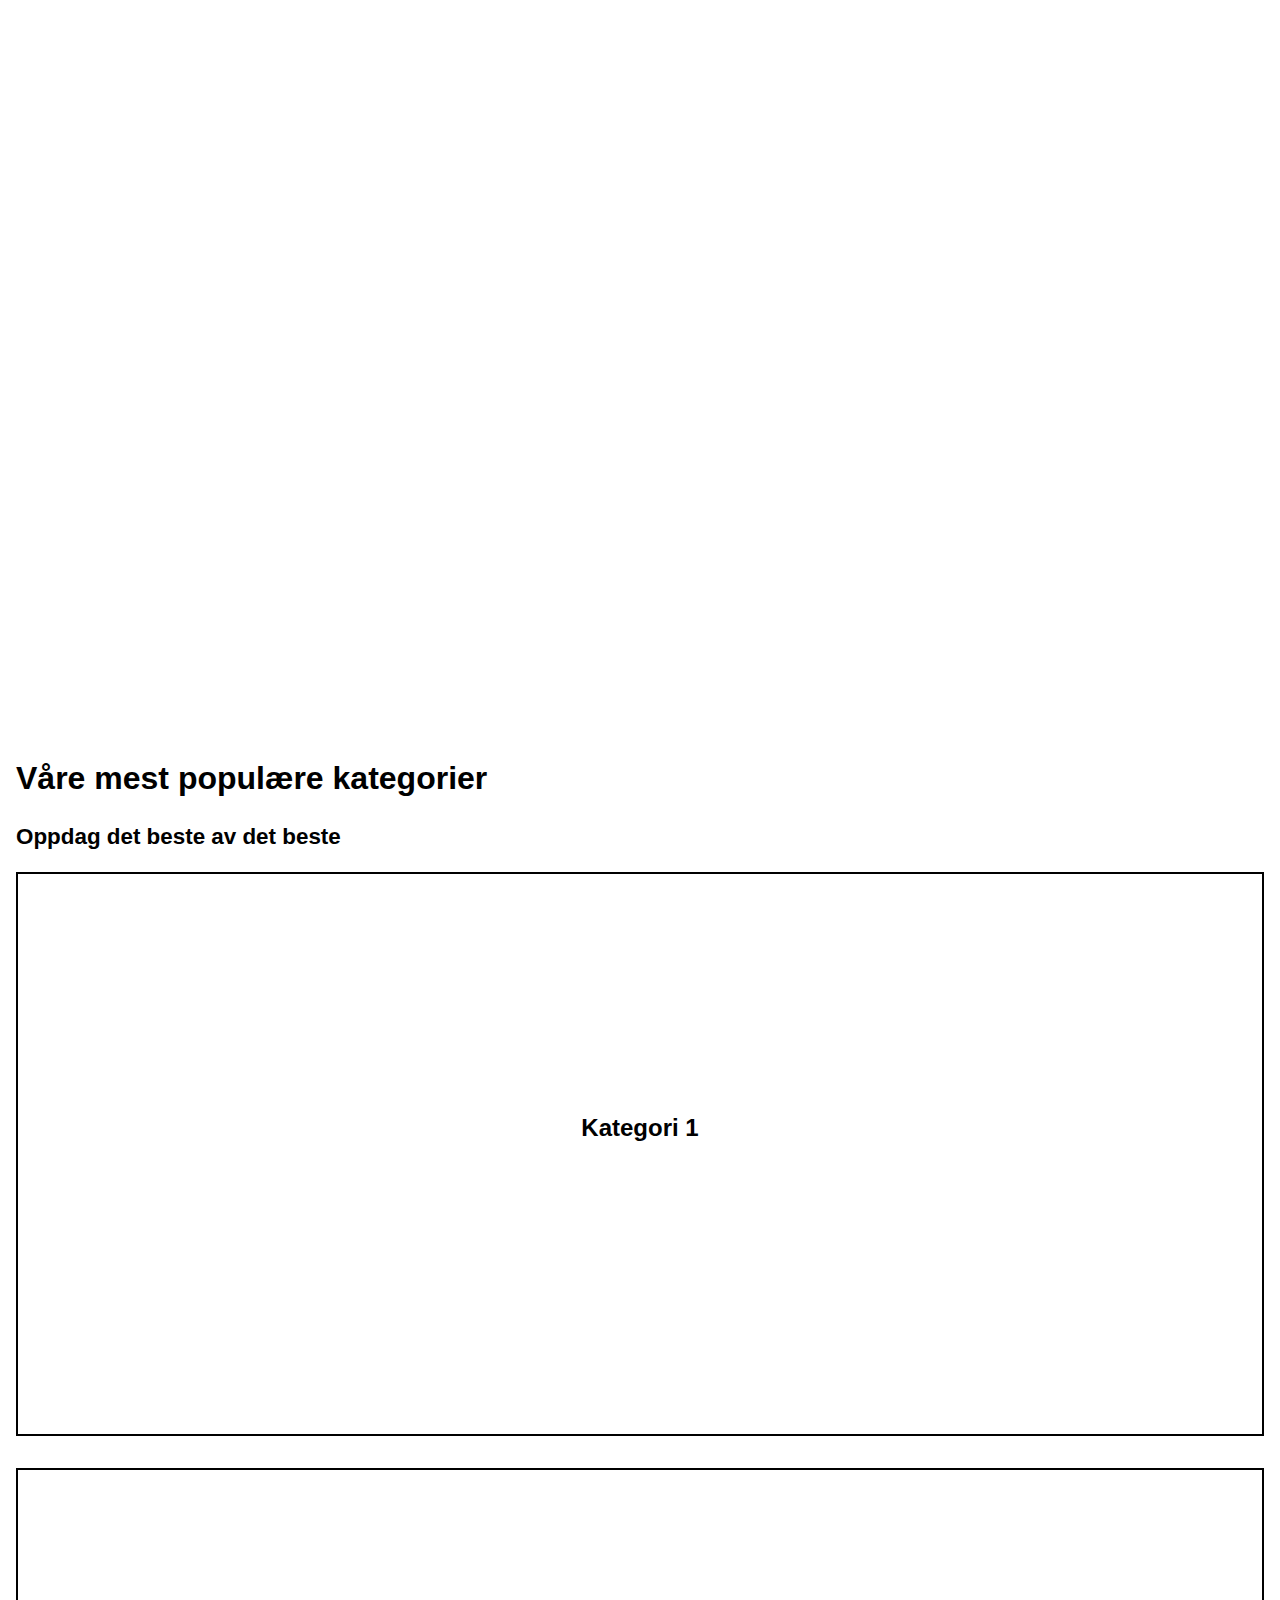
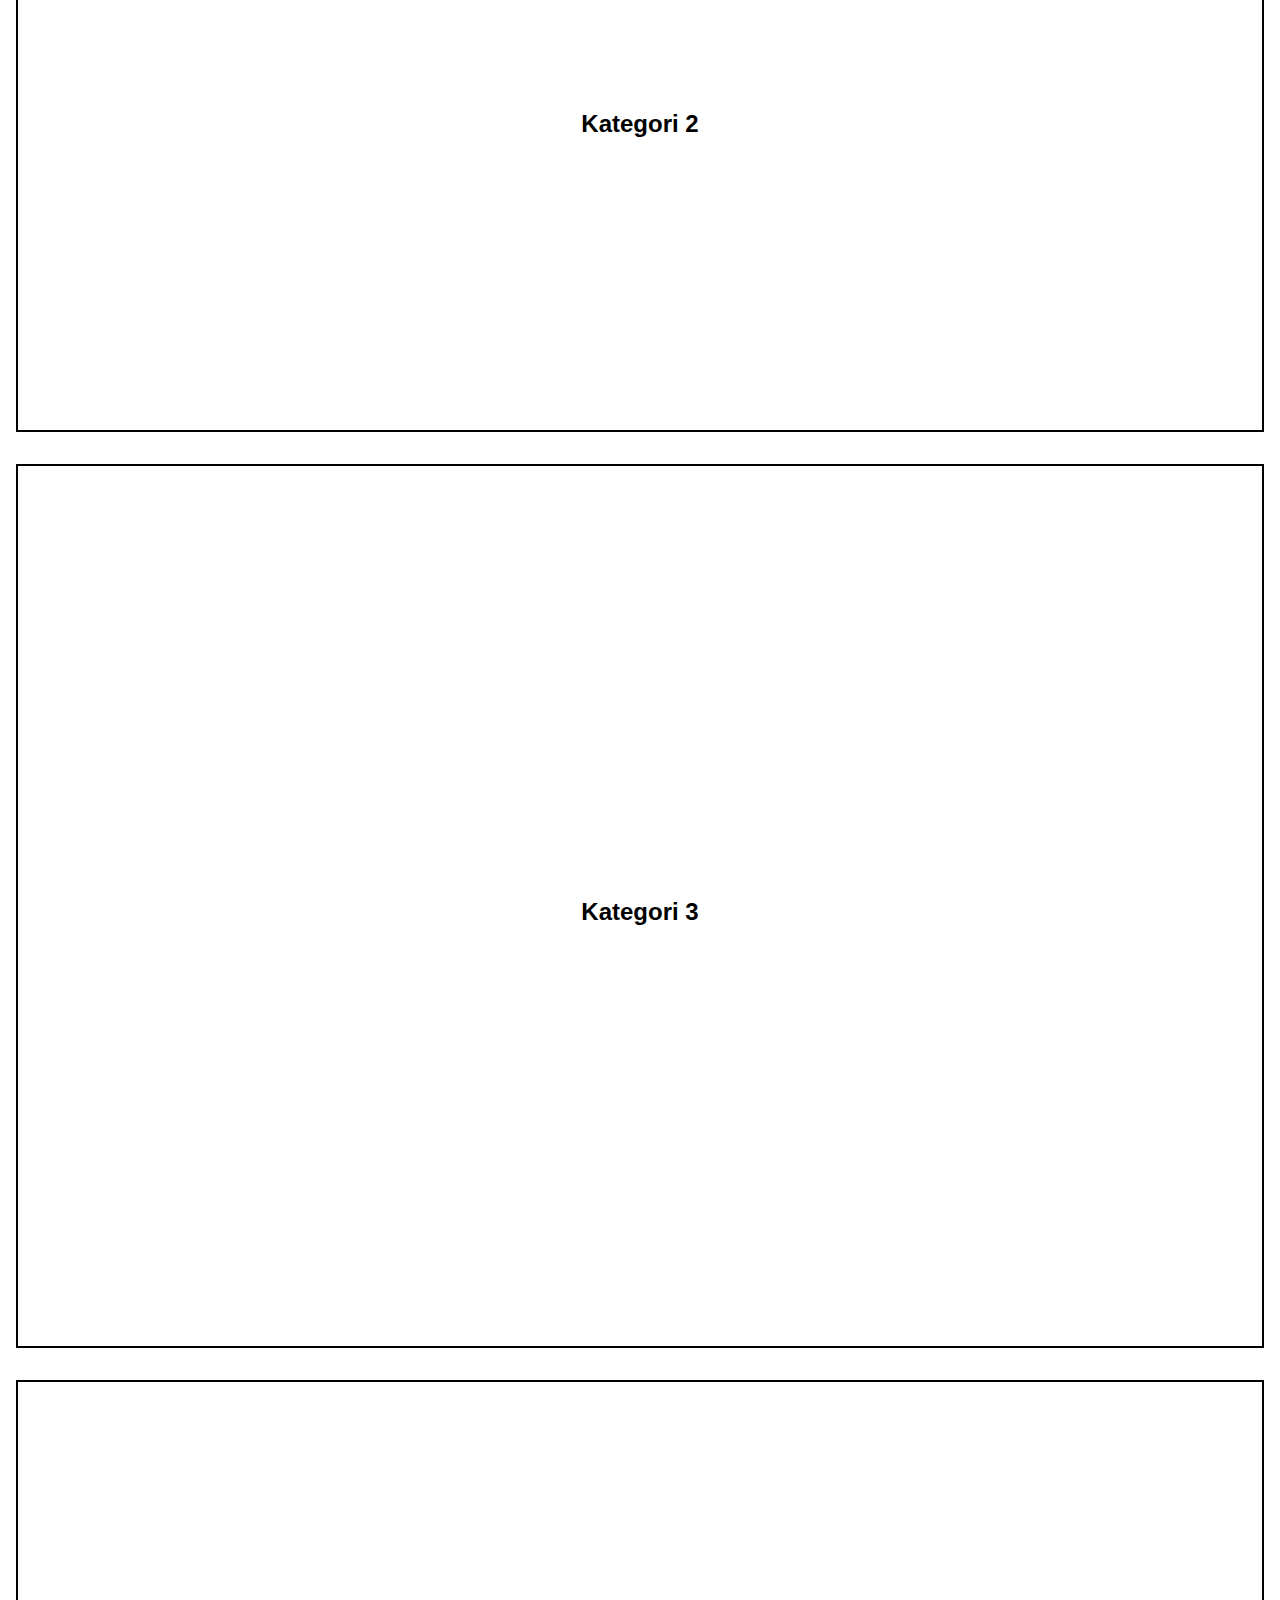
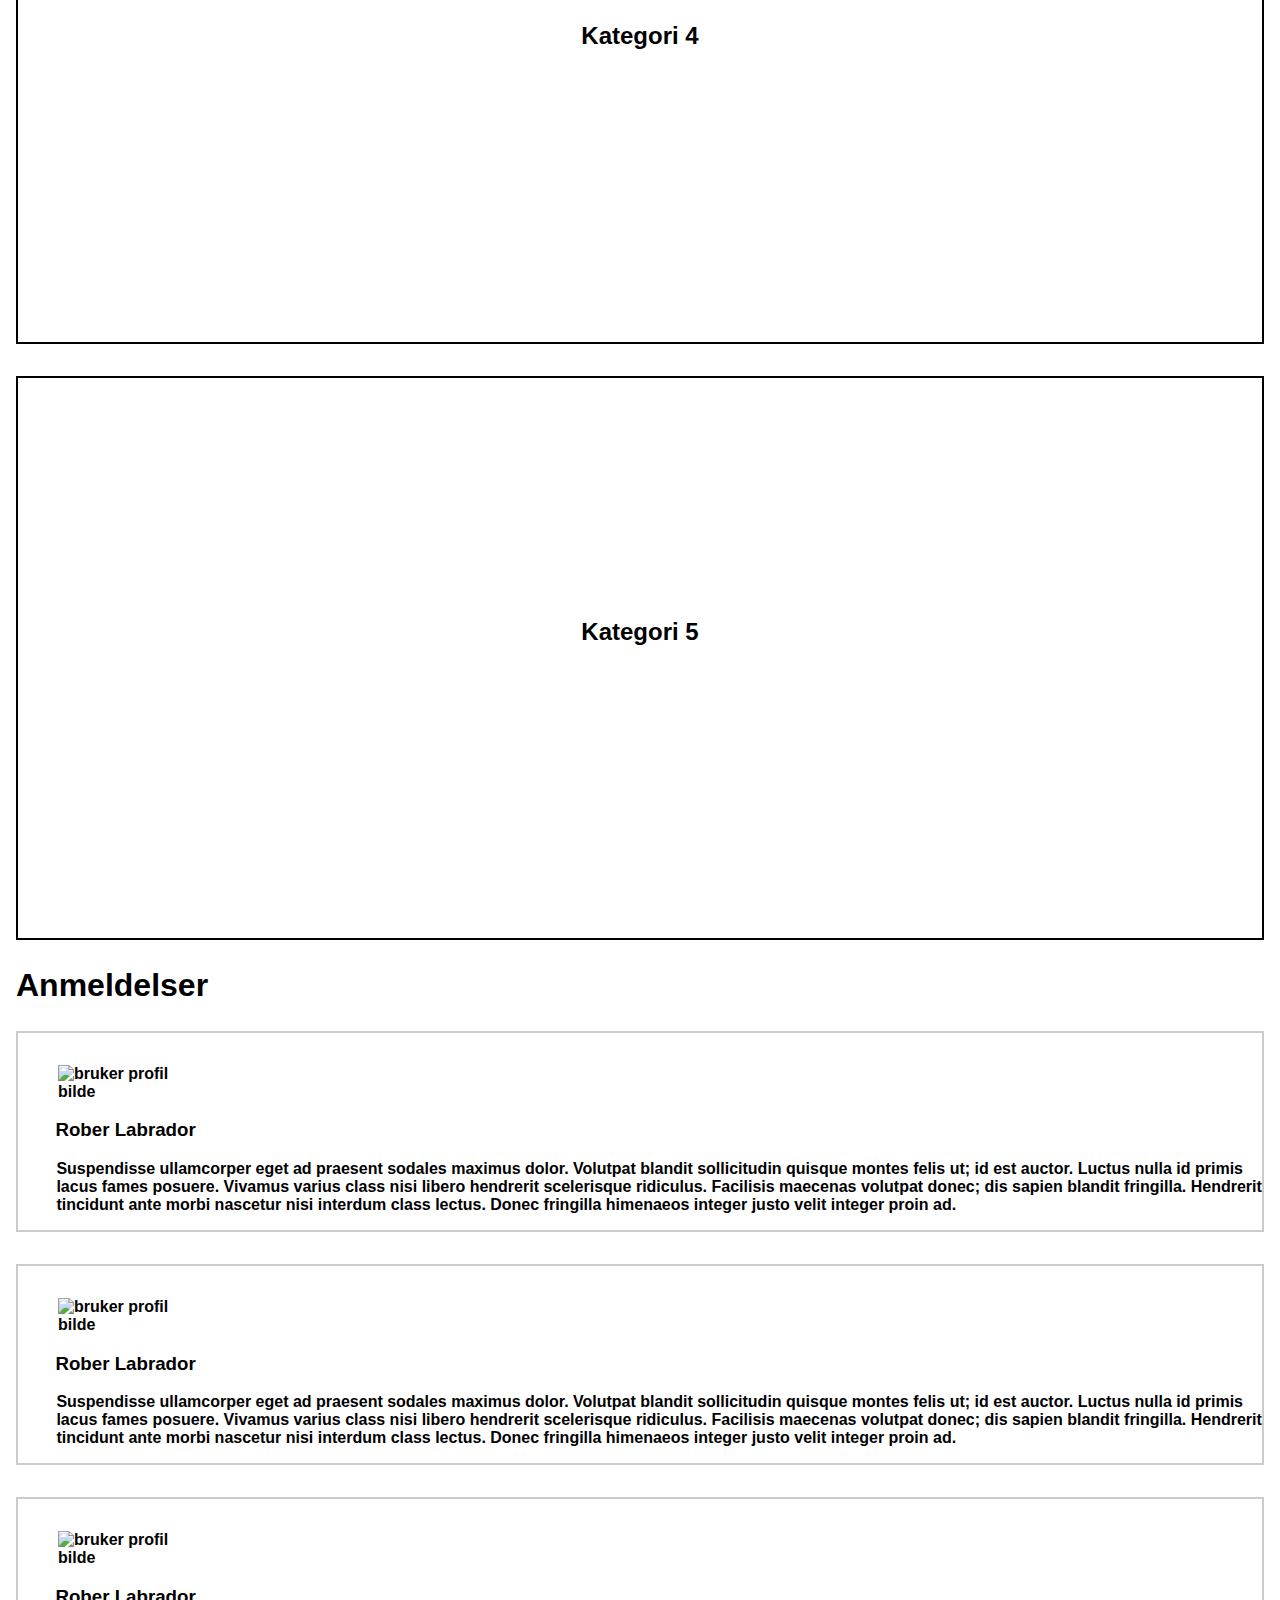
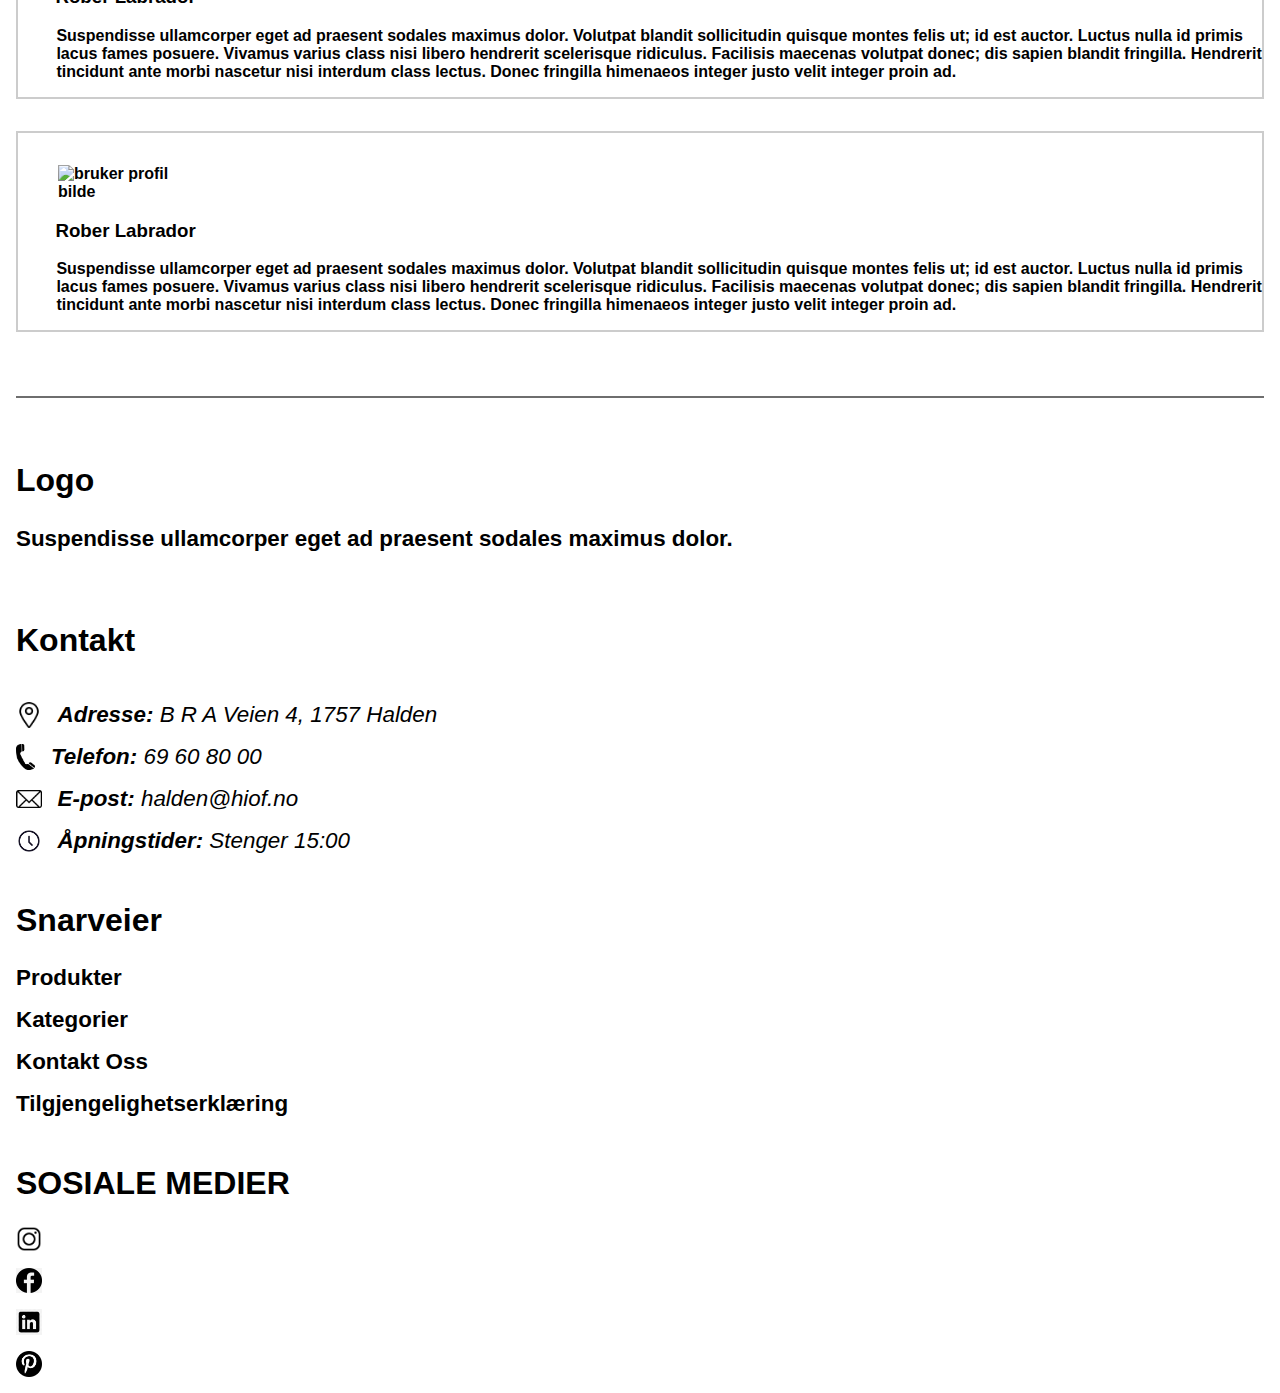
==== commit 8aa7b0a5: "uutilsynet gives no meaning and contradicts itself with terrible user friendliness and intentionally" ====
--- a/webexam2024/index.html
+++ b/webexam2024/index.html
@@ -7,23 +7,23 @@
     <title>Forrside</title>
 </head>
 <body id="grid-container">
-        <header>
-        <div class="searchBarFlexContainer">
-            <input class="searchBar" type="search" placeholder="søk her">
-            <img class="searchIcon" src="searchIcon.png" alt="searchIcon">
-        </div>
+    <header>
+        <form class="searchBarFlexContainer">
+            <input class="searchBar" type="search" id="searchBar" name="searchBar" placeholder="søk her">
+            <img class="searchIcon" src="searchIcon.png" alt="search icon">
+        </form>
         <nav>
             <ul class="headerNavFlex">
                 <li class="listFlex"><a href="index.html">Hjem</a></li>
-                <li class="listFlex"><a href="products.html">Produkter</a></li>
+                <li class="listFlex"><a href="#grid-container-products">Produkter</a></li>
                 <li class="logoFlex"><a href="index.html">Logo</a></li>
-                <li class="listFlex"><a href="categories.html">Kategorier</a></li>
-                <li class="listFlex"><a href="">Kontakt oss</a></li>
+                <li class="listFlex"><a href="#categories">Kategorier</a></li>
+                <li class="listFlex"><a href="#footer">Kontakt oss</a></li>
             </ul>
             <ul class="headerNavIconFlex">
                 <li class="listFlex"><a href=""><img src="userIcon.png" alt="user icon"></a></li>
                 <li class="listFlex"><a href=""><img src="heartIcon.png" alt="heart icon"></a></li>
-                <li class="listFlex"><a href=""><img src="cartIcon.png" alt="cart icon"></a></li>
+                <li class="listFlex"><a href="kasse.html"><img src="cartIcon.png" alt="cart icon"></a></li>
             </ul>
         </nav>
     </header>
@@ -48,42 +48,42 @@
             <div class="productArticleFlexContainer">
                 <article>
                     <figure class="productImage">
-                        <img src="https://fastly.picsum.photos/id/187/1200/1200.jpg?hmac=5HU5dSQw1jyM7vHatXkf84ROV_qbFOoqgbVO6-5WIhk" alt="produkt bilde">
-                        <figcaption>Produkt navn</figcaption>
-                    </figure>
-                    <p>Kr 1999</p>
-                </article>
-                <article>
-                    <figure class="productImage">
-                        <img src="https://fastly.picsum.photos/id/187/1200/1200.jpg?hmac=5HU5dSQw1jyM7vHatXkf84ROV_qbFOoqgbVO6-5WIhk" alt="produkt bilde">
-                        <figcaption>Produkt navn</figcaption>
-                    </figure>
-                    <p>Kr 1999</p>
-                </article>
-                <article>
-                    <figure class="productImage">
-                        <img src="https://fastly.picsum.photos/id/187/1200/1200.jpg?hmac=5HU5dSQw1jyM7vHatXkf84ROV_qbFOoqgbVO6-5WIhk" alt="produkt bilde">
-                        <figcaption>Produkt navn</figcaption>
-                    </figure>
-                    <p>Kr 1999</p>
-                </article>
-                <article>
-                    <figure class="productImage">
-                        <img src="https://fastly.picsum.photos/id/187/1200/1200.jpg?hmac=5HU5dSQw1jyM7vHatXkf84ROV_qbFOoqgbVO6-5WIhk" alt="produkt bilde">
-                        <figcaption>Produkt navn</figcaption>
-                    </figure>
-                    <p>Kr 1999</p>
-                </article>
-                <article>
-                    <figure class="productImage">
-                        <img src="https://fastly.picsum.photos/id/187/1200/1200.jpg?hmac=5HU5dSQw1jyM7vHatXkf84ROV_qbFOoqgbVO6-5WIhk" alt="produkt bilde">
+                        <a href="produkt.html"><img src="https://fastly.picsum.photos/id/187/1200/1200.jpg?hmac=5HU5dSQw1jyM7vHatXkf84ROV_qbFOoqgbVO6-5WIhk" alt="produkt bilde"></a>
+                        <figcaption>Produkt navn</figcaption>
+                    </figure>
+                    <p>Kr 1999</p>
+                </article>
+                <article>
+                    <figure class="productImage">
+                        <a href="produkt.html"><img src="https://fastly.picsum.photos/id/187/1200/1200.jpg?hmac=5HU5dSQw1jyM7vHatXkf84ROV_qbFOoqgbVO6-5WIhk" alt="produkt bilde"></a>
+                        <figcaption>Produkt navn</figcaption>
+                    </figure>
+                    <p>Kr 1999</p>
+                </article>
+                <article>
+                    <figure class="productImage">
+                        <a href="produkt.html"><img src="https://fastly.picsum.photos/id/187/1200/1200.jpg?hmac=5HU5dSQw1jyM7vHatXkf84ROV_qbFOoqgbVO6-5WIhk" alt="produkt bilde"></a>
+                        <figcaption>Produkt navn</figcaption>
+                    </figure>
+                    <p>Kr 1999</p>
+                </article>
+                <article>
+                    <figure class="productImage">
+                        <a href="produkt.html"><img src="https://fastly.picsum.photos/id/187/1200/1200.jpg?hmac=5HU5dSQw1jyM7vHatXkf84ROV_qbFOoqgbVO6-5WIhk" alt="produkt bilde"></a>
+                        <figcaption>Produkt navn</figcaption>
+                    </figure>
+                    <p>Kr 1999</p>
+                </article>
+                <article>
+                    <figure class="productImage">
+                        <a href="produkt.html"><img src="https://fastly.picsum.photos/id/187/1200/1200.jpg?hmac=5HU5dSQw1jyM7vHatXkf84ROV_qbFOoqgbVO6-5WIhk" alt="produkt bilde"></a>
                         <figcaption>Produkt navn</figcaption>
                     </figure>
                     <p>Kr 1999</p>
                 </article>
                                     <article>
                     <figure class="productImage">
-                        <img src="https://fastly.picsum.photos/id/187/1200/1200.jpg?hmac=5HU5dSQw1jyM7vHatXkf84ROV_qbFOoqgbVO6-5WIhk" alt="produkt bilde">
+                        <a href="produkt.html"><img src="https://fastly.picsum.photos/id/187/1200/1200.jpg?hmac=5HU5dSQw1jyM7vHatXkf84ROV_qbFOoqgbVO6-5WIhk" alt="produkt bilde"></a>
                         <figcaption>Produkt navn</figcaption>
                     </figure>
                     <p>Kr 1999</p>
@@ -91,7 +91,7 @@
             </div>
         </section>
         <section>
-            <h2 class="headText">Våre mest populære kategorier</h2>
+            <h2 id="categories" class="headText">Våre mest populære kategorier</h2>
             <p class="underText">Oppdag det beste av det beste</p>
             <div class="categoryFlexContainer">
                 <article class="categoryItem">
@@ -116,40 +116,40 @@
             <div class="reviewsFlexContainer">
                 <article class="reviewsFlexItem">
                     <figure>
-                        <img class="maxWidth150" src="https://fastly.picsum.photos/id/89/200/200.jpg?hmac=urh6JbqBxFLcQQEPfUQ23bUlEH7vg3qqqUOts86_LLI" alt="user profile picture">
-                    </figure>
-                    <h3>Rober Labrador</h3>
-                    <p>Suspendisse ullamcorper eget ad praesent sodales maximus dolor. Volutpat blandit sollicitudin 
-                        quisque montes felis ut; id est auctor. Luctus nulla id primis lacus fames posuere. Vivamus varius 
-                        class nisi libero hendrerit scelerisque ridiculus. Facilisis maecenas volutpat donec; dis 
-                        sapien blandit fringilla. Hendrerit tincidunt ante morbi nascetur nisi interdum class lectus.
-                            Donec fringilla himenaeos integer justo velit integer proin ad.</p>
-                </article>
-                <article class="reviewsFlexItem">
-                    <figure>
-                        <img class="maxWidth150" src="https://fastly.picsum.photos/id/89/200/200.jpg?hmac=urh6JbqBxFLcQQEPfUQ23bUlEH7vg3qqqUOts86_LLI" alt="user profile picture">
-                    </figure>
-                    <h3>Rober Labrador</h3>
-                    <p>Suspendisse ullamcorper eget ad praesent sodales maximus dolor. Volutpat blandit sollicitudin 
-                        quisque montes felis ut; id est auctor. Luctus nulla id primis lacus fames posuere. Vivamus varius 
-                        class nisi libero hendrerit scelerisque ridiculus. Facilisis maecenas volutpat donec; dis 
-                        sapien blandit fringilla. Hendrerit tincidunt ante morbi nascetur nisi interdum class lectus.
-                            Donec fringilla himenaeos integer justo velit integer proin ad.</p>
-                </article>
-                <article class="reviewsFlexItem">
-                    <figure>
-                        <img class="maxWidth150" src="https://fastly.picsum.photos/id/89/200/200.jpg?hmac=urh6JbqBxFLcQQEPfUQ23bUlEH7vg3qqqUOts86_LLI" alt="user profile picture">
-                    </figure>
-                    <h3>Rober Labrador</h3>
-                    <p>Suspendisse ullamcorper eget ad praesent sodales maximus dolor. Volutpat blandit sollicitudin 
-                        quisque montes felis ut; id est auctor. Luctus nulla id primis lacus fames posuere. Vivamus varius 
-                        class nisi libero hendrerit scelerisque ridiculus. Facilisis maecenas volutpat donec; dis 
-                        sapien blandit fringilla. Hendrerit tincidunt ante morbi nascetur nisi interdum class lectus.
-                            Donec fringilla himenaeos integer justo velit integer proin ad.</p>
-                </article>
-                <article class="reviewsFlexItem">
-                    <figure>
-                        <img src="https://fastly.picsum.photos/id/89/200/200.jpg?hmac=urh6JbqBxFLcQQEPfUQ23bUlEH7vg3qqqUOts86_LLI" alt="user profile picture">
+                        <img class="maxWidth150" src="https://fastly.picsum.photos/id/89/200/200.jpg?hmac=urh6JbqBxFLcQQEPfUQ23bUlEH7vg3qqqUOts86_LLI" alt="bruker profil bilde">
+                    </figure>
+                    <h3>Rober Labrador</h3>
+                    <p>Suspendisse ullamcorper eget ad praesent sodales maximus dolor. Volutpat blandit sollicitudin 
+                        quisque montes felis ut; id est auctor. Luctus nulla id primis lacus fames posuere. Vivamus varius 
+                        class nisi libero hendrerit scelerisque ridiculus. Facilisis maecenas volutpat donec; dis 
+                        sapien blandit fringilla. Hendrerit tincidunt ante morbi nascetur nisi interdum class lectus.
+                            Donec fringilla himenaeos integer justo velit integer proin ad.</p>
+                </article>
+                <article class="reviewsFlexItem">
+                    <figure>
+                        <img class="maxWidth150" src="https://fastly.picsum.photos/id/89/200/200.jpg?hmac=urh6JbqBxFLcQQEPfUQ23bUlEH7vg3qqqUOts86_LLI" alt="bruker profil bilde">
+                    </figure>
+                    <h3>Rober Labrador</h3>
+                    <p>Suspendisse ullamcorper eget ad praesent sodales maximus dolor. Volutpat blandit sollicitudin 
+                        quisque montes felis ut; id est auctor. Luctus nulla id primis lacus fames posuere. Vivamus varius 
+                        class nisi libero hendrerit scelerisque ridiculus. Facilisis maecenas volutpat donec; dis 
+                        sapien blandit fringilla. Hendrerit tincidunt ante morbi nascetur nisi interdum class lectus.
+                            Donec fringilla himenaeos integer justo velit integer proin ad.</p>
+                </article>
+                <article class="reviewsFlexItem">
+                    <figure>
+                        <img class="maxWidth150" src="https://fastly.picsum.photos/id/89/200/200.jpg?hmac=urh6JbqBxFLcQQEPfUQ23bUlEH7vg3qqqUOts86_LLI" alt="bruker profil bilde">
+                    </figure>
+                    <h3>Rober Labrador</h3>
+                    <p>Suspendisse ullamcorper eget ad praesent sodales maximus dolor. Volutpat blandit sollicitudin 
+                        quisque montes felis ut; id est auctor. Luctus nulla id primis lacus fames posuere. Vivamus varius 
+                        class nisi libero hendrerit scelerisque ridiculus. Facilisis maecenas volutpat donec; dis 
+                        sapien blandit fringilla. Hendrerit tincidunt ante morbi nascetur nisi interdum class lectus.
+                            Donec fringilla himenaeos integer justo velit integer proin ad.</p>
+                </article>
+                <article class="reviewsFlexItem">
+                    <figure>
+                        <img class="maxWidth150" src="https://fastly.picsum.photos/id/89/200/200.jpg?hmac=urh6JbqBxFLcQQEPfUQ23bUlEH7vg3qqqUOts86_LLI" alt="bruker profil bilde">
                     </figure>
                     <h3>Rober Labrador</h3>
                     <p>Suspendisse ullamcorper eget ad praesent sodales maximus dolor. Volutpat blandit sollicitudin 
@@ -161,26 +161,26 @@
             </div>
         </section>
     </main>
-    <footer>
+    <footer id="footer">
         <hr>
         <h2 class="headText mediumBold">Logo</h2>
         <p class="underText">Suspendisse ullamcorper eget ad praesent sodales maximus dolor.</p>
         <section class="contactInfoFlexContainer">
             <h2 class="headText mediumBold marginTop">Kontakt</h2>
             <address>
-                <img class="iconSize" src="addressIcon.png" alt="address icon">
+                <img class="iconSize" src="addressIcon.png" alt="address ikon">
                     <p class="underText lightBold removeMargin"><b>Adresse:</b> B R A Veien 4, 1757 Halden</p>
             </address>
             <address>
-                <img class="iconSize" src="phoneIcon.png" alt="phone icon">
+                <img class="iconSize" src="phoneIcon.png" alt="telefon ikon">
                     <p class="underText lightBold removeMargin"><b>Telefon:</b> <a href="tel:69608000">69 60 80 00</a></p>
             </address>
             <address>
-                <img class="iconSize" src="emailIcon.png" alt="email icon">
+                <img class="iconSize" src="emailIcon.png" alt="email ikon">
                     <p class="underText lightBold removeMargin"><b>E-post:</b> <a href="mailto:halden@hiof.no">halden@hiof.no</a></p>
             </address>
             <address>
-                <img class="iconSize" src="clockIcon.png" alt="clock icon">
+                <img class="iconSize" src="clockIcon.png" alt="klokke ikon">
                     <p class="underText lightBold removeMargin"><b>Åpningstider:</b> Stenger 15:00</p>
             </address>
         </section>
@@ -189,13 +189,14 @@
             <p class="underText removeMargin">Produkter</p>
             <p class="underText removeMargin">Kategorier</p>
             <p class="underText removeMargin">Kontakt Oss</p>
+            <a class="underText removeMargin">Tilgjengelighetserklæring</a>
         </address>
         <h2 class="headText mediumBold marginTop removeMarginBottom">SOSIALE MEDIER</h2>
         <address class="contactInfoFlexContainer">
-            <img class="iconSize marginTop" src="instagramIcon.png" alt="instagram icon">
-            <img class="iconSize" src="facebookIcon.png" alt="facebook icon">
-            <img class="iconSize" src="linkedinIcon.png" alt="linkedin icon">
-            <img class="iconSize" src="pinterestIcon.png" alt="pinterest icon">
+            <img class="iconSize marginTop" src="instagramIcon.png" alt="instagram ikon">
+            <img class="iconSize" src="facebookIcon.png" alt="facebook ikon">
+            <img class="iconSize" src="linkedinIcon.png" alt="linkedin ikon">
+            <img class="iconSize" src="pinterestIcon.png" alt="pinterest ikon">
         </address>
     </footer>
 </body>
--- a/webexam2024/style.css
+++ b/webexam2024/style.css
@@ -16,7 +16,7 @@
 
 /* margin for the webpage */
 body {
-    margin: 20px;
+    margin: 1em;
     font-weight: bold;
 }
 
@@ -38,7 +38,7 @@
 .searchBarFlexContainer {
     display: flex;
     flex-direction: row;
-    gap: 8px;
+    justify-content: flex-start;
     align-items: center;
 }
 
@@ -55,6 +55,13 @@
     height: 18px;
     padding: 10px 18px 9px 18px;
     border:3px solid #000000;
+    background-color: #fff;
+    margin-left: 8px;
+}
+
+.searchButton {
+    background-color: #fff;
+    border: none;
 }
 
 /* Settings for the link text styling in the nav */
@@ -333,6 +340,10 @@
     margin-top: 0px;
 }
 
+.removePadding {
+    padding: 0px;
+}
+
 .maxWidth150 {
     max-width: 150px;
 }
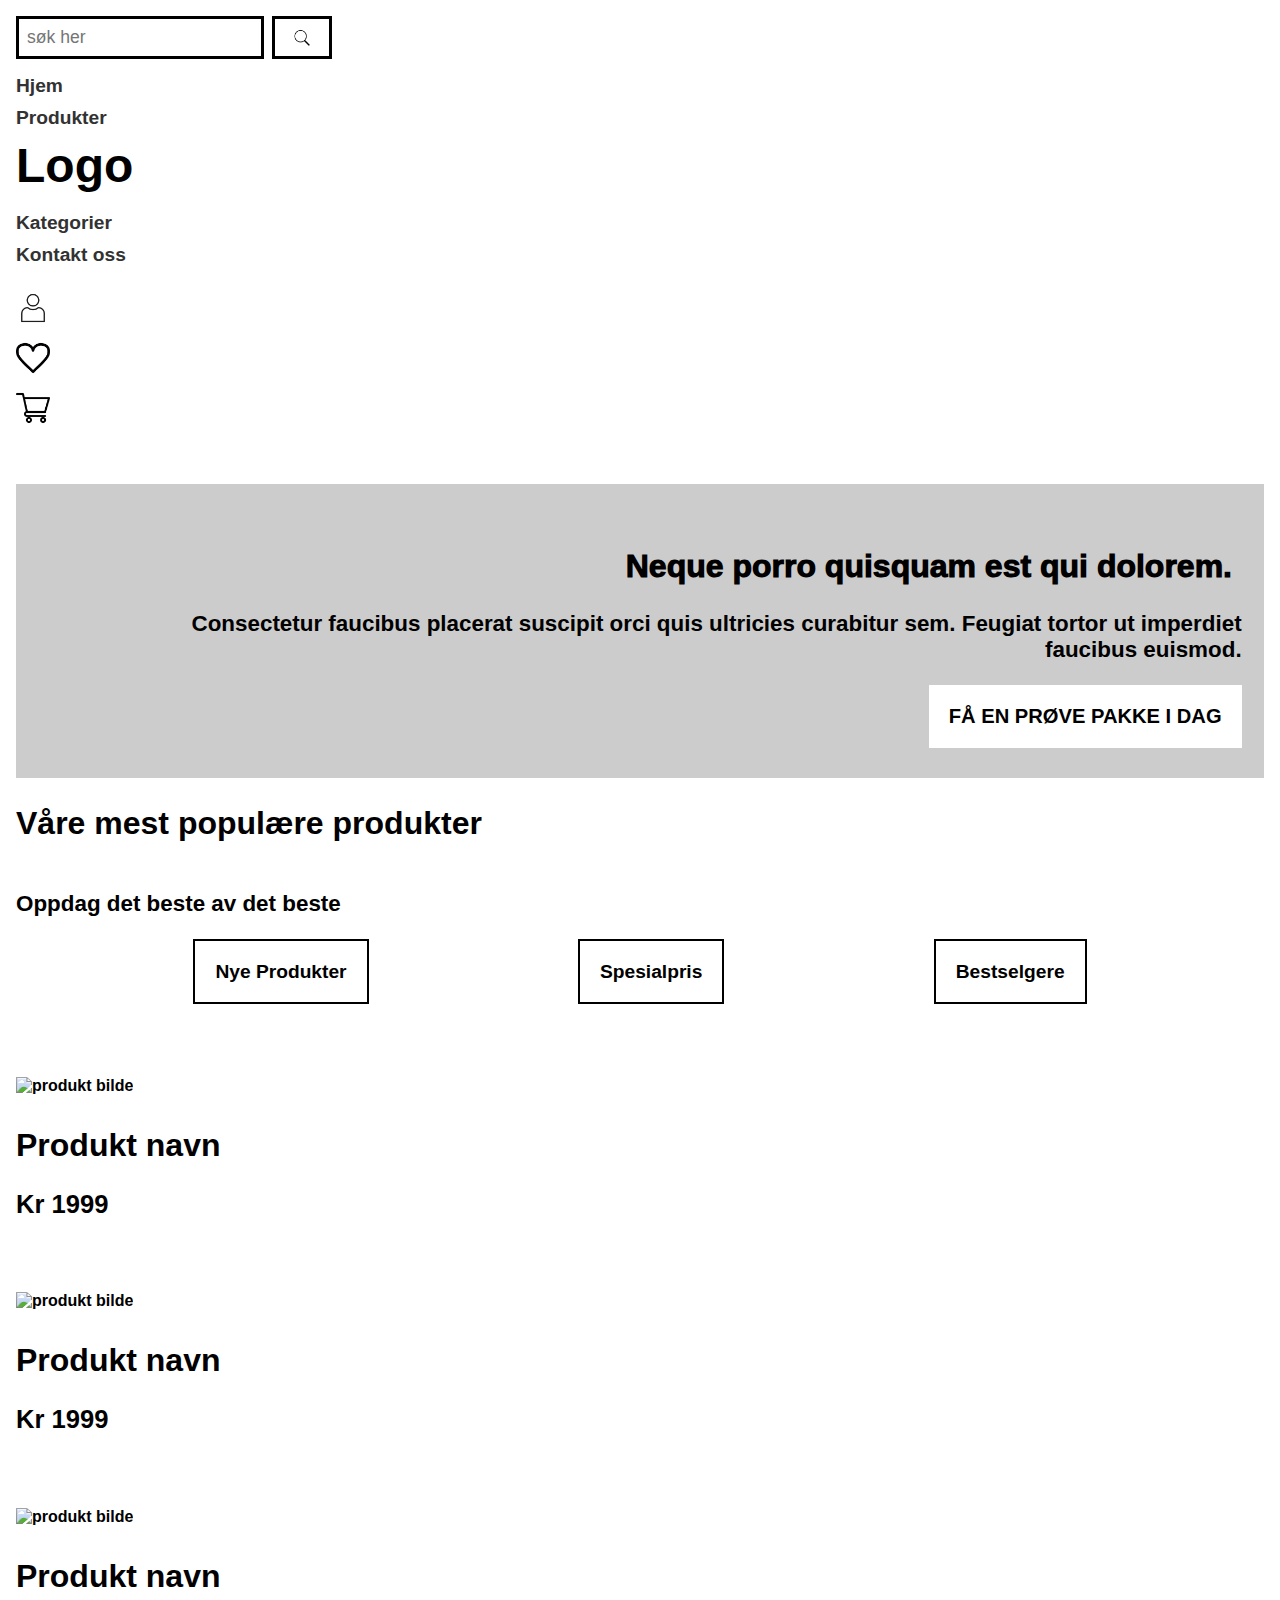
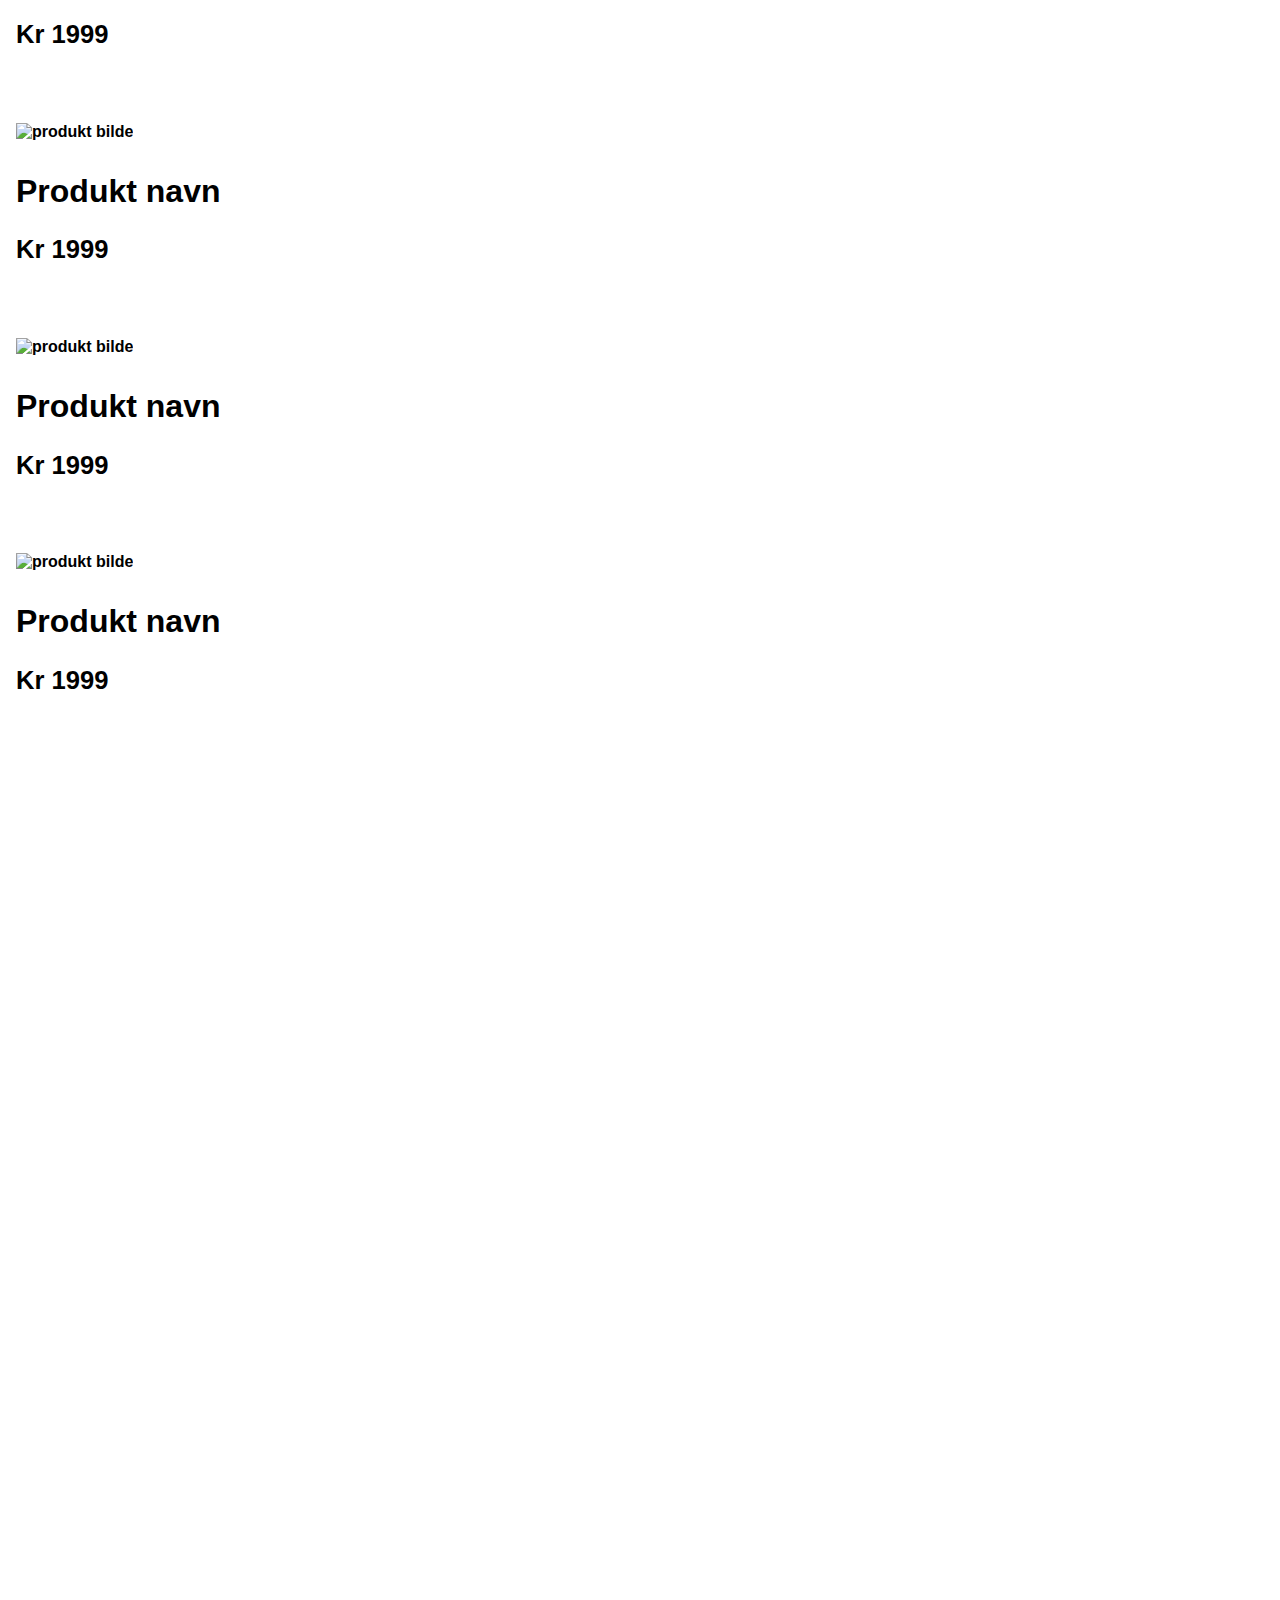
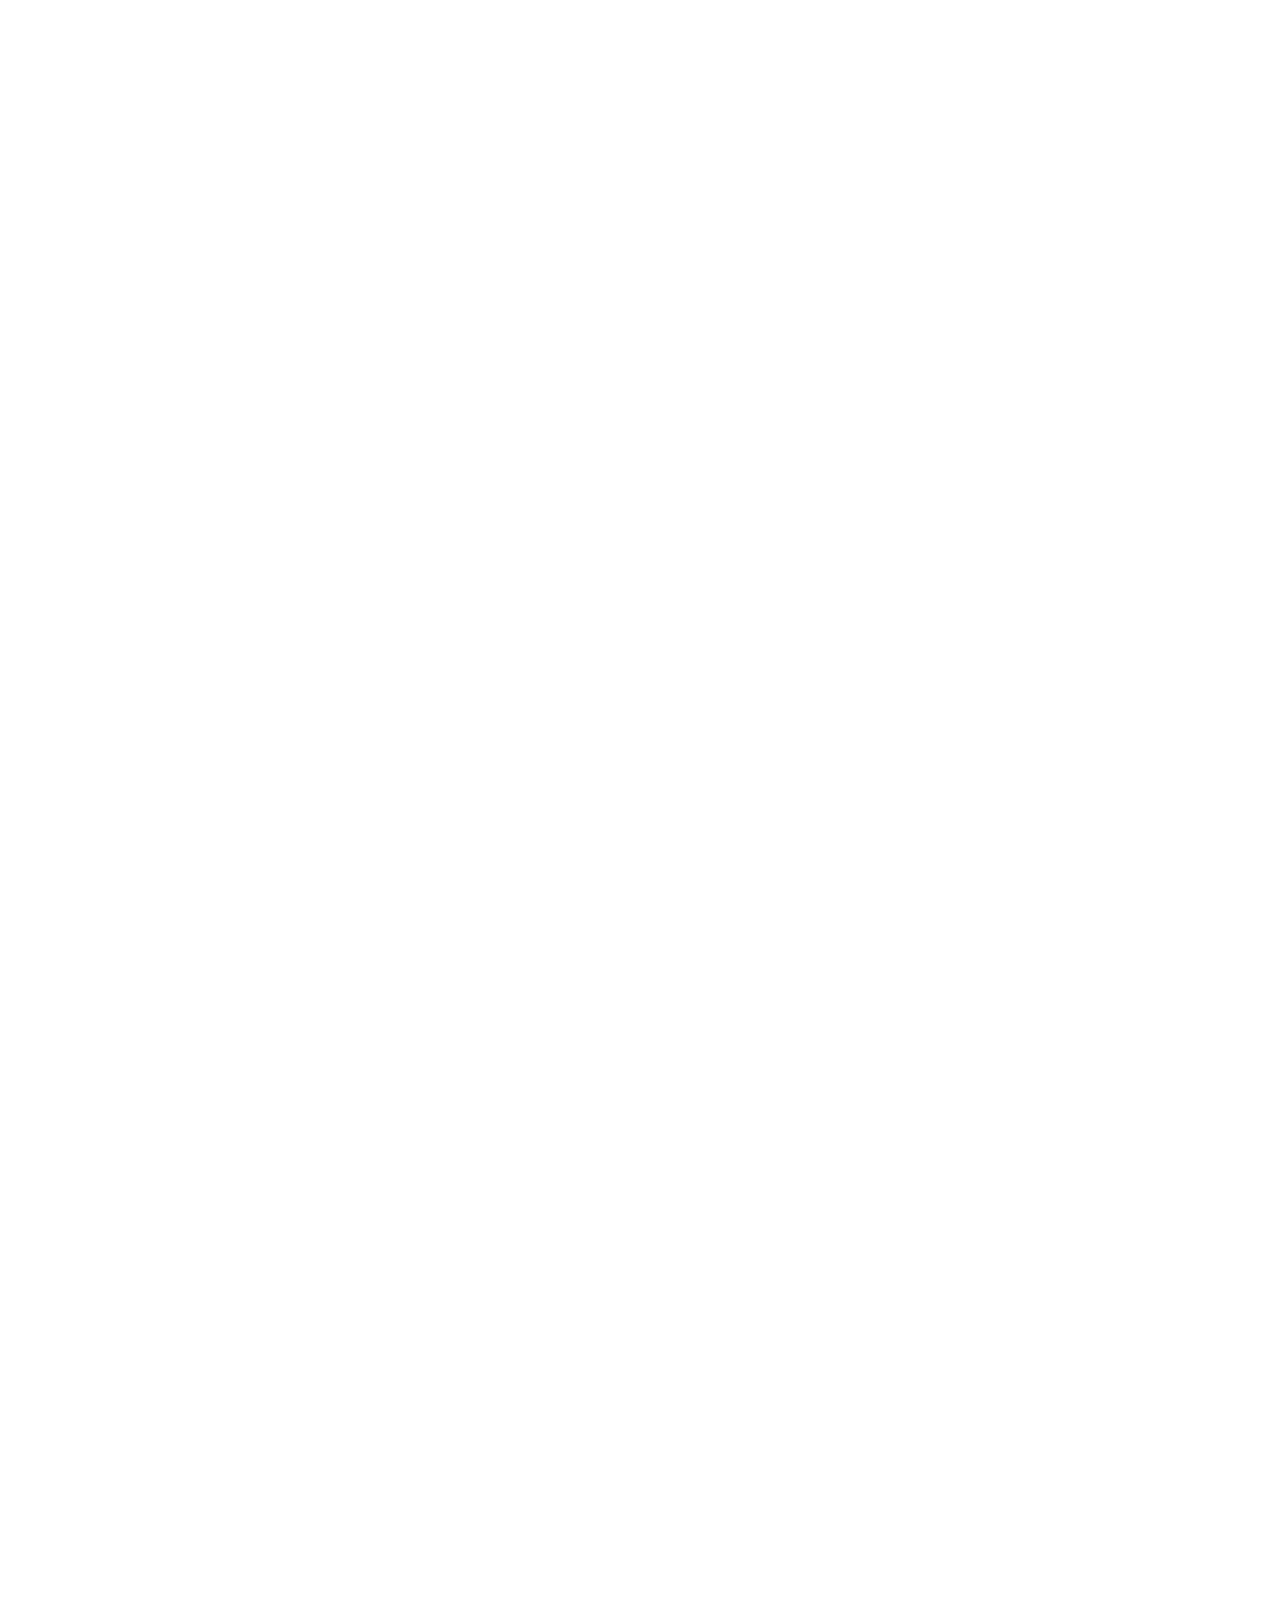
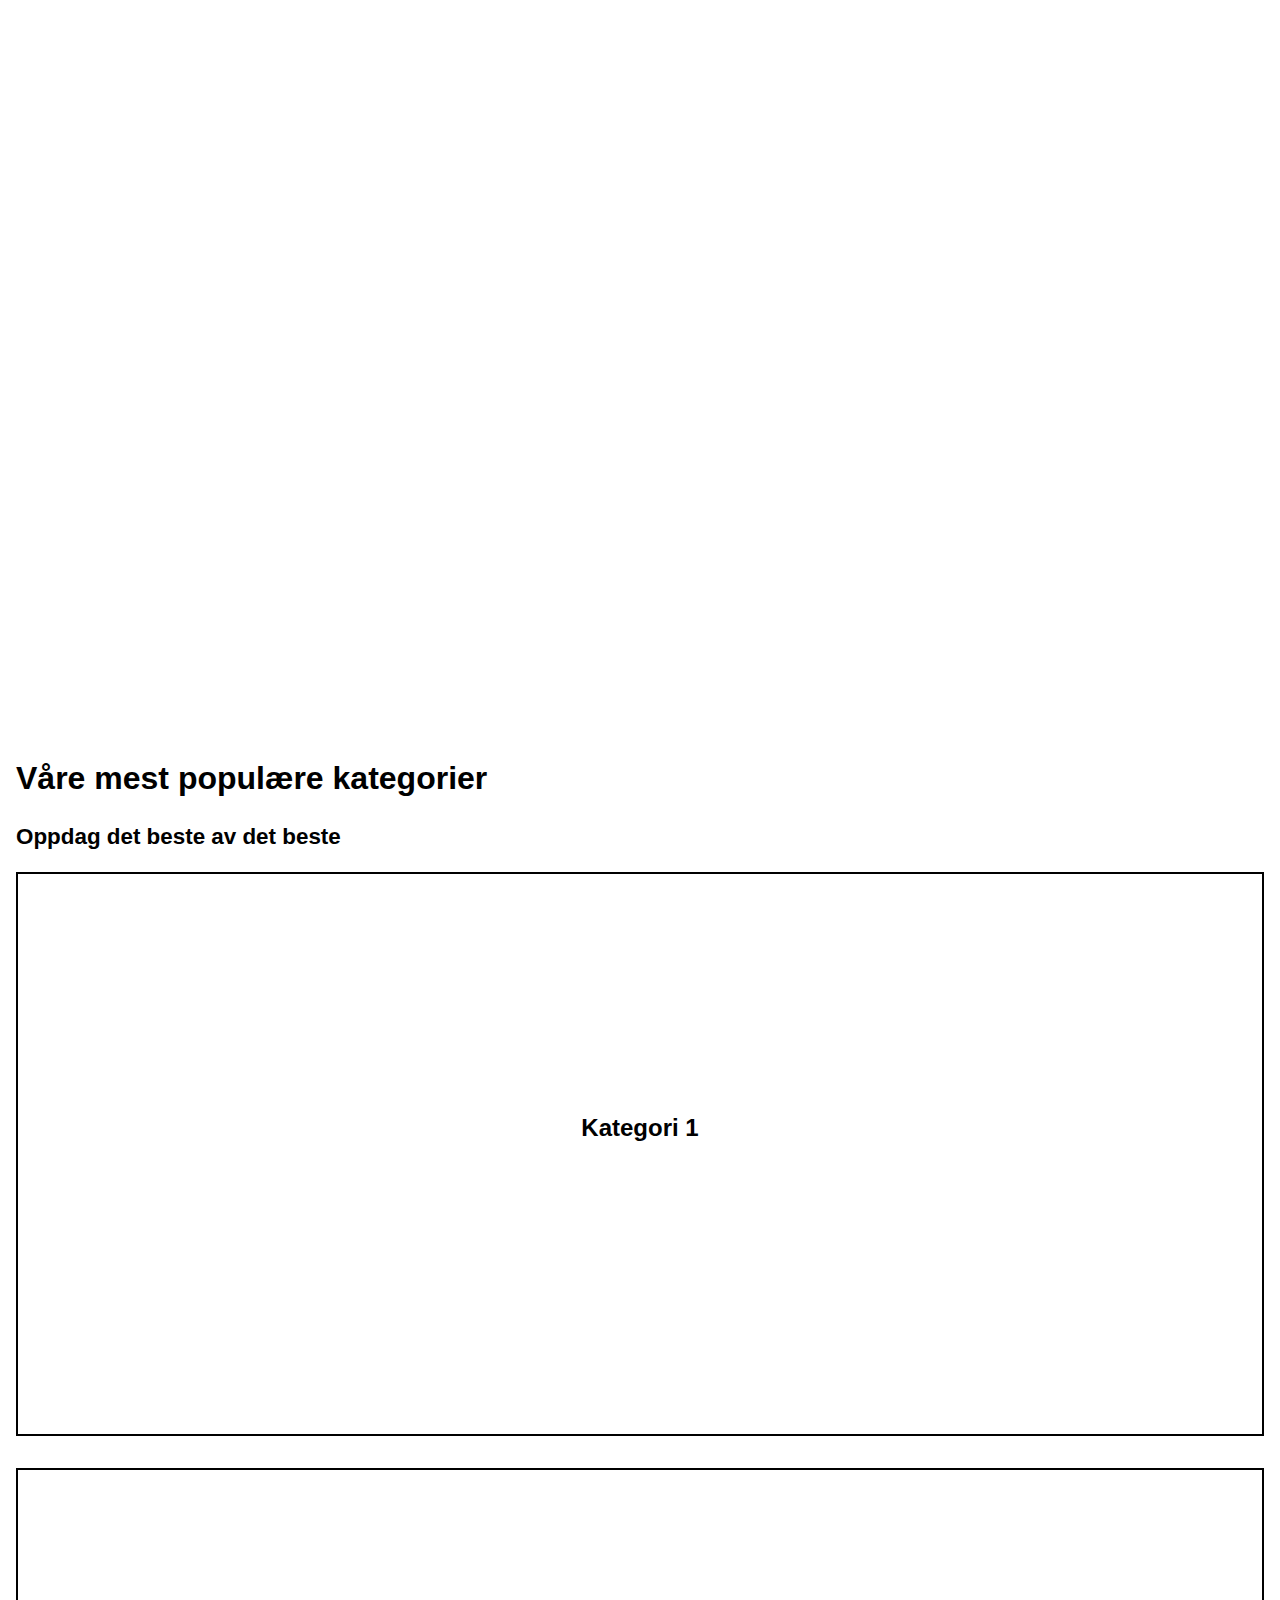
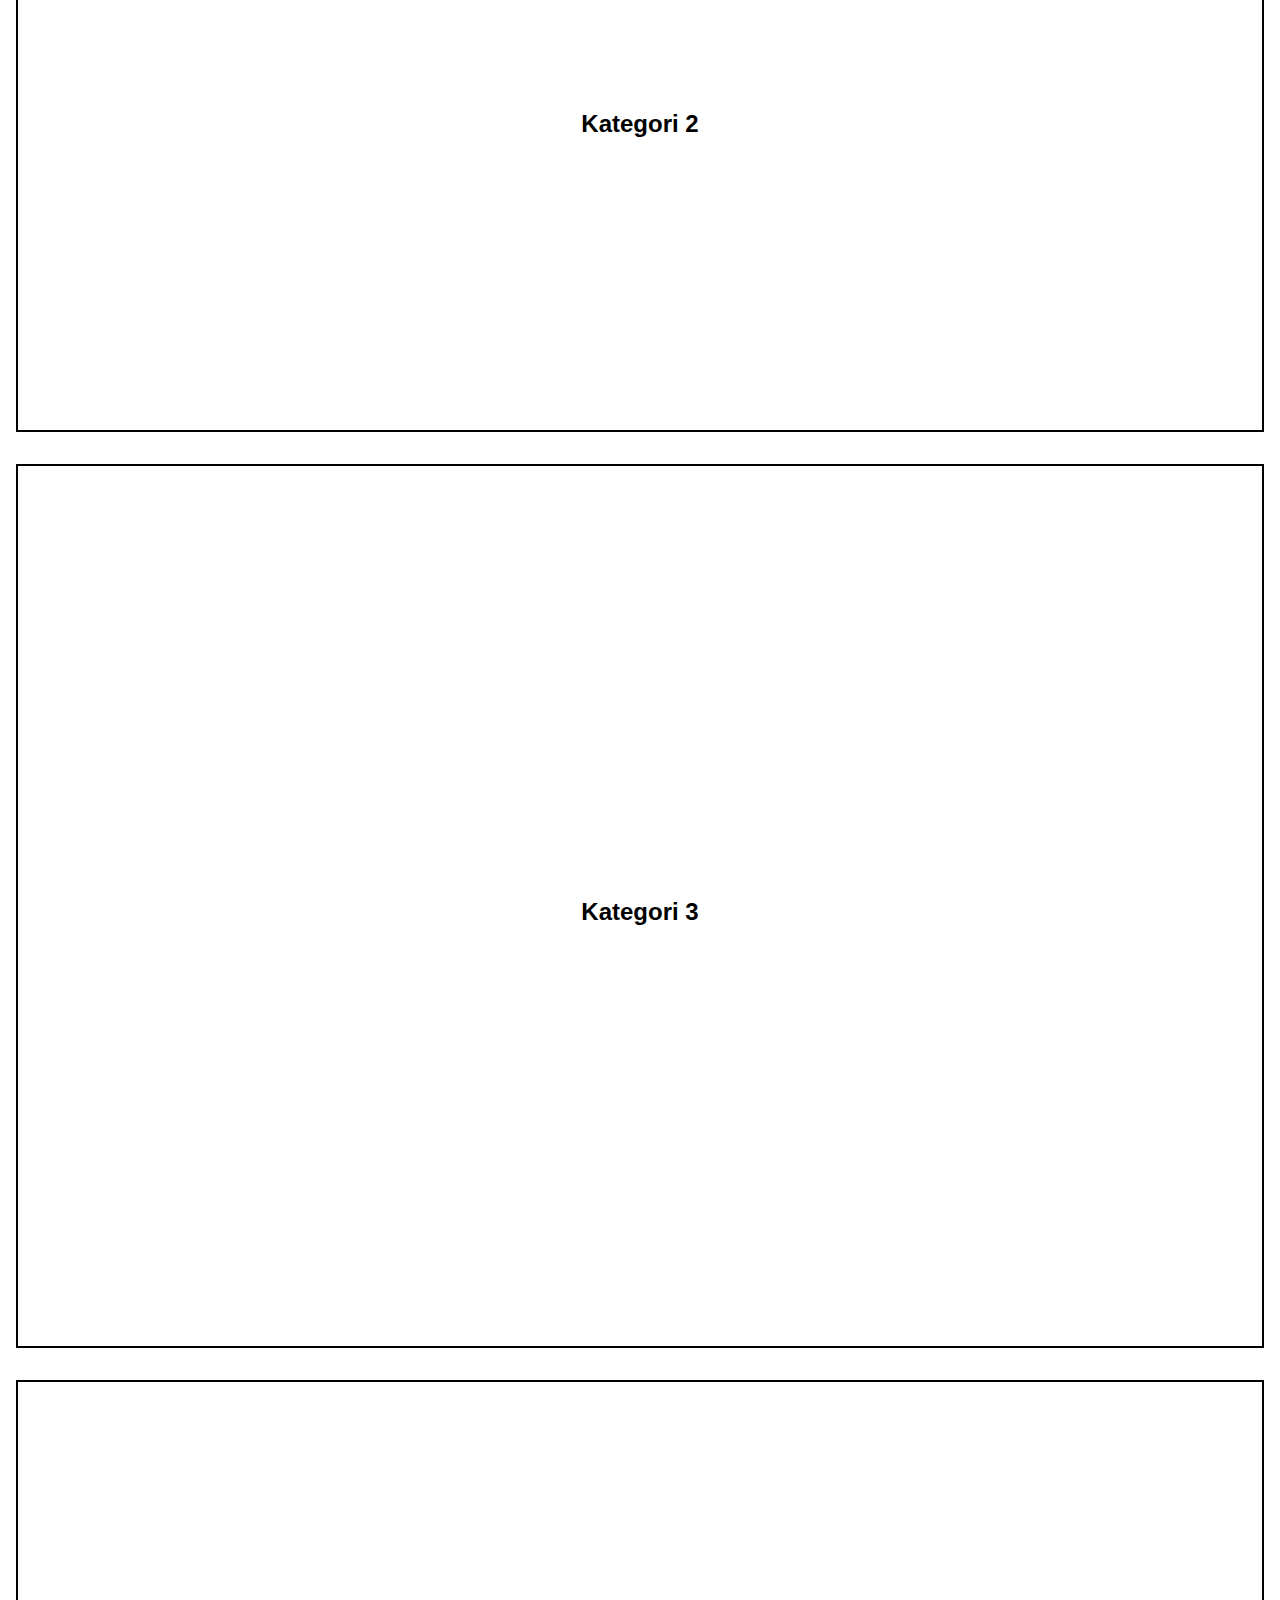
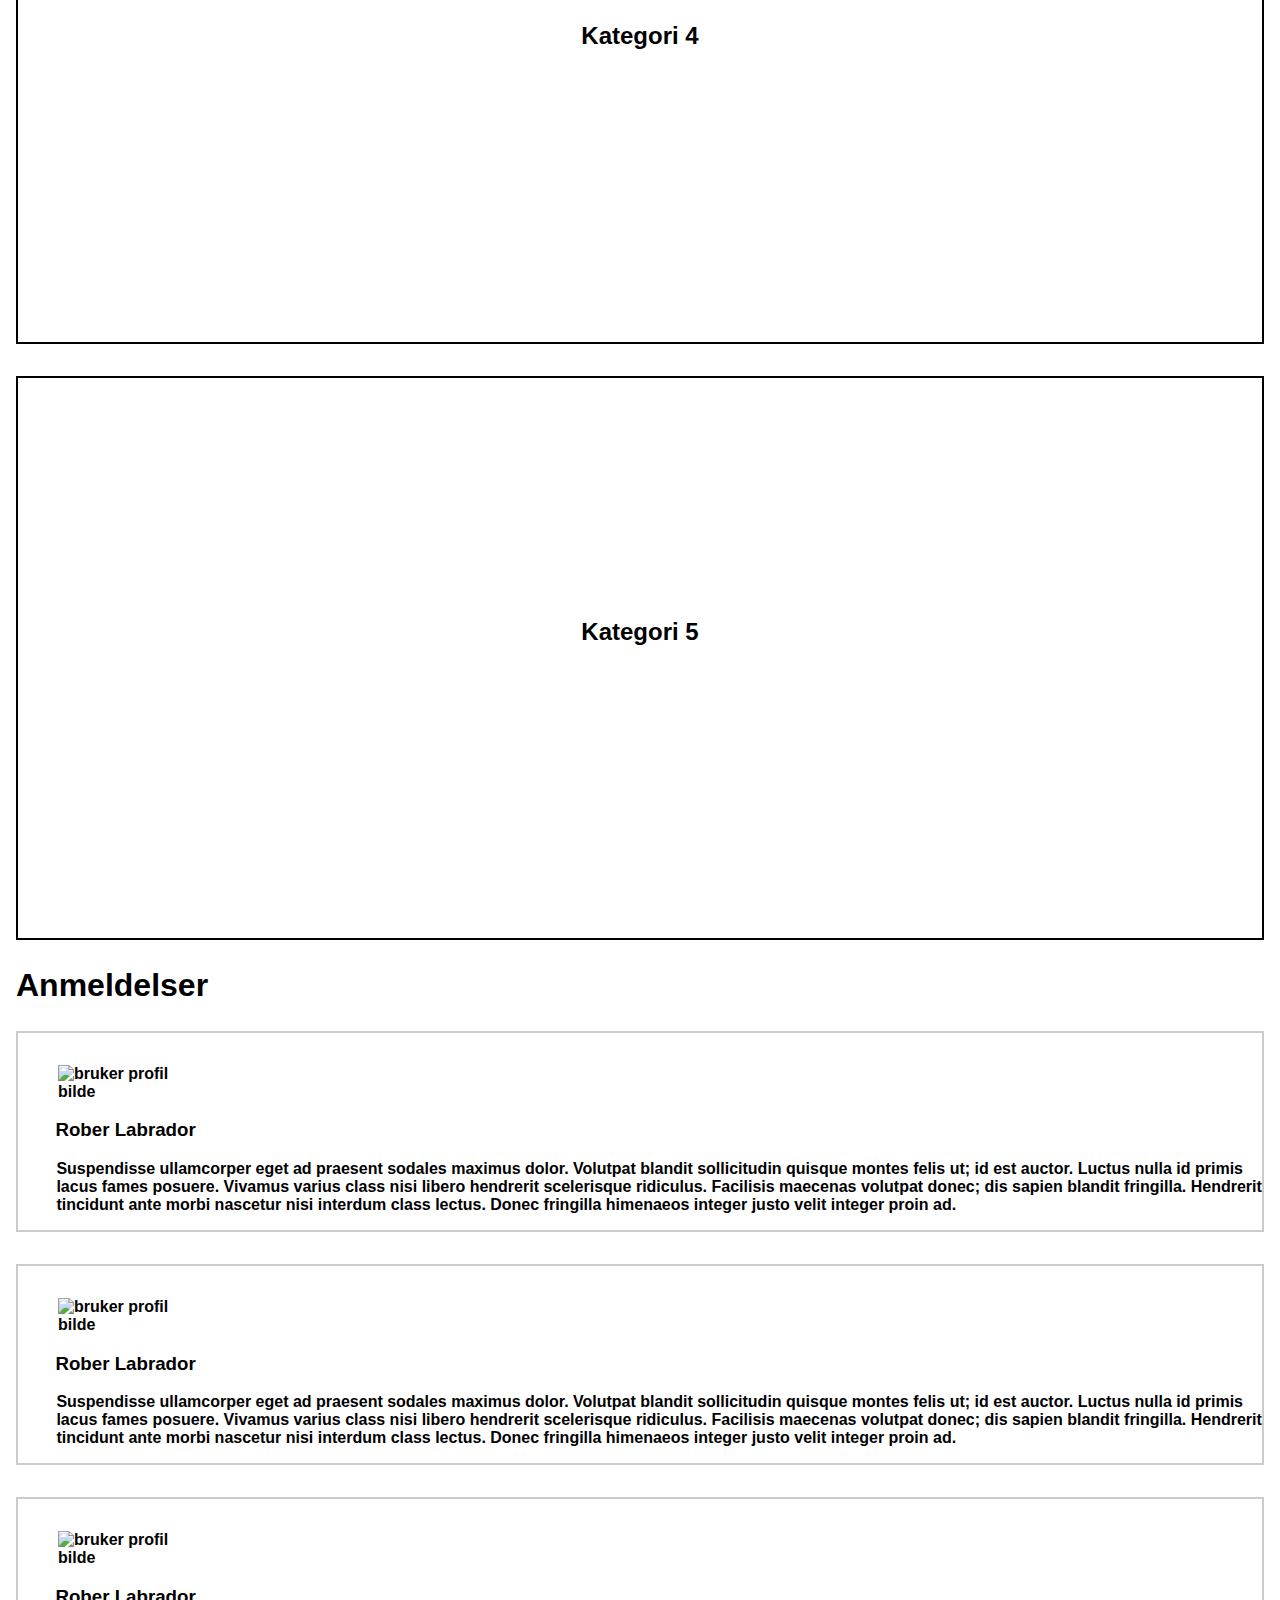
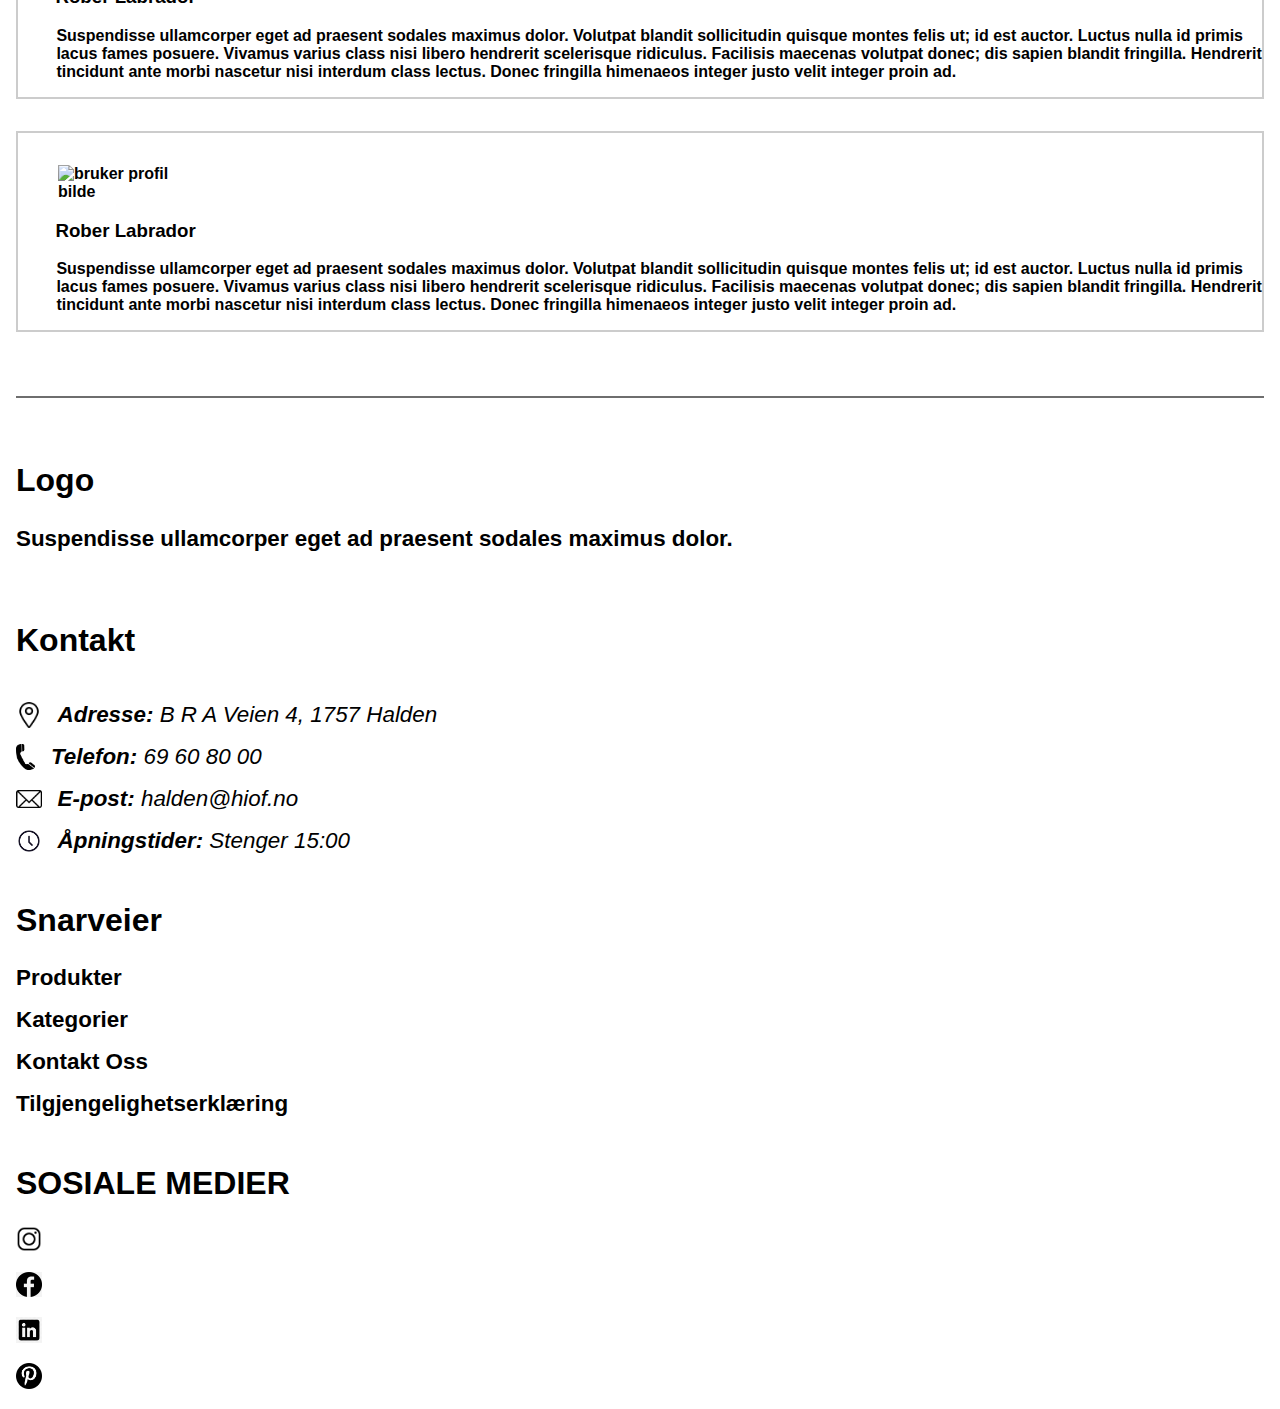
==== commit 6aab11e0: "fixed breadcrumbs on produkt.html" ====
--- a/webexam2024/index.html
+++ b/webexam2024/index.html
@@ -15,9 +15,9 @@
         <nav>
             <ul class="headerNavFlex">
                 <li class="listFlex"><a href="index.html">Hjem</a></li>
-                <li class="listFlex"><a href="#grid-container-products">Produkter</a></li>
+                <li class="listFlex"><a href="index.html#grid-container-products">Produkter</a></li>
                 <li class="logoFlex"><a href="index.html">Logo</a></li>
-                <li class="listFlex"><a href="#categories">Kategorier</a></li>
+                <li class="listFlex"><a href="index.html#categories">Kategorier</a></li>
                 <li class="listFlex"><a href="#footer">Kontakt oss</a></li>
             </ul>
             <ul class="headerNavIconFlex">
@@ -189,14 +189,14 @@
             <p class="underText removeMargin">Produkter</p>
             <p class="underText removeMargin">Kategorier</p>
             <p class="underText removeMargin">Kontakt Oss</p>
-            <a class="underText removeMargin">Tilgjengelighetserklæring</a>
+            <a href="Mal–WCAG-ssjekkliste_for_utfylling_av_tilgjengelighetserklæring_for_nettløsning_24.01.2024.xlsx" class="underText removeMargin">Tilgjengelighetserklæring</a>
         </address>
         <h2 class="headText mediumBold marginTop removeMarginBottom">SOSIALE MEDIER</h2>
         <address class="contactInfoFlexContainer">
-            <img class="iconSize marginTop" src="instagramIcon.png" alt="instagram ikon">
-            <img class="iconSize" src="facebookIcon.png" alt="facebook ikon">
-            <img class="iconSize" src="linkedinIcon.png" alt="linkedin ikon">
-            <img class="iconSize" src="pinterestIcon.png" alt="pinterest ikon">
+            <a href="https://www.instagram.com/"><img class="iconSize marginTop" src="instagramIcon.png" alt="instagram ikon"></a>
+            <a href="https://www.facebook.com/"><img class="iconSize" src="facebookIcon.png" alt="facebook ikon"></a>
+            <a href="https://www.linkedin.com/"><img class="iconSize" src="linkedinIcon.png" alt="linkedin ikon"></a>
+            <a href="https://no.pinterest.com/"><img class="iconSize" src="pinterestIcon.png" alt="pinterest ikon"></a>
         </address>
     </footer>
 </body>
--- a/webexam2024/style.css
+++ b/webexam2024/style.css
@@ -405,6 +405,10 @@
 }
 
 .breadCrumbs {
+    display: flex;
+    flex-direction: row;
+    align-items: baseline;
+    column-gap: 0.5em;
     font-size: 1.8em;
 }
 
